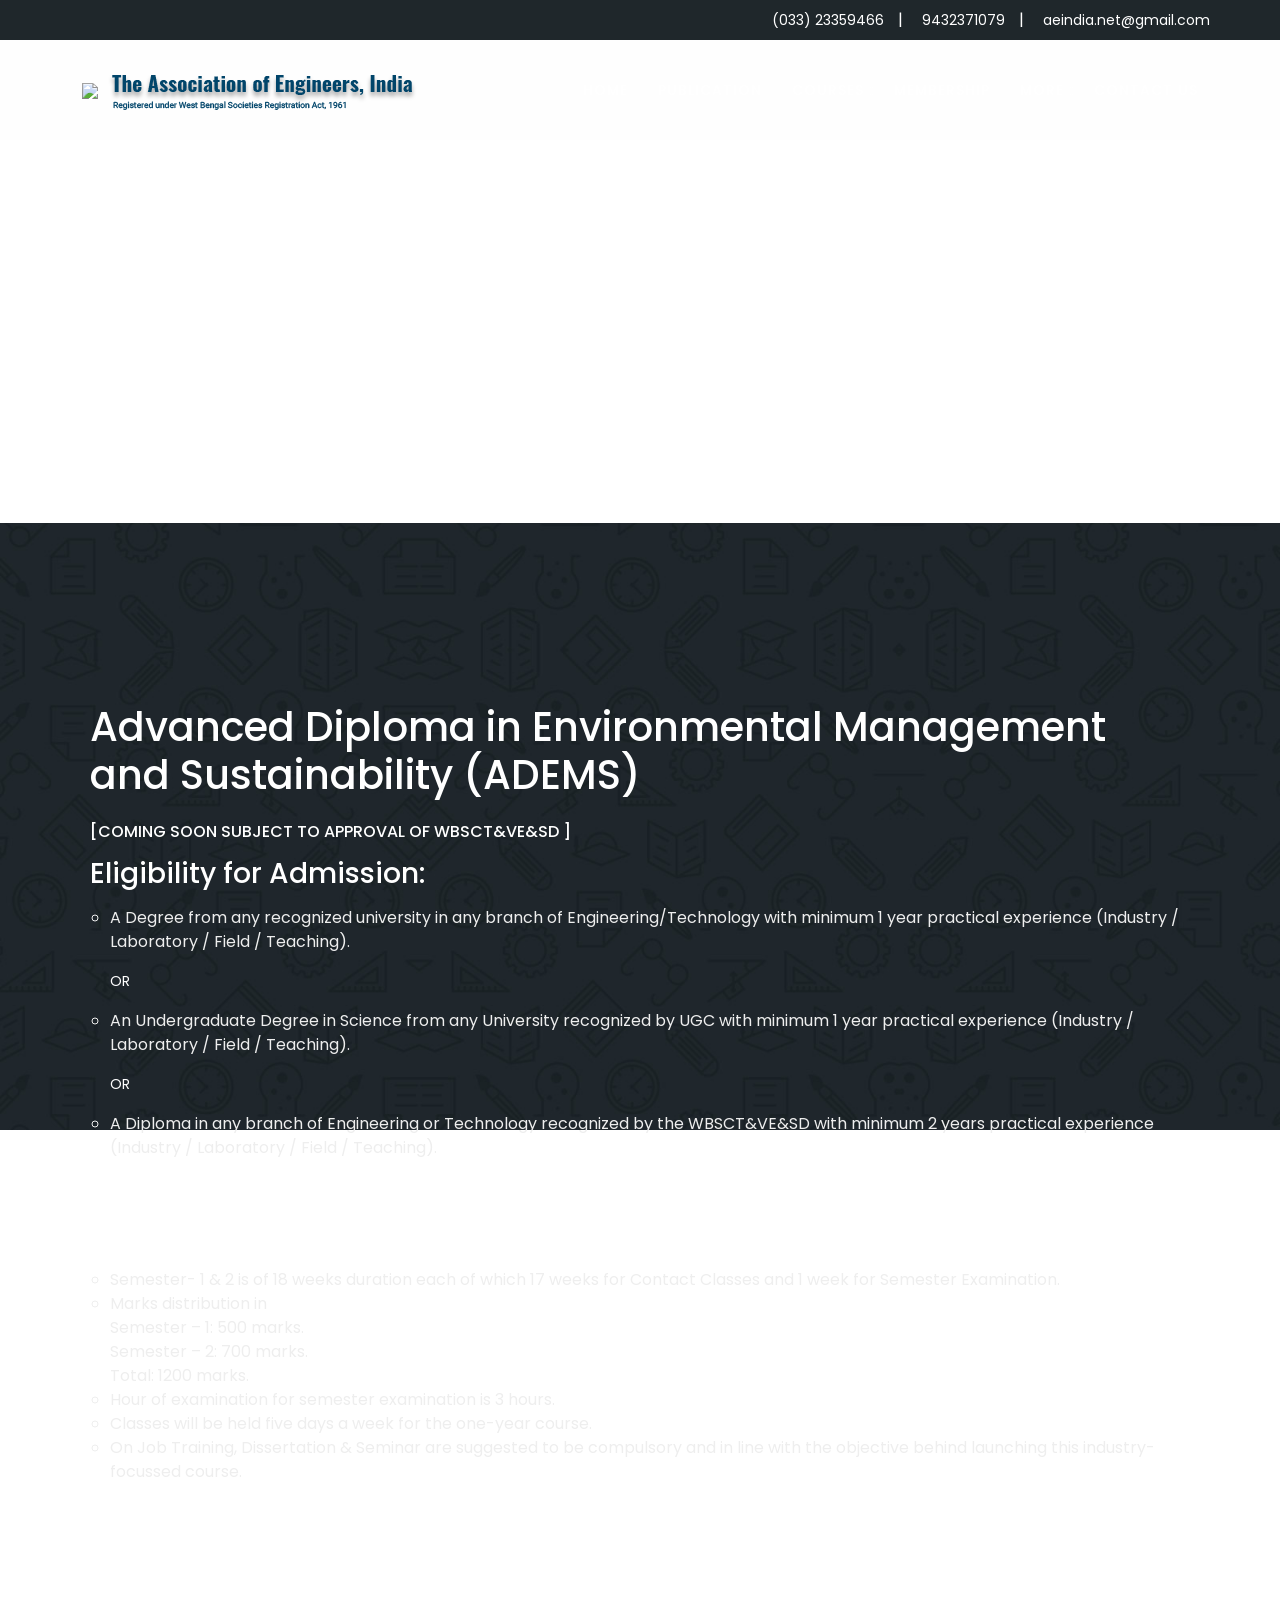
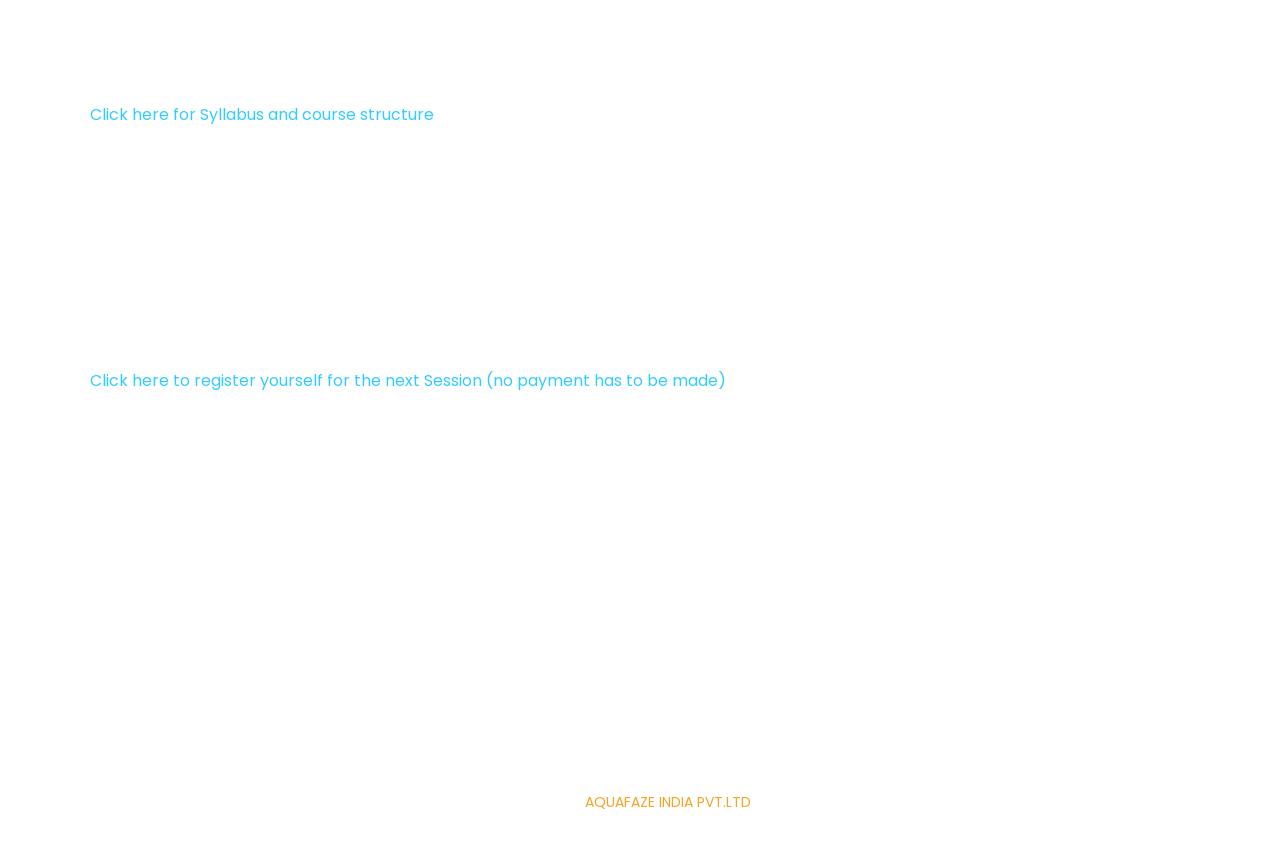
==== adems.html @ e764dc0e "first commit" ====
<!DOCTYPE html>
<html lang="en">
  <head>
    <meta name="description" content="">
    <meta charset="utf-8">
    <meta name="viewport" content="width=device-width, initial-scale=1, shrink-to-fit=no">
    <meta name="description" content="">
    <meta name="author" content="Association of Engineers, India">
    <link rel="icon" type="image/x-icon" href="assets/images/Logo-main.png">
    <link href="https://fonts.googleapis.com/css?family=Poppins:100,200,300,400,500,600,700,800,900" rel="stylesheet">
    <title>The Association of Engineers,India</title>
    <!-- Bootstrap core CSS -->
    <link href="vendor/bootstrap/css/bootstrap.min.css" rel="stylesheet">
    <!-- Additional CSS Files -->
    <link rel="stylesheet" href="assets/css/fontawesome.css">
    <link rel="stylesheet" href="assets/css/templatemo-edu-meeting.css">
    <link rel="stylesheet" href="assets/css/owl.css">
    <link rel="stylesheet" href="assets/css/lightbox.css">
  </head>
<body>
  <!-- Sub Header -->
  <div class="sub-header">
    <div class="container">
      <div class="row">
        <div class="col-lg-8 col-sm-8">
          <div class="left-content">
          </div>
        </div>
        <div class="right-icons">
            <ul>
              <li><a href="tel: (033) 23359466"><i class="fa fa-phone"> </i> (033) 23359466</a><span style="color: #fff;margin-left: 10px;"> |</span></li>
              <li><a href="tel: (033) 23359466"><i class="fa fa-phone"> </i> 9432371079</a><span style="color: #fff;margin-left: 10px;"> |</span></li>
              <li><a href="mailto: aeindia.net@gmail.com"><i class="fa fa-envelope"> </i> aeindia.net@gmail.com</a></li>
            </ul>
        </div>
      </div>
    </div>
  </div>
  <!-- ***** Header Area Start ***** -->
  <header class="header-area header-sticky">
    <div class="container">
        <div class="row">
            <div class="col-12">
                <nav class="main-nav">
                    <!-- ***** Logo Start ***** -->
                    <a href="index.html" class="logo">
                        <img src="assets/images/Logo-main.png" class="nav-logo">
                        <img src="assets/images/logo-full.png" class="nav-logo two">
                    </a>
                    <!-- ***** Logo End ***** -->
                    <!-- ***** Menu Start ***** -->
                    <ul class="nav">
                      <li><a href="index.html">Home</a></li>
                      <li><a href="blog.html">Publication</a></li>
                      <li class="has-sub"><a href="javascript:void(0)">Courses</a>
                        <ul class="sub-menu" id="two-menu">
                          <li><a href="ades.html">Advance Diploma in Industrial Safety (ADIS)</a></li>
                          <li><a href="adems.html">Advanced Diploma in Environmental<br> Management and Sustainability (ADEMS)</a></li> 
                        </ul>
                      </li>
                      <li><a href="membership.html">Membership</a></li>
                      <li class="has-sub">
                          <a href="javascript:void(0)">More</a>
                          <ul class="sub-menu">
                            <li><a href="events.html">Events</a></li>
                            <li><a href="alumni.html">Our Alumni</a></li>
                            <li><a href="notice.html">Notice</a></li>
                            <li><a href="Downloads.html">Downloads</a></li>
                            <li><a href="Gallery.html">Gallery</a></li>
                              
                          </ul>
                      </li>
                      <li><a href="contact.html">Contact Us</a></li> 
                  </ul>        
                    <a class='menu-trigger'>
                        <span>Menu</span>
                    </a>
                    <!-- ***** Menu End ***** -->
                </nav>
            </div>
        </div>
    </div>
</header>
  <!-- ***** Header Area End ***** -->
<style>
h5{
  margin: 10px 0;
}
h3{
  margin: 10px 0;
}
</style>
  <section class="heading-page header-text" id="top">
    <div class="container">
      <div class="row">
        <div class="col-lg-12">
          <h2>Our Courses</h2>
        </div>
      </div>
    </div>
  </section>

  <section class="meetings-page" id="meetings">
    <div class="container">
      <div class="row">
        <div class="course-details">
            <h1>Advanced Diploma in Environmental Management and Sustainability (ADEMS)<br>
            <span style="font-size: 16px;">[COMING SOON SUBJECT TO APPROVAL OF WBSCT&VE&SD ]</span></h1>
            <h3>Eligibility for Admission:</h3>
            <ul>
                <li>A Degree from any recognized university in any branch of Engineering/Technology with minimum 1 year practical experience (Industry / Laboratory / Field / Teaching).</li>
                <p>OR</p>
                <li>An Undergraduate Degree in Science from any University recognized by UGC with minimum 1 year practical experience (Industry / Laboratory / Field / Teaching).
                </li>
                <p>OR</p>
                <li>
                  A Diploma in any branch of Engineering or Technology recognized by the WBSCT&VE&SD with minimum 2 years practical experience (Industry / Laboratory / Field / Teaching).
                </li>
            </ul>
    
            <h3>Duration:</h3>
            <p>Two Semesters each of six months duration: Total 1 Year.</p>
            <ul>
                <li>Semester- 1 & 2 is of 18 weeks duration each of which 17 weeks for Contact Classes and 1 week for Semester Examination.
                </li>
                <li>Marks distribution in<br>
                  Semester – 1: 500 marks.<br>
                  Semester – 2: 700 marks.<br>
                  Total: 1200 marks.
                  </li>
                <li>Hour of examination for semester examination is 3 hours.</li>
                <li>Classes will be held five days a week for the one-year course.</li>
                <li>On Job Training, Dissertation & Seminar are suggested to be compulsory and in line with the objective behind launching this industry-focussed course.</li>
            </ul>
            <h3>No. of Seats per year:</h3>
            <h5>40</h5>
            <h3>Tuition Fee:</h3>
            <h5>Rs.50,000/- (payable in two instalments)</h5>
            <h3>Course structure and Syllabus:</h3>
            <a href="https://sctvesd.wb.gov.in/academic/polytechnic/advanced_diploma">Click here for Syllabus and course structure</a>
            <h3>For further details please contact</h3>
            <p>Principal / General Manager<br>
              The Association of Engineers, India<br>
              IA-11, Salt Lake City, Sector-III,<br>
              Kolkata – 700097<br>
              Phone: 23359466, Email: aei817@yahoo.co.in<br>
              </p>
            <h3>Are you interested to join the Course?
            </h3>
            <a href="https://tinyurl.com/aeiadems">Click here to register yourself for the next Session (no payment has to be made)</a>
            <h1 style="margin-top: 15px;">Courses in the offing:</h1>

              <h5>Certificate course on Solar PV and Solar Energy systems</h5>
              <h5>Certificate course on Rainwater Harvesting</h5>
              
        </div>
      </div>
    </div>
    <div class="footer">
      <p>Copyright © 2025 Association Of Engineers, India All Rights Reserved. 
          <br>Design: <a href="https://aquafazeindia.netlify.app/" target="_parent" title="">aquafaze india pvt.ltd</a></p>
    </div>
  </section>


  <!-- Scripts -->
  <!-- Bootstrap core JavaScript -->
    <script src="vendor/jquery/jquery.min.js"></script>
    <script src="vendor/bootstrap/js/bootstrap.bundle.min.js"></script>

    <script src="assets/js/isotope.min.js"></script>
    <script src="assets/js/owl-carousel.js"></script>
    <script src="assets/js/lightbox.js"></script>
    <script src="assets/js/tabs.js"></script>
    <script src="assets/js/video.js"></script>
    <script src="assets/js/slick-slider.js"></script>
    <script src="assets/js/custom.js"></script>
    <script>
        //according to loftblog tut
        $('.nav li:first').addClass('active');

        var showSection = function showSection(section, isAnimate) {
          var
          direction = section.replace(/#/, ''),
          reqSection = $('.section').filter('[data-section="' + direction + '"]'),
          reqSectionPos = reqSection.offset().top - 0;

          if (isAnimate) {
            $('body, html').animate({
              scrollTop: reqSectionPos },
            800);
          } else {
            $('body, html').scrollTop(reqSectionPos);
          }

        };

        var checkSection = function checkSection() {
          $('.section').each(function () {
            var
            $this = $(this),
            topEdge = $this.offset().top - 80,
            bottomEdge = topEdge + $this.height(),
            wScroll = $(window).scrollTop();
            if (topEdge < wScroll && bottomEdge > wScroll) {
              var
              currentId = $this.data('section'),
              reqLink = $('a').filter('[href*=\\#' + currentId + ']');
              reqLink.closest('li').addClass('active').
              siblings().removeClass('active');
            }
          });
        };

        $('.main-menu, .responsive-menu, .scroll-to-section').on('click', 'a', function (e) {
          e.preventDefault();
          showSection($(this).attr('href'), true);
        });

        $(window).scroll(function () {
          checkSection();
        });
    </script>
</body>


  </body>

</html>
---- assets/css/templatemo-edu-meeting.css ----
@import url("https://fonts.googleapis.com/css?family=Poppins:100,200,300,400,500,600,700,800,900");

html, body, div, span, applet, object, iframe, h1, h2, h3, h4, h5, h6, p, blockquote, div
pre, a, abbr, acronym, address, big, cite, code, del, dfn, em, font, img, ins, kbd, q,
s, samp, small, strike, strong, sub, sup, tt, var, b, u, i, center, dl, dt, dd, ol, ul, li,
figure, header, nav, section, article, aside, footer, figcaption {
  margin: 0;
  padding: 0;
  border: 0;
  outline: 0;
}

.clearfix:after {
  content: ".";
  display: block;
  clear: both;
  visibility: hidden;
  line-height: 0;
  height: 0;
}

.clearfix {
  display: inline-block;
}

html[xmlns] .clearfix {
  display: block;
}

* html .clearfix {
  height: 1%;
}

ul, li {
  padding: 0;
  margin: 0;
  list-style: none;
}

header, nav, section, article, aside, footer, hgroup {
  display: block;
}

* {
  box-sizing: border-box;
}

html, body {
  font-family: 'Poppins', sans-serif;
  font-weight: 400;
  background-color: #fff;
  font-size: 16px;
  -ms-text-size-adjust: 100%;
  -webkit-font-smoothing: antialiased;
  -moz-osx-font-smoothing: grayscale;
}

a {
  text-decoration: none !important;
  color: #3CF;
}

a:hover {
	color: #FC3;
}

h1, h2, h3, h4, h5, h6 {
  margin-top: 0px;
  margin-bottom: 0px;
}

ul {
  margin-bottom: 0px;
}

p {
  font-size: 14px;
  line-height: 25px;
  color: #2a2a2a;
}

img {
  width: 100%;
  overflow: hidden;
}

/* 
---------------------------------------------
global styles
--------------------------------------------- 
*/
html,
body {
  background: #fff;
  font-family: 'Poppins', sans-serif;
}

::selection {
  background: #f5a425;
  color: #fff;
}

::-moz-selection {
  background: #f5a425;
  color: #fff;
}

@media (max-width: 991px) {
  html, body {
    overflow-x: hidden;
  }
  .mobile-top-fix {
    margin-top: 30px;
    margin-bottom: 0px;
  }
  .mobile-bottom-fix {
    margin-bottom: 30px;
  }
  .mobile-bottom-fix-big {
    margin-bottom: 60px;
  }
}

.main-button-red a {
  font-size: 13px;
  color: #fff;
  background-color: #a12c2f;
  padding: 12px 30px;
  display: inline-block;
  border-radius: 22px;
  font-weight: 500;
  text-transform: uppercase;
  transition: all .3s;
}

.main-button-red a:hover {
  opacity: 0.9;
}

.main-button-yellow a {
  font-size: 13px;
  color: #fff;
  background-color: #f5a425;
  padding: 12px 30px;
  display: inline-block;
  border-radius: 22px;
  font-weight: 500;
  text-transform: uppercase;
  transition: all .3s;
}

.main-button-yellow a:hover {
  opacity: 0.9;
}

.section-heading h2 {
  line-height: 40px;
  margin-top: 0px;
  margin-bottom: 50px; 
  padding-bottom: 20px;
  border-bottom: 1px solid rgba(250,250,250,0.15);
  font-size: 22px;
  font-weight: 700;
  text-transform: uppercase;
  color: #fff;
}


/* 
---------------------------------------------
header
--------------------------------------------- 
*/

.sub-header {
  background-color: #1f272b;
  position: relative;
  z-index: 1111;
}

.sub-header .left-content p {
  color: #fff;
  padding: 8px 0px;
  font-size: 13px;
}

.sub-header .right-icons {
  text-align: right;
  padding: 8px 0px;
}

.sub-header .right-icons ul li {
  display: inline-block;
  margin-left: 15px;
}

.sub-header .right-icons ul li a {
  color: #fff;
  font-size: 14px;
  transition: all .3s;
}

.sub-header .right-icons ul li a:hover {
  color: #f5a425;
}

.sub-header .left-content p em {
   font-style: normal;
   color: #f5a425;
}

.background-header {
  background-color: #fff!important;
  height: 80px!important;
  position: fixed!important;
  top: 0!important;
  left: 0;
  right: 0;
  box-shadow: 0px 0px 10px rgba(0,0,0,0.15)!important;
}

.background-header .main-nav .nav li a {
  color: #1e1e1e!important;
}
.nav-logo{
  height:auto;
  width: auto;
}
.background-header .logo,
.background-header .main-nav .nav li a {
  color: #1e1e1e!important;
}

.background-header .main-nav .nav li:hover a {
  color: #fb5849!important;
}

.background-header .nav li a.active {
  color: #fb5849!important;
}

.header-area {
  background-color: rgba(250, 250, 250, 0.282);
  position: absolute;
  top: 40px;
  left: 0;
  right: 0;
  z-index: 100;
  -webkit-transition: all .5s ease 0s;
  -moz-transition: all .5s ease 0s;
  -o-transition: all .5s ease 0s;
  transition: all .5s ease 0s;
}

.header-area .main-nav {
  min-height: 80px;
  background: transparent;
}

.header-area .main-nav .logo {
  line-height: 100px;
  color: #fff;
  font-size: 28px;
  font-weight: 700;
  text-transform: uppercase;
  letter-spacing: 2px;
  display: block;
  float: left;
  -webkit-transition: all 0.3s ease 0s;
  -moz-transition: all 0.3s ease 0s;
  -o-transition: all 0.3s ease 0s;
  transition: all 0.3s ease 0s;
}

.background-header .main-nav .logo {
  line-height: 75px;
}

.background-header .nav {
  margin-top: 20px !important;
}

.header-area .main-nav .nav {
  float: right;
  margin-top: 30px;
  margin-right: 0px;
  background-color: transparent;
  -webkit-transition: all 0.3s ease 0s;
  -moz-transition: all 0.3s ease 0s;
  -o-transition: all 0.3s ease 0s;
  transition: all 0.3s ease 0s;
  position: relative;
  z-index: 999;
}

.header-area .main-nav .nav li {
  padding-left: 15px;
  padding-right: 15px;
}

.header-area .main-nav .nav li:last-child {
  padding-right: 0px;
}

.header-area .main-nav .nav li a {
  display: block;
  font-weight: 500;
  font-size: 14px;
  text-transform: uppercase;
  color: #fff;
  -webkit-transition: all 0.3s ease 0s;
  -moz-transition: all 0.3s ease 0s;
  -o-transition: all 0.3s ease 0s;
  transition: all 0.3s ease 0s;
  height: 40px;
  line-height: 40px;
  border: transparent;
  letter-spacing: 1px;
}

.header-area .main-nav .nav li:hover a,
.header-area .main-nav .nav li a.active {
  color: #f5a425!important;
}

.background-header .main-nav .nav li:hover a,
.background-header .main-nav .nav li a.active {
  color: #f5a425!important;
  opacity: 1;
}

.header-area .main-nav .nav li.has-sub {
  position: relative;
  padding-right: 15px;
}

.header-area .main-nav .nav li.has-sub:after {
  font-family: FontAwesome;
  content: "\f107";
  font-size: 12px;
  color: #fff;
  position: absolute;
  right: 5px;
  top: 12px;
}

.background-header .main-nav .nav li.has-sub:after {
  color: #1e1e1e;
}

.header-area .main-nav .nav li.has-sub ul.sub-menu {
  position: absolute;
  width: 200px;
  box-shadow: 0 2px 28px 0 rgba(0, 0, 0, 0.06);
  overflow: hidden;
  top: 40px;
  opacity: 0;
  transition: all .3s;
  transform: translateY(+2em);
  visibility: hidden;
  z-index: -1;
}
#two-menu {
  width: 350px
}
.header-area .main-nav .nav li.has-sub ul.sub-menu li a {
  opacity: 1;
  display: block;
  background: #f7f7f7;
  color: #2a2a2a!important;
  padding-left: 20px;
  height: 40px;
  line-height: 40px;
  -webkit-transition: all 0.3s ease 0s;
  -moz-transition: all 0.3s ease 0s;
  -o-transition: all 0.3s ease 0s;
  transition: all 0.3s ease 0s;
  position: relative;
  font-size: 13px;
  font-weight: 400;
  border-bottom: 1px solid #eee;
}
.header-area .main-nav .nav li.has-sub ul.sub-menu li {
  margin-left: 0px;
  padding-left: 0px;
  padding-right: 0px;
}

.header-area .main-nav .nav li.has-sub #two-menu li a {
  opacity: 1;
  display: block;
  background: #f7f7f7;
  color: #2a2a2a!important;
  padding-left: 20px;
  height: 60px;
  line-height: 25px;
  -webkit-transition: all 0.3s ease 0s;
  -moz-transition: all 0.3s ease 0s;
  -o-transition: all 0.3s ease 0s;
  transition: all 0.3s ease 0s;
  position: relative;
  font-size: 13px;
  font-weight: 400;
  border-bottom: 1px solid #eee;
}

.header-area .main-nav .nav li.has-sub ul li a:hover {
  background: #fff;
  color: #f5a425!important;
  padding-left: 25px;
}

.header-area .main-nav .nav li.has-sub ul li a:hover:before {
  width: 3px;
}
.header-area .main-nav .nav li.has-sub:hover ul.sub-menu {
  visibility: visible;
  opacity: 1;
  z-index: 1;
  transform: translateY(0%);
  transition-delay: 0s, 0s, 0.3s;
}

.header-area .main-nav .menu-trigger {
  cursor: pointer;
  display: block;
  position: absolute;
  top: 33px;
  width: 32px;
  height: 40px;
  text-indent: -9999em;
  z-index: 99;
  right: 40px;
  display: none;
}

.background-header .main-nav .menu-trigger {
  top: 23px;
}

.header-area .main-nav .menu-trigger span,
.header-area .main-nav .menu-trigger span:before,
.header-area .main-nav .menu-trigger span:after {
  -moz-transition: all 0.4s;
  -o-transition: all 0.4s;
  -webkit-transition: all 0.4s;
  transition: all 0.4s;
  background-color: #1e1e1e;
  display: block;
  position: absolute;
  width: 30px;
  height: 2px;
  left: 0;
}

.background-header .main-nav .menu-trigger span,
.background-header .main-nav .menu-trigger span:before,
.background-header .main-nav .menu-trigger span:after {
  background-color: #1e1e1e;
}

.header-area .main-nav .menu-trigger span:before,
.header-area .main-nav .menu-trigger span:after {
  -moz-transition: all 0.4s;
  -o-transition: all 0.4s;
  -webkit-transition: all 0.4s;
  transition: all 0.4s;
  background-color: #1e1e1e;
  display: block;
  position: absolute;
  width: 30px;
  height: 2px;
  left: 0;
  width: 75%;
}

.background-header .main-nav .menu-trigger span:before,
.background-header .main-nav .menu-trigger span:after {
  background-color: #1e1e1e;
}

.header-area .main-nav .menu-trigger span:before,
.header-area .main-nav .menu-trigger span:after {
  content: "";
}

.header-area .main-nav .menu-trigger span {
  top: 16px;
}

.header-area .main-nav .menu-trigger span:before {
  -moz-transform-origin: 33% 100%;
  -ms-transform-origin: 33% 100%;
  -webkit-transform-origin: 33% 100%;
  transform-origin: 33% 100%;
  top: -10px;
  z-index: 10;
}

.header-area .main-nav .menu-trigger span:after {
  -moz-transform-origin: 33% 0;
  -ms-transform-origin: 33% 0;
  -webkit-transform-origin: 33% 0;
  transform-origin: 33% 0;
  top: 10px;
}

.header-area .main-nav .menu-trigger.active span,
.header-area .main-nav .menu-trigger.active span:before,
.header-area .main-nav .menu-trigger.active span:after {
  background-color: transparent;
  width: 100%;
}

.header-area .main-nav .menu-trigger.active span:before {
  -moz-transform: translateY(6px) translateX(1px) rotate(45deg);
  -ms-transform: translateY(6px) translateX(1px) rotate(45deg);
  -webkit-transform: translateY(6px) translateX(1px) rotate(45deg);
  transform: translateY(6px) translateX(1px) rotate(45deg);
  background-color: #1e1e1e;
}

.background-header .main-nav .menu-trigger.active span:before {
  background-color: #1e1e1e;
}

.header-area .main-nav .menu-trigger.active span:after {
  -moz-transform: translateY(-6px) translateX(1px) rotate(-45deg);
  -ms-transform: translateY(-6px) translateX(1px) rotate(-45deg);
  -webkit-transform: translateY(-6px) translateX(1px) rotate(-45deg);
  transform: translateY(-6px) translateX(1px) rotate(-45deg);
  background-color: #1e1e1e;
}

.background-header .main-nav .menu-trigger.active span:after {
  background-color: #1e1e1e;
}

.header-area.header-sticky {
  min-height: 80px;
}

.header-area .nav {
  margin-top: 30px;
}

.header-area.header-sticky .nav li a.active {
  color: #f5a425;
}

@media (max-width: 1200px) {
  .header-area .main-nav .nav li {
    padding-left: 7px;
    padding-right: 7px;
  }
  .header-area .main-nav:before {
    display: none;
  }
}

@media (max-width: 767px) {
  .header-area .main-nav .logo {
    color: #1e1e1e;
  }
  .logo .two{
    display: none;
  }
  .header-area.header-sticky .nav li a:hover,
  .header-area.header-sticky .nav li a.active {
    color: #f5a425!important;
    opacity: 1;
  }
  .header-area.header-sticky .nav li.search-icon a {
    width: 100%;
  }
  .header-area {
    background-color: #f7f7f7;
    padding: 0px 15px;
    height: 100px;
    box-shadow: none;
    text-align: center;
  }
  .header-area .container {
    padding: 0px;
  }
  .header-area .logo {
    margin-left: 30px;
  }
  .header-area .menu-trigger {
    display: block !important;
  }
  .header-area .main-nav {
    overflow: hidden;
  }
  .header-area .main-nav .nav {
    float: none;
    width: 100%;
    display: none;
    -webkit-transition: all 0s ease 0s;
    -moz-transition: all 0s ease 0s;
    -o-transition: all 0s ease 0s;
    transition: all 0s ease 0s;
    margin-left: 0px;
  }
  .header-area .main-nav .nav li:first-child {
    border-top: 1px solid #eee;
  }
  .header-area.header-sticky .nav {
    margin-top: 100px !important;
  }
  .header-area .main-nav .nav li {
    width: 100%;
    background: #fff;
    border-bottom: 1px solid #eee;
    padding-left: 0px !important;
    padding-right: 0px !important;
  }
  .header-area .main-nav .nav li a {
    height: 50px !important;
    line-height: 50px !important;
    padding: 0px !important;
    border: none !important;
    background: #f7f7f7 !important;
    color: #191a20 !important;
  }
  .header-area .main-nav .nav li a:hover {
    background: #eee !important;
    color: #f5a425!important;
  }
  .header-area .main-nav .nav li.has-sub ul.sub-menu {
    position: relative;
    visibility: inherit;
    opacity: 1;
    z-index: 1;
    transform: translateY(0%);
    top: 0px;
    width: 100%;
    box-shadow: none;
    height: 0px;
    transition: all 0s;
  }
  #two-menu{
    width: 100% !important;
  }
  .header-area .main-nav .nav li.submenu ul li a {
    font-size: 12px;
    font-weight: 400;
  }
  .header-area .main-nav .nav li.submenu ul li a:hover:before {
    width: 0px;
  }
  .header-area .main-nav .nav li.has-sub ul.sub-menu {
    height: auto;
  }
  .header-area .main-nav .nav li.has-sub #two-menu li a {
    text-align: center !important;
    height: 50px !important;
    line-height: 2 !important;
  }
  .header-area .main-nav .nav li.has-sub:after {
    color: #3B566E;
    right: 30px;
    font-size: 14px;
    top: 15px;
  }
  .header-area .main-nav .nav li.submenu:hover ul, .header-area .main-nav .nav li.submenu:focus ul {
    height: 0px;
  }
}

@media (min-width: 767px) {
  .header-area .main-nav .nav {
    display: flex !important;
  }
}


/* 
---------------------------------------------
banner
--------------------------------------------- 
*/

.main-banner {
  position: relative;
  max-height: 100%;
  overflow: hidden;
  margin-bottom: -7px;
}

#bg-video {
    min-width: 100%;
    min-height: 100vh;
    max-width: 100%;
    max-height: 100vh;
    object-fit: cover;
    z-index: -1;
}

#bg-video::-webkit-media-controls {
    display: none !important;
}

.video-overlay {
    position: absolute;
    background-color: rgba(31,39,43,0.75);
    top: 0;
    left: 0;
    bottom: 0;
    right: 0;
    width: 100%;
}

.main-banner .caption {
  position: absolute;
  top: 50%;
  transform: translateY(-50%);
}

.main-banner .caption h6 {
  margin-top: 0px;
  font-size: 15px;
  text-transform: uppercase;
  font-weight: 600;
  color: #fff;
  letter-spacing: 1px;
}

.main-banner .caption h2 {
  margin-top: 20px;
  margin-bottom: 20px;
  font-size: 36px;
  text-transform: uppercase;
  font-weight: 800;
  color: #fff;
  letter-spacing: 1px;
}

.main-banner .caption h2 em {
  font-style: normal;
  color: #f5a425;
  font-weight: 900;
}

.main-banner .caption p {
  color: #fff;
  font-size: 14px;
  max-width: 570px;
}

.main-banner .caption .main-button-red {
  margin-top: 30px;
}

@media screen and (max-width: 767px) {

  .main-banner .caption h6 {
    font-weight: 500;
  }

  .main-banner .caption h2 {
    font-size: 36px;
  }

}


/*
---------------------------------------------
services
---------------------------------------------
*/

.services {
  margin-top: -135px;
  position: absolute;
  width: 100%;
}

.services .item {
  background-image: url(../images/service-item-bg.jpg);
  background-repeat: no-repeat;
  background-size: cover;
  background-position: center center;
  border-radius: 20px;
  text-align: center;
  color: #fff;
  padding: 40px;
}

.services .item .icon {
  max-width: 60px;
  margin: 0 auto;
}

.services .item h4 {
  margin-top: 25px;
  margin-bottom: 15px;
  font-size: 18px;
  font-weight: 600;
}

.services .item p {
  color: #fff;
  font-size: 13px;
}

.services .owl-nav {
  display: inline-block !important;
  text-align: center;
  position: absolute;
  width: 100%;
  top: 50%;
  transform: translateY(-25px);
}
    
.services .owl-nav .owl-prev{
  margin-right: 10px;
  outline: none;
  position: absolute;
  left: -80px;
}

.services .owl-nav .owl-prev span,
.services .owl-nav .owl-next span {
  opacity: 0;
}

.services .owl-nav .owl-prev:before {
  display: inline-block;
  font-family: 'FontAwesome';
  color: #1e1e1e;
  font-size: 25px;
  font-weight: 700;
  content: '\f104';
  background-color: #fff;
  width: 50px;
  height: 50px;
  border-radius: 50%;
  line-height: 50px;
}

.services .owl-nav .owl-prev {
  opacity: 1;
  transition: all .5s;
}

.services .owl-nav .owl-prev:hover {
  opacity: 0.9;
}

.services .owl-nav .owl-next {
  opacity: 1;
  transition: all .5s;
}

.services .owl-nav .owl-next:hover {
  opacity: 0.9;
}

.services .owl-nav .owl-next{
  margin-left: 10px;
  outline: none;
  position: absolute;
  right: -85px;
}

.services .owl-nav .owl-next:before {
  display: inline-block;
  font-family: 'FontAwesome';
  color: #1e1e1e;
  font-size: 25px;
  font-weight: 700;
  content: '\f105';
  background-color: #fff;
  width: 50px;
  height: 50px;
  border-radius: 50%;
  line-height: 50px;
}


/*
---------------------------------------------
upcoming meetings
---------------------------------------------
*/

section.upcoming-meetings {
  background-image: url(../images/meetings-bg.jpg);
  background-position: center center;
  background-attachment: fixed;
  background-repeat: no-repeat;
  background-size: cover;
  padding-top: 230px;
  padding-bottom: 110px;
}

section.upcoming-meetings .section-heading {
  text-align: center;
}

section.upcoming-meetings .categories {
  background-color: #fff;
  border-radius: 20px;
  padding: 40px;
  margin-right: 45px;
}

section.upcoming-meetings .categories h4 {
  font-size: 18px;
  font-weight: 600;
  color: #1f272b;
  margin-bottom: 30px;
  padding-bottom: 20px;
  border-bottom: 1px solid #eee;
}

section.upcoming-meetings .categories ul li {
  display: inline-block;
  margin-bottom: 15px;
}

section.upcoming-meetings .categories ul li a {
  font-size: 15px;
  color: #1f272b;
  font-weight: 500;
  transition: all .3s;
}

section.upcoming-meetings .categories ul li a:hover {
  color: #a12c2f;
}

section.upcoming-meetings .categories .main-button-red {
  border-top: 1px solid #eee;
  padding-top: 30px;
  margin-top: 15px;
}

section.upcoming-meetings .categories .main-button-red a {
  width: 100%;
  text-align: center;
}

.meeting-item {
  margin-bottom: 30px;
}

.meeting-item .thumb {
  position: relative;
}

.meeting-item .thumb img {
  border-top-right-radius: 20px;
  border-top-left-radius: 20px;
}

.meeting-item .thumb .price {
  position: absolute;
  left: 20px;
  top: 20px;
}

.meeting-item .thumb .price span {
  font-size: 16px;
  color: #1f272b;
  font-weight: 600;
  background-color: rgba(250,250,250,0.9);
  padding: 7px 12px;
  border-radius: 10px;
}

.meeting-item .down-content {
  background-color: #fff;
  padding: 30px;
  border-bottom-right-radius: 20px;
  border-bottom-left-radius: 20px;
}

.meeting-item .down-content .date {
  float: left;
  text-align: center;
  display: inline-block;
  margin-right: 20px;
}

.meeting-item .down-content .date h6 {
  font-size: 13px;
  text-transform: uppercase;
  font-weight: 600;
  color: #a12c2f;
}

.meeting-item .down-content .date span {
  display: block;
  color: #1f272b;
  font-size: 22px;
  margin-top: 7px;
}

.meeting-item .down-content h4 {
  font-size: 18px;
  color: #1f272b;
  font-weight: 600;
  display: inline-block;
  margin-bottom: 15px;
}

.meeting-item .down-content p {
  margin-left: 50px;
  color: #1f272b;
  font-size: 14px;
}



/*
---------------------------------------------
apply now
---------------------------------------------
*/

section.apply-now {
  background-image: url(../images/img-about.jpg);
  background-position: center center;
  background-attachment: fixed;
  background-repeat: no-repeat;
  background-size: cover;
  padding: 140px 0px;
}

section.apply-now .item {
  background-color: rgba(0, 0, 0, 0.345);
  padding: 40px;
  margin-bottom: 30px;
}

section.apply-now .item h3 {
  color: #fff;
  text-transform: uppercase;
  font-size: 24px;
  font-weight: 700;
  margin-bottom: 20px;
}

section.apply-now .item p {
  color: #fff;
  margin-bottom: 20px;
}

.accordions {
  border-radius: 20px;
  padding: 40px;
  background-color: #fff;
  margin-left: 45px;
}
.accordions .accordion {
  border-bottom: 1px solid #eee;
}
.accordions .last-accordion {
  border-bottom: none;
}
.accordion-head {
  padding: 20px;  
  font-size: 18px;
  font-weight: 700;
  color: #1f272b;
  cursor: pointer;
  transition: color 200ms ease-in-out;
  border-bottom: 1px solid #fff;
}
@media screen and (min-width: 768px) {
  .accordion-head {
    padding: 1rem;
    font-size: 1.2rem;
  }
  .accordion-body > .content {
    padding: 5px;
    padding-top: 0;
  }
}
.accordion-head .icon {
  float: right;
  transition: transform 200ms ease-in-out;
}
.accordion-head.is-open {
  color: #f5a425;
  border-bottom: none;
}
.accordion-head.is-open .icon {
  transform: rotate(45deg);
}
.accordion-body {
  overflow: hidden;
  height: 0;
  transition: height 300ms ease-in-out;
  border-bottom: 1px solid #fff;
}
.accordion-body > .content {
  padding: 20px;
  padding-top: 0;
}


/* 
---------------------------------------------
courses
--------------------------------------------- 
*/

section.our-courses {
  background-image: url(../images/meetings-bg.jpg);
  background-position: center center;
  background-attachment: fixed;
  background-repeat: no-repeat;
  background-size: cover;
  padding-top: 140px;
  padding-bottom: 130px;
}

.our-courses .item .down-content {
  background-color: #fff;
}

.our-courses .item .down-content h4 {
  padding: 25px;
  font-size: 18px;
  color: #1f272b;
  text-align: center; 
  border-bottom: 1px solid #eee;
}

.our-courses .item .down-content .info {
  padding: 25px;
}

.our-courses .item .down-content .info ul li {
  display: inline-block;
  margin-right: 1px;
}

.our-courses .item .down-content .info ul li i {
  color: #f5a425;
  font-size: 14px;
}

.our-courses .item .down-content .info span {
  color: #a12c2f;
  font-size: 15px;
  font-weight: 600;
  text-align: right;
  display: inline-block;
  width: 100%;
}

.our-courses .owl-nav {
  text-align: center;
  position: absolute;
  width: 100%;
  top: 50%;
  transform: translateY(-45px);
}

.our-courses .owl-dots {
  display: inline-block;
  text-align: center;
  width: 100%;
  margin-top: 40px;
}

.our-courses .owl-dots .owl-dot {
  transition: all .5s;
  width: 7px;
  height: 7px;
  background-color: #fff;
  margin: 0px 5px;
  border-radius: 50%;
  outline: none;
}

.our-courses .owl-dots .active {
  width: 24px;
  height: 8px;
  border-radius: 4px;
}
    
.our-courses .owl-nav .owl-prev{
  margin-right: 10px;
  outline: none;
  position: absolute;
  left: -80px;
}

.our-courses .owl-nav .owl-prev span,
.our-courses .owl-nav .owl-next span {
  opacity: 0;
}

.our-courses .owl-nav .owl-prev:before {
  display: inline-block;
  font-family: 'FontAwesome';
  color: #1e1e1e;
  font-size: 25px;
  font-weight: 700;
  content: '\f104';
  background-color: #fff;
  width: 50px;
  height: 50px;
  border-radius: 50%;
  line-height: 50px;
}

.our-courses .owl-nav .owl-prev {
  opacity: 1;
  transition: all .5s;
}

.our-courses .owl-nav .owl-prev:hover {
  opacity: 0.9;
}

.our-courses .owl-nav .owl-next {
  opacity: 1;
  transition: all .5s;
}

.our-courses .owl-nav .owl-next:hover {
  opacity: 0.9;
}

.our-courses .owl-nav .owl-next{
  margin-left: 10px;
  outline: none;
  position: absolute;
  right: -85px;
}

.our-courses .owl-nav .owl-next:before {
  display: inline-block;
  font-family: 'FontAwesome';
  color: #1e1e1e;
  font-size: 25px;
  font-weight: 700;
  content: '\f105';
  background-color: #fff;
  width: 50px;
  height: 50px;
  border-radius: 50%;
  line-height: 50px;
}


/*
---------------------------------------------
our facts
---------------------------------------------
*/

section.our-facts {
  background-image: url(../images/img-bg.jpg);
  background-position: center center;
  background-attachment: fixed;
  background-repeat: no-repeat;
  background-size: cover;
  padding: 140px 0px 125px 0px;
}

section.our-facts h2 {
  font-size: 38px;
  color: #fff;
  line-height: 50px;
  font-weight: 700;
  letter-spacing: 0.5px;
  margin-bottom: 50px;
}

.count-area-content {
  text-align: center;
  background-color: rgba(0, 0, 0, 0.358);
  border-radius: 20px;
  padding: 25px 30px 35px 30px;
  margin: 15px 0px;
}

.percentage .count-digit:after {
  content: '%';
  margin-left: 3px;
}

.count-digit {
    margin: 5px 0px;
    color: #f5a425;
    font-weight: 700;
    font-size: 36px;
}
.count-title {
    font-size: 18px;
    font-weight: 500;
    color: #fff;
    letter-spacing: 0.5px;
}

.new-students {
  margin-top: 45px;
}

section.our-facts .video {
  text-align: center;
  margin-left: 70px;
  background-image: url(../images/video-item-bg.jpg);
  background-repeat: no-repeat;
  background-position: center center;
  background-size: cover;
  border-radius: 20px;
}

section.our-facts .video img {
  padding: 170px 0px;
  max-width: 56px;
}


/* 
---------------------------------------------
contact us
--------------------------------------------- 
*/
.map{
  border-radius: 20px;
  height:400px ;
}
section.contact-us {
  background-image: url(../images/meetings-bg.jpg);
  background-position: center center;
  background-attachment: fixed;
  background-repeat: no-repeat;
  background-size: cover;
  padding: 140px 0px 0px 0px;
}

section.contact-us #contact {
  background-color: #fff;
  border-radius: 20px;
  padding: 20px;
}

section.contact-us #contact h2 {
  text-transform: uppercase;
  color: #1f272b;
  border-bottom: 1px solid #eee;
  margin-bottom: 40px;
  padding-bottom: 20px;
  font-size: 22px;
  font-weight: 700;
}

section.contact-us #contact input {
  width: 100%;
  height: 40px;
  border-radius: 20px;
  background-color: #f7f7f7;
  outline: none;
  border: none;
  box-shadow: none;
  font-size: 13px;
  font-weight: 500;
  color: #7a7a7a;
  padding: 0px 15px;
  margin-bottom: 30px;
}

section.contact-us #contact textarea {
  width: 100%;
  min-height: 140px;
  max-height: 180px;
  border-radius: 20px;
  background-color: #f7f7f7;
  outline: none;
  border: none;
  box-shadow: none;
  font-size: 13px;
  font-weight: 500;
  color: #7a7a7a;
  padding: 15px;
  margin-bottom: 30px;
}

section.contact-us #contact button {
  font-size: 13px;
  color: #fff;
  background-color: #a12c2f;
  padding: 12px 30px;
  display: inline-block;
  border-radius: 22px;
  font-weight: 500;
  text-transform: uppercase;
  transition: all .3s;
  border: none;
  outline: none;
}

section.contact-us #contact button:hover {
  opacity: 0.9;
}

section.contact-us .right-info {
  background-color: #a12c2f;
  border-radius: 20px;
  padding: 40px;
}

section.contact-us .right-info ul li {
  border-bottom: 1px solid rgba(250,250,250,0.15);
  margin-bottom: 30px;
  padding-bottom: 30px;
}

section.contact-us .right-info ul li:last-child {
  margin-bottom: 0;
  padding-bottom: 0;
  border-bottom: none;
}

section.contact-us .right-info ul li h6 {
  color: #fff;
  font-size: 15px;
  font-weight: 600;
  margin-bottom: 10px;
}

section.contact-us .right-info ul li span {
  display: block;
  font-size: 18px;
  color: #fff;
  font-weight: 700;
}

.footer {
  text-align: center;
  margin-top: 140px;
  border-top: 1px solid rgba(250,250,250,0.15);
  padding: 50px 0px;
}
.footer p {
  text-transform: uppercase;
  font-size: 14px;
  color: #fff;
}

.footer p a {
  color: #f5a425;
}


/*
---------------------------------------------
heading page
---------------------------------------------
*/

section.heading-page {
  background-image: url(../images/image-bg-class.JPG);
  background-position: center center;
  background-repeat: no-repeat;
  background-size: cover;
  padding-top: 300px;
  padding-bottom: 100px;
  text-align: center;
}

section.heading-page h6 {
  margin-top: 0px;
  font-size: 15px;
  text-transform: uppercase;
  font-weight: 600;
  color: #fff;
  letter-spacing: 1px;
}

section.heading-page h2 {
  margin-top: 20px;
  margin-bottom: 20px;
  font-size: 36px;
  text-transform: uppercase;
  font-weight: 800;
  color: #fff;
  letter-spacing: 1px;
}


/*
---------------------------------------------
upcoming meetings page
---------------------------------------------
*/

section.meetings-page {
  background-image: url(../images/meetings-page-bg.jpg);
  background-position: center center;
  background-attachment: fixed;
  background-repeat: no-repeat;
  background-size: cover;
  padding-top: 140px;
  padding-bottom: 0px;
}

section.meetings-page .filters {
  text-align: center;
  margin-bottom: 60px;
}

section.meetings-page .filters li {
  font-size: 13px;
  color: #a12c2f;
  background-color: #fff;
  padding: 11px 30px;
  display: inline-block;
  border-radius: 22px;
  font-weight: 600;
  text-transform: uppercase;
  transition: all .3s;
  cursor: pointer;
  margin: 0px 3px;
}

section.meetings-page .filters ul li.active,
section.meetings-page .filters ul li:hover {
  background-color: #a12c2f;
  color: #fff;
}

section.meetings-page .pagination {
  text-align: center;
  width: 100%;
  margin-top: 30px;
  display: inline-block;
}

section.meetings-page .pagination ul li {
  display: inline-block;
}

section.meetings-page .pagination ul li a {
  width: 40px;
  height: 40px;
  background-color: #fff;
  border-radius: 10px;
  color: #1f272b;
  display: inline-block;
  text-align: center;
  line-height: 40px;
  font-weight: 600;
  font-size: 15px;
  transition: all .3s;
}

section.meetings-page .main-button-red {
  text-align: center;
}

section.meetings-page .main-button-red a {
  padding: 12px 60px;
  text-align: center;
  margin-top: 30px;
}

section.meetings-page .pagination ul li.active a,
section.meetings-page .pagination ul li a:hover {
  background-color: #a12c2f;
  color: #fff;
}
.meeting-single-item{
  margin: 20px 0px;
}
.meeting-single-item .thumb {
  position: relative;
}

.meeting-single-item .thumb img {
  border-top-right-radius: 20px;
  border-top-left-radius: 20px;
}

.meeting-single-item .thumb .price {
  position: absolute;
  left: 20px;
  top: 20px;
}

.meeting-single-item .thumb .price span {
  font-size: 16px;
  color: #1f272b;
  font-weight: 600;
  background-color: rgba(250,250,250,0.9);
  padding: 7px 12px;
  border-radius: 10px;
}

.meeting-single-item .down-content {
  background-color: #fff;
  padding: 40px;
  border-bottom-right-radius: 20px;
  border-bottom-left-radius: 20px;
}

.meeting-single-item .thumb .date {
  position: absolute;
  background-color: rgba(250,250,250,0.9);
  width: 80px;
  height: 80px;
  text-align: center;
  padding: 15px 0px;
  border-radius: 10px;
  right: 20px;
  top: 20px;
}

.meeting-single-item .thumb .date h6 {
  font-size: 13px;
  text-transform: uppercase;
  font-weight: 600;
  color: #a12c2f;
}

.meeting-single-item .thumb .date span {
  display: block;
  color: #1f272b;
  font-size: 22px;
  margin-top: 7px;
}

.meeting-single-item .down-content h4 {
  font-size: 22px;
  color: #1f272b;
  font-weight: 600;
  display: inline-block;
  margin-bottom: 15px;
}

.meeting-single-item .down-content h5 {
  font-size: 18px;
  color: #1f272b;
  font-weight: 700;
  display: inline-block;
  margin-bottom: 15px;
}

.meeting-single-item .down-content p {
  color: #1f272b;
  font-size: 14px;
}

.meeting-single-item .down-content p.description {
  margin-top: 40px;
  padding-top: 40px;
  border-top: 1px solid #eee;
  margin-bottom: 40px;
  padding-bottom: 40px;
  border-bottom: 1px solid #eee;
}

.meeting-single-item .down-content .share {
  margin-top: 40px;
  padding-top: 40px;
  border-top: 1px solid #eee;
}

.meeting-single-item .down-content .share h5 {
  float: left;
  margin-right: 10px;
  margin-bottom: 0px;
}

.meeting-single-item .down-content .share ul li {
  display: inline;
}

.meeting-single-item .down-content .share ul li a {
  font-size: 14px;
  color: #1f272b;
  transition: all .3s;
}

.meeting-single-item .down-content .share ul li a:hover {
  color: #f5a425;
}

/* Meeting item column */
.templatemo-item-col {
	width: 31%;
}

@media (max-width: 992px) {
	.templatemo-item-col {
		width: 45%;
	}
}

@media (max-width: 767px) {
	.templatemo-item-col {
		width: 100%;
	}
}

/* 
---------------------------------------------
responsive
--------------------------------------------- 
*/

@media (max-width: 1300px) {
  .services .owl-nav .owl-next{
    right: -30px;
  }
  .services .owl-nav .owl-prev{
    left: -25px;
  }
  .our-courses .owl-nav .owl-next{
    right: -30px;
  }
  .our-courses .owl-nav .owl-prev{
    left: -25px;
  }
}

@media (max-width: 1200px) {
  .services .owl-nav .owl-next{
    right: -70px;
  }
  .services .owl-nav .owl-prev{
    left: -65px;
  }
  .our-courses .owl-nav .owl-next{
    right: -70px;
  }
  .our-courses .owl-nav .owl-prev{
    left: -65px;
  }
}

@media (max-width: 1085px) {
  .services .owl-nav .owl-next{
    right: -30px;
  }
  .services .owl-nav .owl-prev{
    left: -25px;
  }
  .our-courses .owl-nav .owl-next{
    right: -30px;
  }
  .our-courses .owl-nav .owl-prev{
    left: -25px;
  }
}

@media (max-width: 1005px) {
  .services .owl-nav .owl-next{
    display: none;
  }
  .services .owl-nav .owl-prev{
    display: none;
  }
  .our-courses .owl-nav .owl-next{
    display: none;
  }
  .our-courses .owl-nav .owl-prev{
    display: none;
  }
}

@media (max-width: 992px) {

  .main-banner .caption {
    top: 60%;
  }

  .main-banner .caption h2 {
    margin-top: 10px;
    margin-bottom: 10px;
    font-size: 22px;
  }

  .main-banner .caption .main-button-red {
    margin-top: 15px;
  }

  .services {
    margin-top: 60px;
  }

  section.upcoming-meetings {
    padding-top: 400px;
  }

  section.upcoming-meetings .categories {
    margin-right: 0px;
    margin-bottom: 30px;
  }

  .accordions {
    margin-left: 0px;
  }

  .new-students {
    margin-top: 15px;
  }

  section.our-facts .video {
    margin-left: 0px;
    margin-top: 15px;
  }

  section.contact-us #contact {
    margin-bottom: 30px;
  }

}

@media (max-width: 767px) {

  .sub-header .left-content p {
    display: none;
  }

  .sub-header .right-icons {
    text-align: center;
  }

  .main-nav .nav .sub-menu {
    display: none;
  }

  .header-area .main-nav .nav li ul.sub-menu li a {
    color: #1f272b;
  }

}

/*  gallery */
.main {
  display: flex;
  flex-wrap: wrap;
  padding: 0 15px;
}
.column {
  flex: 25%;
  max-width: 25%;
  padding: 0 6px;
}
.column #size {
  margin-top: 8px;
  vertical-align: middle;
  width:100%;
  cursor:pointer;
}
.column img {
  opacity: 0.5;
 }
.column img:hover {
  transform: scale(1.05);
  transition: ease-in-out .4s;
  opacity: 1;
 }
@media screen and (max-width: 800px) {
  .column {
    -ms-flex: 50%;
    flex: 50%;
    max-width: 50%;
	transition: transform .2s;
  }
}
@media screen and (max-width: 600px) {
  .column {
    -ms-flex: 100%;
    flex: 100%;
    max-width: 100%;
	transition: transform .2s;
  }
}
@media screen and(max-width:1000) {
}

/* staff */

.staff-list .owl-nav button {
  display: inline-block;
  width: 50px;
  height: 40px;
  background-color: #f3f3f3 !important;
  margin-left: 10px;
  transition: .3s;
}
.staff-list .owl-nav button:hover{
  background: #14ADF3 !important;
  color: white !important;
}
.staff-list .owl-nav {
  position: absolute;
  right: 0;
  top: -46px;
}
.staff-desc{
  margin-top: 20px;
}
.single-staff-item{
  background-color: #fff;
  padding: 20px;
  border-radius: 10px;
}
.staff-meta h2{
  color: #a12c2f;
  margin: 10px 0;
}
.staff-meta{
  color: #000;

}

/* placement */
.placement{
  color:#fff;
  display: flex;
  flex-direction: column;
  gap:25px;
}
.placement-details{
  color: #999;
  display: flex;
  flex-direction: column;
  gap: 12px;
}
.placement-details li{
  list-style-type: circle;
}

/* Membership */
.membership-form{
  padding: 60px;
  position: relative;
  border: 1px solid #444;
  border-radius: 15px;
}
.table-container {
  margin: 20px auto;
  max-width: 90%;
  background-color: #ffffff;
  border: 1px solid #ddd;
  border-radius: 5px;
  overflow-x: auto; /* Enable horizontal scrolling */
}

table {
  width: 100%;
  border-collapse: collapse;
  text-align: left;
}


thead th {
  background-color: #f4f4f4;
  font-weight: bold;
  border: 1px solid #ddd;
  padding: 10px;
}

tbody td {
  border: 1px solid #ddd;
  padding: 10px;
}

tr:nth-child(even) {
  background-color: #f9f9f9;
}

/* courses */

.course-details {
  width: 100%;
  margin: 20px auto;
  color: #fff;
  padding: 20px;
  border-radius: 8px;
}
.course-details h1{
  color: #fff;
}
.course-details p {
  margin: 15px 0;
  color: #fff;
}

.course-details ul {
  margin: 15px 0 20px 20px;
}
.course-details li{
  
  list-style-type: circle;
  color: #eee;
}
.course-details h2 {
  margin: 20px 0 10px;
  color: #fff;
}

table {
  width: 100%;
  border-collapse: collapse;
  margin: 20px 0;
}

table th, table td {
  border: 1px solid #ddd;
  padding: 10px;
  text-align: left;
}

table th {
  background-color: #f4f4f4;
  color: #000;
}

table td {
  background-color: #fff;
  color: #000;
}
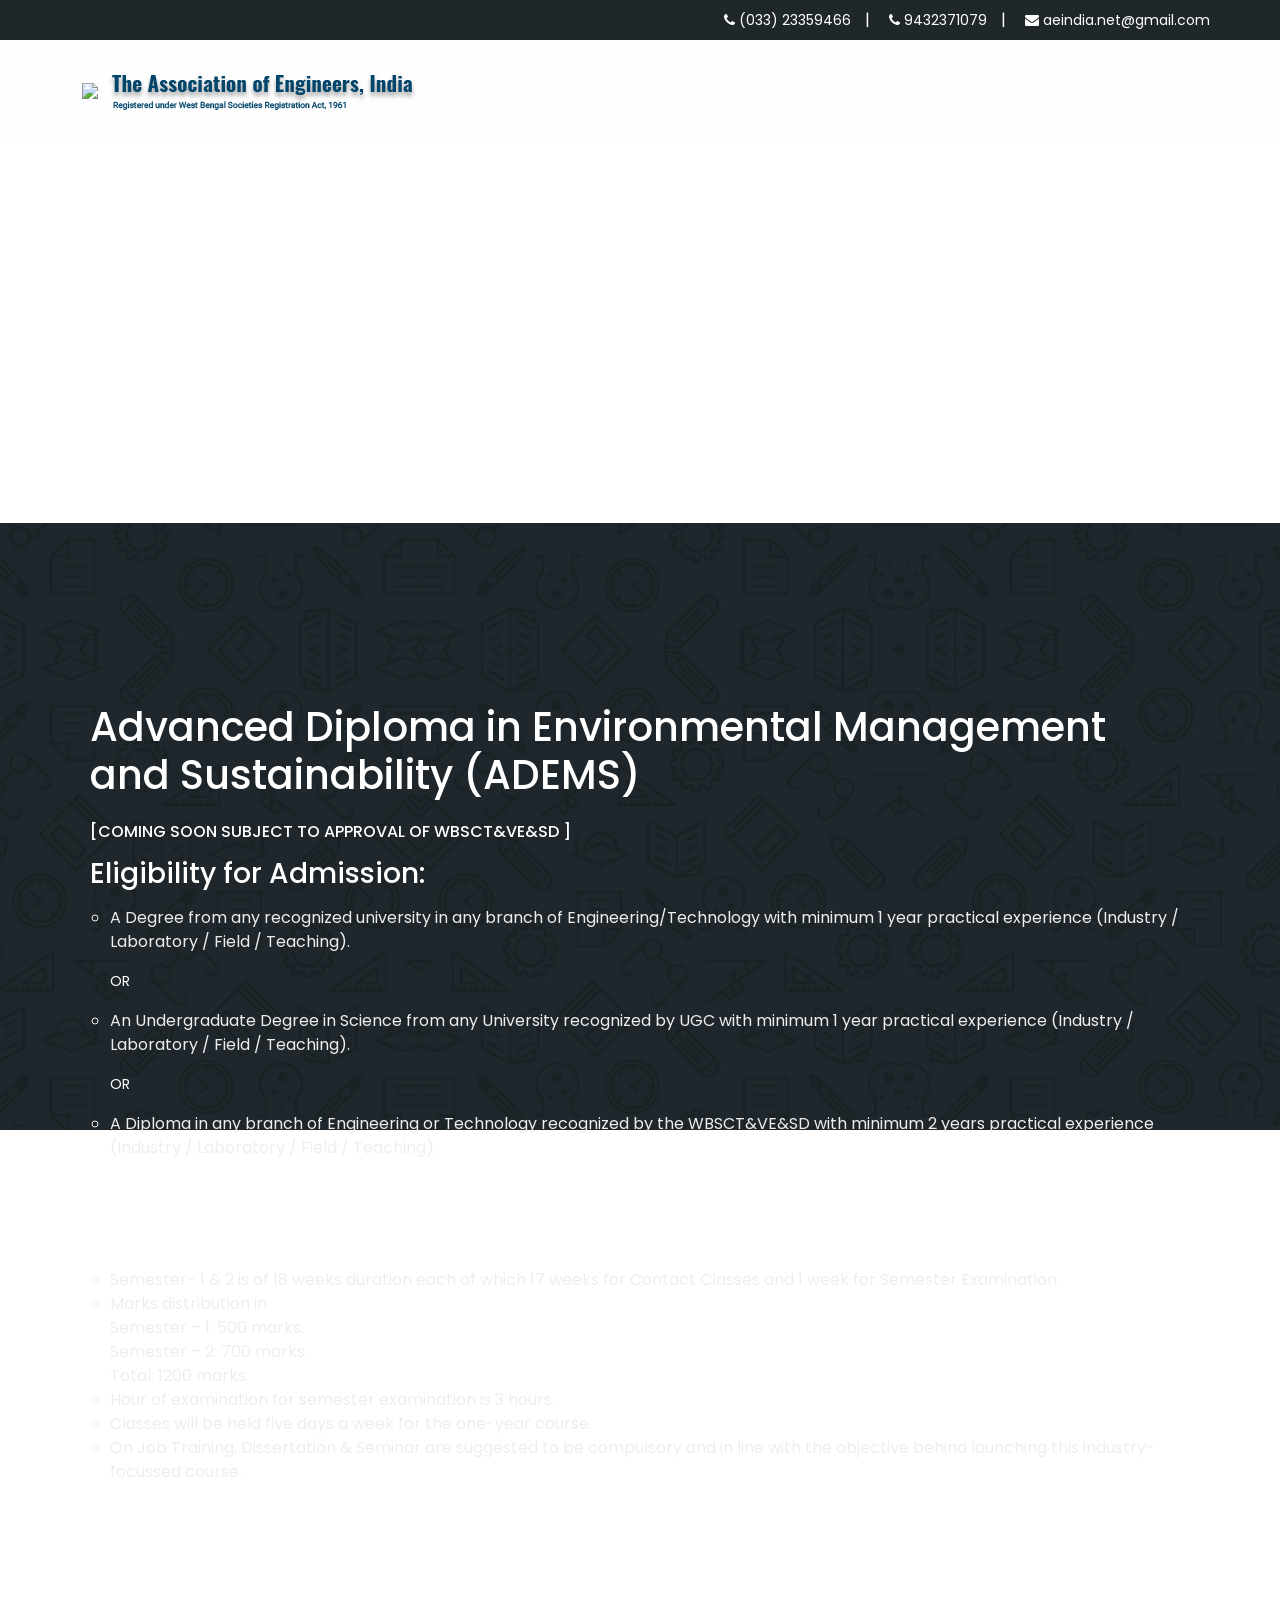
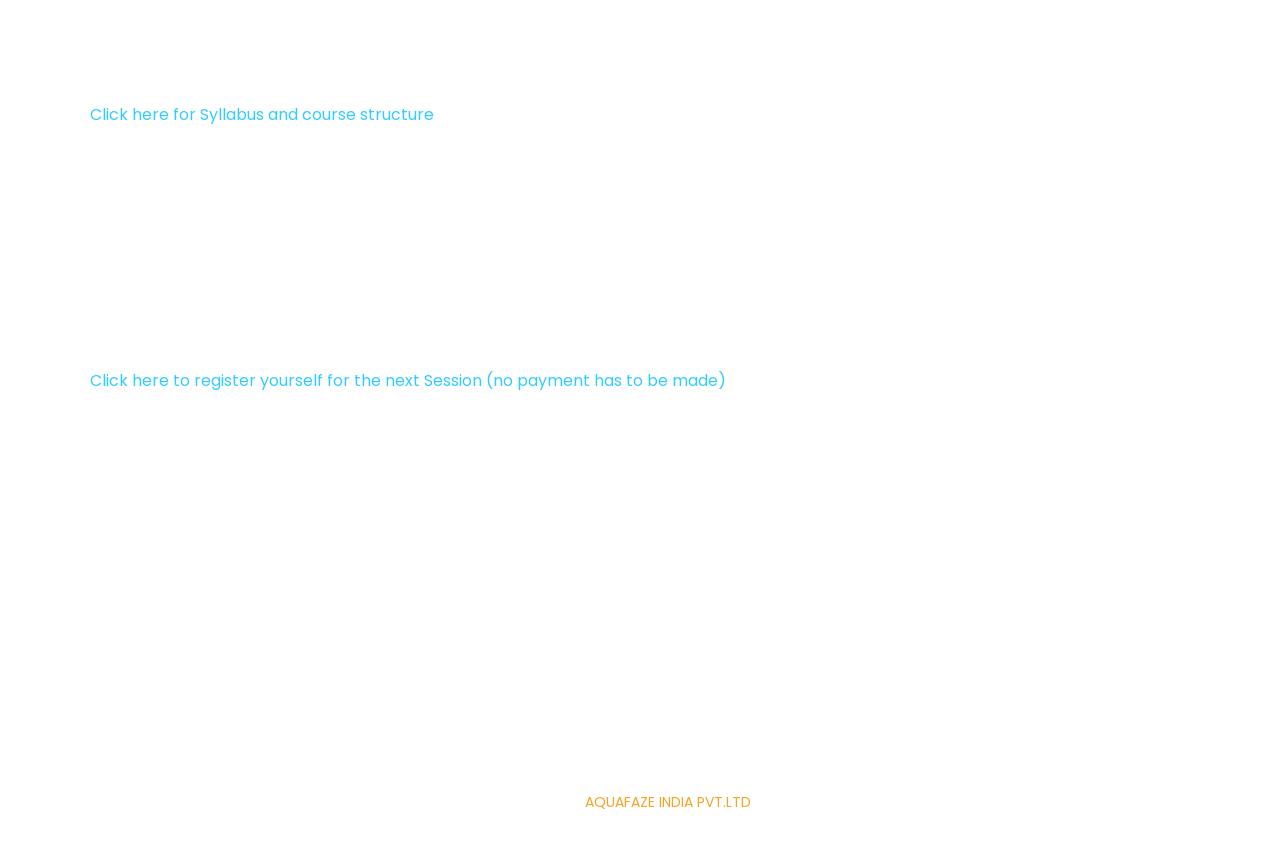
==== commit a6ff4a6c: "update site pages, vendor libraries, and frontend assets" ====
--- a/adems.html
+++ b/adems.html
@@ -1,229 +1,229 @@
-<!DOCTYPE html>
-<html lang="en">
-  <head>
-    <meta name="description" content="">
-    <meta charset="utf-8">
-    <meta name="viewport" content="width=device-width, initial-scale=1, shrink-to-fit=no">
-    <meta name="description" content="">
-    <meta name="author" content="Association of Engineers, India">
-    <link rel="icon" type="image/x-icon" href="assets/images/Logo-main.png">
-    <link href="https://fonts.googleapis.com/css?family=Poppins:100,200,300,400,500,600,700,800,900" rel="stylesheet">
-    <title>The Association of Engineers,India</title>
-    <!-- Bootstrap core CSS -->
-    <link href="vendor/bootstrap/css/bootstrap.min.css" rel="stylesheet">
-    <!-- Additional CSS Files -->
-    <link rel="stylesheet" href="assets/css/fontawesome.css">
-    <link rel="stylesheet" href="assets/css/templatemo-edu-meeting.css">
-    <link rel="stylesheet" href="assets/css/owl.css">
-    <link rel="stylesheet" href="assets/css/lightbox.css">
-  </head>
-<body>
-  <!-- Sub Header -->
-  <div class="sub-header">
-    <div class="container">
-      <div class="row">
-        <div class="col-lg-8 col-sm-8">
-          <div class="left-content">
-          </div>
-        </div>
-        <div class="right-icons">
-            <ul>
-              <li><a href="tel: (033) 23359466"><i class="fa fa-phone"> </i> (033) 23359466</a><span style="color: #fff;margin-left: 10px;"> |</span></li>
-              <li><a href="tel: (033) 23359466"><i class="fa fa-phone"> </i> 9432371079</a><span style="color: #fff;margin-left: 10px;"> |</span></li>
-              <li><a href="mailto: aeindia.net@gmail.com"><i class="fa fa-envelope"> </i> aeindia.net@gmail.com</a></li>
-            </ul>
-        </div>
-      </div>
-    </div>
-  </div>
-  <!-- ***** Header Area Start ***** -->
-  <header class="header-area header-sticky">
-    <div class="container">
-        <div class="row">
-            <div class="col-12">
-                <nav class="main-nav">
-                    <!-- ***** Logo Start ***** -->
-                    <a href="index.html" class="logo">
-                        <img src="assets/images/Logo-main.png" class="nav-logo">
-                        <img src="assets/images/logo-full.png" class="nav-logo two">
-                    </a>
-                    <!-- ***** Logo End ***** -->
-                    <!-- ***** Menu Start ***** -->
-                    <ul class="nav">
-                      <li><a href="index.html">Home</a></li>
-                      <li><a href="blog.html">Publication</a></li>
-                      <li class="has-sub"><a href="javascript:void(0)">Courses</a>
-                        <ul class="sub-menu" id="two-menu">
-                          <li><a href="ades.html">Advance Diploma in Industrial Safety (ADIS)</a></li>
-                          <li><a href="adems.html">Advanced Diploma in Environmental<br> Management and Sustainability (ADEMS)</a></li> 
-                        </ul>
-                      </li>
-                      <li><a href="membership.html">Membership</a></li>
-                      <li class="has-sub">
-                          <a href="javascript:void(0)">More</a>
-                          <ul class="sub-menu">
-                            <li><a href="events.html">Events</a></li>
-                            <li><a href="alumni.html">Our Alumni</a></li>
-                            <li><a href="notice.html">Notice</a></li>
-                            <li><a href="Downloads.html">Downloads</a></li>
-                            <li><a href="Gallery.html">Gallery</a></li>
-                              
-                          </ul>
-                      </li>
-                      <li><a href="contact.html">Contact Us</a></li> 
-                  </ul>        
-                    <a class='menu-trigger'>
-                        <span>Menu</span>
-                    </a>
-                    <!-- ***** Menu End ***** -->
-                </nav>
-            </div>
-        </div>
-    </div>
-</header>
-  <!-- ***** Header Area End ***** -->
-<style>
-h5{
-  margin: 10px 0;
-}
-h3{
-  margin: 10px 0;
-}
-</style>
-  <section class="heading-page header-text" id="top">
-    <div class="container">
-      <div class="row">
-        <div class="col-lg-12">
-          <h2>Our Courses</h2>
-        </div>
-      </div>
-    </div>
-  </section>
-
-  <section class="meetings-page" id="meetings">
-    <div class="container">
-      <div class="row">
-        <div class="course-details">
-            <h1>Advanced Diploma in Environmental Management and Sustainability (ADEMS)<br>
-            <span style="font-size: 16px;">[COMING SOON SUBJECT TO APPROVAL OF WBSCT&VE&SD ]</span></h1>
-            <h3>Eligibility for Admission:</h3>
-            <ul>
-                <li>A Degree from any recognized university in any branch of Engineering/Technology with minimum 1 year practical experience (Industry / Laboratory / Field / Teaching).</li>
-                <p>OR</p>
-                <li>An Undergraduate Degree in Science from any University recognized by UGC with minimum 1 year practical experience (Industry / Laboratory / Field / Teaching).
-                </li>
-                <p>OR</p>
-                <li>
-                  A Diploma in any branch of Engineering or Technology recognized by the WBSCT&VE&SD with minimum 2 years practical experience (Industry / Laboratory / Field / Teaching).
-                </li>
-            </ul>
-    
-            <h3>Duration:</h3>
-            <p>Two Semesters each of six months duration: Total 1 Year.</p>
-            <ul>
-                <li>Semester- 1 & 2 is of 18 weeks duration each of which 17 weeks for Contact Classes and 1 week for Semester Examination.
-                </li>
-                <li>Marks distribution in<br>
-                  Semester – 1: 500 marks.<br>
-                  Semester – 2: 700 marks.<br>
-                  Total: 1200 marks.
-                  </li>
-                <li>Hour of examination for semester examination is 3 hours.</li>
-                <li>Classes will be held five days a week for the one-year course.</li>
-                <li>On Job Training, Dissertation & Seminar are suggested to be compulsory and in line with the objective behind launching this industry-focussed course.</li>
-            </ul>
-            <h3>No. of Seats per year:</h3>
-            <h5>40</h5>
-            <h3>Tuition Fee:</h3>
-            <h5>Rs.50,000/- (payable in two instalments)</h5>
-            <h3>Course structure and Syllabus:</h3>
-            <a href="https://sctvesd.wb.gov.in/academic/polytechnic/advanced_diploma">Click here for Syllabus and course structure</a>
-            <h3>For further details please contact</h3>
-            <p>Principal / General Manager<br>
-              The Association of Engineers, India<br>
-              IA-11, Salt Lake City, Sector-III,<br>
-              Kolkata – 700097<br>
-              Phone: 23359466, Email: aei817@yahoo.co.in<br>
-              </p>
-            <h3>Are you interested to join the Course?
-            </h3>
-            <a href="https://tinyurl.com/aeiadems">Click here to register yourself for the next Session (no payment has to be made)</a>
-            <h1 style="margin-top: 15px;">Courses in the offing:</h1>
-
-              <h5>Certificate course on Solar PV and Solar Energy systems</h5>
-              <h5>Certificate course on Rainwater Harvesting</h5>
-              
-        </div>
-      </div>
-    </div>
-    <div class="footer">
-      <p>Copyright © 2025 Association Of Engineers, India All Rights Reserved. 
-          <br>Design: <a href="https://aquafazeindia.netlify.app/" target="_parent" title="">aquafaze india pvt.ltd</a></p>
-    </div>
-  </section>
-
-
-  <!-- Scripts -->
-  <!-- Bootstrap core JavaScript -->
-    <script src="vendor/jquery/jquery.min.js"></script>
-    <script src="vendor/bootstrap/js/bootstrap.bundle.min.js"></script>
-
-    <script src="assets/js/isotope.min.js"></script>
-    <script src="assets/js/owl-carousel.js"></script>
-    <script src="assets/js/lightbox.js"></script>
-    <script src="assets/js/tabs.js"></script>
-    <script src="assets/js/video.js"></script>
-    <script src="assets/js/slick-slider.js"></script>
-    <script src="assets/js/custom.js"></script>
-    <script>
-        //according to loftblog tut
-        $('.nav li:first').addClass('active');
-
-        var showSection = function showSection(section, isAnimate) {
-          var
-          direction = section.replace(/#/, ''),
-          reqSection = $('.section').filter('[data-section="' + direction + '"]'),
-          reqSectionPos = reqSection.offset().top - 0;
-
-          if (isAnimate) {
-            $('body, html').animate({
-              scrollTop: reqSectionPos },
-            800);
-          } else {
-            $('body, html').scrollTop(reqSectionPos);
-          }
-
-        };
-
-        var checkSection = function checkSection() {
-          $('.section').each(function () {
-            var
-            $this = $(this),
-            topEdge = $this.offset().top - 80,
-            bottomEdge = topEdge + $this.height(),
-            wScroll = $(window).scrollTop();
-            if (topEdge < wScroll && bottomEdge > wScroll) {
-              var
-              currentId = $this.data('section'),
-              reqLink = $('a').filter('[href*=\\#' + currentId + ']');
-              reqLink.closest('li').addClass('active').
-              siblings().removeClass('active');
-            }
-          });
-        };
-
-        $('.main-menu, .responsive-menu, .scroll-to-section').on('click', 'a', function (e) {
-          e.preventDefault();
-          showSection($(this).attr('href'), true);
-        });
-
-        $(window).scroll(function () {
-          checkSection();
-        });
-    </script>
-</body>
-
-
-  </body>
-
-</html>
+<!DOCTYPE html>
+<html lang="en">
+  <head>
+    <meta name="description" content="">
+    <meta charset="utf-8">
+    <meta name="viewport" content="width=device-width, initial-scale=1, shrink-to-fit=no">
+    <meta name="description" content="">
+    <meta name="author" content="Association of Engineers, India">
+    <link rel="icon" type="image/x-icon" href="assets/images/Logo-main.png">
+    <link href="https://fonts.googleapis.com/css?family=Poppins:100,200,300,400,500,600,700,800,900" rel="stylesheet">
+    <title>The Association of Engineers,India</title>
+    <!-- Bootstrap core CSS -->
+    <link href="vendor/bootstrap/css/bootstrap.min.css" rel="stylesheet">
+    <!-- Additional CSS Files -->
+    <link rel="stylesheet" href="assets/css/fontawesome.css">
+    <link rel="stylesheet" href="assets/css/templatemo-edu-meeting.css">
+    <link rel="stylesheet" href="assets/css/owl.css">
+    <link rel="stylesheet" href="assets/css/lightbox.css">
+  </head>
+<body>
+  <!-- Sub Header -->
+  <div class="sub-header">
+    <div class="container">
+      <div class="row">
+        <div class="col-lg-8 col-sm-8">
+          <div class="left-content">
+          </div>
+        </div>
+        <div class="right-icons">
+            <ul>
+              <li><a href="tel: (033) 23359466"><i class="fa fa-phone"> </i> (033) 23359466</a><span style="color: #fff;margin-left: 10px;"> |</span></li>
+              <li><a href="tel: (033) 23359466"><i class="fa fa-phone"> </i> 9432371079</a><span style="color: #fff;margin-left: 10px;"> |</span></li>
+              <li><a href="mailto: aeindia.net@gmail.com"><i class="fa fa-envelope"> </i> aeindia.net@gmail.com</a></li>
+            </ul>
+        </div>
+      </div>
+    </div>
+  </div>
+  <!-- ***** Header Area Start ***** -->
+  <header class="header-area header-sticky">
+    <div class="container">
+        <div class="row">
+            <div class="col-12">
+                <nav class="main-nav">
+                    <!-- ***** Logo Start ***** -->
+                    <a href="index.html" class="logo">
+                        <img src="assets/images/Logo-main.png" class="nav-logo">
+                        <img src="assets/images/logo-full.png" class="nav-logo two">
+                    </a>
+                    <!-- ***** Logo End ***** -->
+                    <!-- ***** Menu Start ***** -->
+                    <ul class="nav">
+                      <li><a href="index.html">Home</a></li>
+                      <li><a href="blog.html">Publication</a></li>
+                      <li class="has-sub"><a href="javascript:void(0)">Courses</a>
+                        <ul class="sub-menu" id="two-menu">
+                          <li><a href="ades.html">Advance Diploma in Industrial Safety (ADIS)</a></li>
+                          <li><a href="adems.html">Advanced Diploma in Environmental<br> Management and Sustainability (ADEMS)</a></li> 
+                        </ul>
+                      </li>
+                      <li><a href="membership.html">Membership</a></li>
+                      <li class="has-sub">
+                          <a href="javascript:void(0)">More</a>
+                          <ul class="sub-menu">
+                            <li><a href="events.html">Events</a></li>
+                            <li><a href="alumni.html">Our Alumni</a></li>
+                            <li><a href="notice.html">Notice</a></li>
+                            <li><a href="Downloads.html">Downloads</a></li>
+                            <li><a href="Gallery.html">Gallery</a></li>
+                              
+                          </ul>
+                      </li>
+                      <li><a href="contact.html">Contact Us</a></li> 
+                  </ul>        
+                    <a class='menu-trigger'>
+                        <span>Menu</span>
+                    </a>
+                    <!-- ***** Menu End ***** -->
+                </nav>
+            </div>
+        </div>
+    </div>
+</header>
+  <!-- ***** Header Area End ***** -->
+<style>
+h5{
+  margin: 10px 0;
+}
+h3{
+  margin: 10px 0;
+}
+</style>
+  <section class="heading-page header-text" id="top">
+    <div class="container">
+      <div class="row">
+        <div class="col-lg-12">
+          <h2>Our Courses</h2>
+        </div>
+      </div>
+    </div>
+  </section>
+
+  <section class="meetings-page" id="meetings">
+    <div class="container">
+      <div class="row">
+        <div class="course-details">
+            <h1>Advanced Diploma in Environmental Management and Sustainability (ADEMS)<br>
+            <span style="font-size: 16px;">[COMING SOON SUBJECT TO APPROVAL OF WBSCT&VE&SD ]</span></h1>
+            <h3>Eligibility for Admission:</h3>
+            <ul>
+                <li>A Degree from any recognized university in any branch of Engineering/Technology with minimum 1 year practical experience (Industry / Laboratory / Field / Teaching).</li>
+                <p>OR</p>
+                <li>An Undergraduate Degree in Science from any University recognized by UGC with minimum 1 year practical experience (Industry / Laboratory / Field / Teaching).
+                </li>
+                <p>OR</p>
+                <li>
+                  A Diploma in any branch of Engineering or Technology recognized by the WBSCT&VE&SD with minimum 2 years practical experience (Industry / Laboratory / Field / Teaching).
+                </li>
+            </ul>
+    
+            <h3>Duration:</h3>
+            <p>Two Semesters each of six months duration: Total 1 Year.</p>
+            <ul>
+                <li>Semester- 1 & 2 is of 18 weeks duration each of which 17 weeks for Contact Classes and 1 week for Semester Examination.
+                </li>
+                <li>Marks distribution in<br>
+                  Semester – 1: 500 marks.<br>
+                  Semester – 2: 700 marks.<br>
+                  Total: 1200 marks.
+                  </li>
+                <li>Hour of examination for semester examination is 3 hours.</li>
+                <li>Classes will be held five days a week for the one-year course.</li>
+                <li>On Job Training, Dissertation & Seminar are suggested to be compulsory and in line with the objective behind launching this industry-focussed course.</li>
+            </ul>
+            <h3>No. of Seats per year:</h3>
+            <h5>40</h5>
+            <h3>Tuition Fee:</h3>
+            <h5>Rs.50,000/- (payable in two instalments)</h5>
+            <h3>Course structure and Syllabus:</h3>
+            <a href="https://sctvesd.wb.gov.in/academic/polytechnic/advanced_diploma">Click here for Syllabus and course structure</a>
+            <h3>For further details please contact</h3>
+            <p>Principal / General Manager<br>
+              The Association of Engineers, India<br>
+              IA-11, Salt Lake City, Sector-III,<br>
+              Kolkata – 700097<br>
+              Phone: 23359466, Email: aei817@yahoo.co.in<br>
+              </p>
+            <h3>Are you interested to join the Course?
+            </h3>
+            <a href="https://tinyurl.com/aeiadems">Click here to register yourself for the next Session (no payment has to be made)</a>
+            <h1 style="margin-top: 15px;">Courses in the offing:</h1>
+
+              <h5>Certificate course on Solar PV and Solar Energy systems</h5>
+              <h5>Certificate course on Rainwater Harvesting</h5>
+              
+        </div>
+      </div>
+    </div>
+    <div class="footer">
+      <p>Copyright © 2025 Association Of Engineers, India All Rights Reserved. 
+          <br>Design: <a href="https://aquafazeindia.netlify.app/" target="_parent" title="">aquafaze india pvt.ltd</a></p>
+    </div>
+  </section>
+
+
+  <!-- Scripts -->
+  <!-- Bootstrap core JavaScript -->
+    <script src="vendor/jquery/jquery.min.js"></script>
+    <script src="vendor/bootstrap/js/bootstrap.bundle.min.js"></script>
+
+    <script src="assets/js/isotope.min.js"></script>
+    <script src="assets/js/owl-carousel.js"></script>
+    <script src="assets/js/lightbox.js"></script>
+    <script src="assets/js/tabs.js"></script>
+    <script src="assets/js/video.js"></script>
+    <script src="assets/js/slick-slider.js"></script>
+    <script src="assets/js/custom.js"></script>
+    <script>
+        //according to loftblog tut
+        $('.nav li:first').addClass('active');
+
+        var showSection = function showSection(section, isAnimate) {
+          var
+          direction = section.replace(/#/, ''),
+          reqSection = $('.section').filter('[data-section="' + direction + '"]'),
+          reqSectionPos = reqSection.offset().top - 0;
+
+          if (isAnimate) {
+            $('body, html').animate({
+              scrollTop: reqSectionPos },
+            800);
+          } else {
+            $('body, html').scrollTop(reqSectionPos);
+          }
+
+        };
+
+        var checkSection = function checkSection() {
+          $('.section').each(function () {
+            var
+            $this = $(this),
+            topEdge = $this.offset().top - 80,
+            bottomEdge = topEdge + $this.height(),
+            wScroll = $(window).scrollTop();
+            if (topEdge < wScroll && bottomEdge > wScroll) {
+              var
+              currentId = $this.data('section'),
+              reqLink = $('a').filter('[href*=\\#' + currentId + ']');
+              reqLink.closest('li').addClass('active').
+              siblings().removeClass('active');
+            }
+          });
+        };
+
+        $('.main-menu, .responsive-menu, .scroll-to-section').on('click', 'a', function (e) {
+          e.preventDefault();
+          showSection($(this).attr('href'), true);
+        });
+
+        $(window).scroll(function () {
+          checkSection();
+        });
+    </script>
+</body>
+
+
+  </body>
+
+</html>
--- a/assets/css/templatemo-edu-meeting.css
+++ b/assets/css/templatemo-edu-meeting.css
@@ -1,2027 +1,2027 @@
-
-@import url("https://fonts.googleapis.com/css?family=Poppins:100,200,300,400,500,600,700,800,900");
-
-html, body, div, span, applet, object, iframe, h1, h2, h3, h4, h5, h6, p, blockquote, div
-pre, a, abbr, acronym, address, big, cite, code, del, dfn, em, font, img, ins, kbd, q,
-s, samp, small, strike, strong, sub, sup, tt, var, b, u, i, center, dl, dt, dd, ol, ul, li,
-figure, header, nav, section, article, aside, footer, figcaption {
-  margin: 0;
-  padding: 0;
-  border: 0;
-  outline: 0;
-}
-
-.clearfix:after {
-  content: ".";
-  display: block;
-  clear: both;
-  visibility: hidden;
-  line-height: 0;
-  height: 0;
-}
-
-.clearfix {
-  display: inline-block;
-}
-
-html[xmlns] .clearfix {
-  display: block;
-}
-
-* html .clearfix {
-  height: 1%;
-}
-
-ul, li {
-  padding: 0;
-  margin: 0;
-  list-style: none;
-}
-
-header, nav, section, article, aside, footer, hgroup {
-  display: block;
-}
-
-* {
-  box-sizing: border-box;
-}
-
-html, body {
-  font-family: 'Poppins', sans-serif;
-  font-weight: 400;
-  background-color: #fff;
-  font-size: 16px;
-  -ms-text-size-adjust: 100%;
-  -webkit-font-smoothing: antialiased;
-  -moz-osx-font-smoothing: grayscale;
-}
-
-a {
-  text-decoration: none !important;
-  color: #3CF;
-}
-
-a:hover {
-	color: #FC3;
-}
-
-h1, h2, h3, h4, h5, h6 {
-  margin-top: 0px;
-  margin-bottom: 0px;
-}
-
-ul {
-  margin-bottom: 0px;
-}
-
-p {
-  font-size: 14px;
-  line-height: 25px;
-  color: #2a2a2a;
-}
-
-img {
-  width: 100%;
-  overflow: hidden;
-}
-
-/* 
----------------------------------------------
-global styles
---------------------------------------------- 
-*/
-html,
-body {
-  background: #fff;
-  font-family: 'Poppins', sans-serif;
-}
-
-::selection {
-  background: #f5a425;
-  color: #fff;
-}
-
-::-moz-selection {
-  background: #f5a425;
-  color: #fff;
-}
-
-@media (max-width: 991px) {
-  html, body {
-    overflow-x: hidden;
-  }
-  .mobile-top-fix {
-    margin-top: 30px;
-    margin-bottom: 0px;
-  }
-  .mobile-bottom-fix {
-    margin-bottom: 30px;
-  }
-  .mobile-bottom-fix-big {
-    margin-bottom: 60px;
-  }
-}
-
-.main-button-red a {
-  font-size: 13px;
-  color: #fff;
-  background-color: #a12c2f;
-  padding: 12px 30px;
-  display: inline-block;
-  border-radius: 22px;
-  font-weight: 500;
-  text-transform: uppercase;
-  transition: all .3s;
-}
-
-.main-button-red a:hover {
-  opacity: 0.9;
-}
-
-.main-button-yellow a {
-  font-size: 13px;
-  color: #fff;
-  background-color: #f5a425;
-  padding: 12px 30px;
-  display: inline-block;
-  border-radius: 22px;
-  font-weight: 500;
-  text-transform: uppercase;
-  transition: all .3s;
-}
-
-.main-button-yellow a:hover {
-  opacity: 0.9;
-}
-
-.section-heading h2 {
-  line-height: 40px;
-  margin-top: 0px;
-  margin-bottom: 50px; 
-  padding-bottom: 20px;
-  border-bottom: 1px solid rgba(250,250,250,0.15);
-  font-size: 22px;
-  font-weight: 700;
-  text-transform: uppercase;
-  color: #fff;
-}
-
-
-/* 
----------------------------------------------
-header
---------------------------------------------- 
-*/
-
-.sub-header {
-  background-color: #1f272b;
-  position: relative;
-  z-index: 1111;
-}
-
-.sub-header .left-content p {
-  color: #fff;
-  padding: 8px 0px;
-  font-size: 13px;
-}
-
-.sub-header .right-icons {
-  text-align: right;
-  padding: 8px 0px;
-}
-
-.sub-header .right-icons ul li {
-  display: inline-block;
-  margin-left: 15px;
-}
-
-.sub-header .right-icons ul li a {
-  color: #fff;
-  font-size: 14px;
-  transition: all .3s;
-}
-
-.sub-header .right-icons ul li a:hover {
-  color: #f5a425;
-}
-
-.sub-header .left-content p em {
-   font-style: normal;
-   color: #f5a425;
-}
-
-.background-header {
-  background-color: #fff!important;
-  height: 80px!important;
-  position: fixed!important;
-  top: 0!important;
-  left: 0;
-  right: 0;
-  box-shadow: 0px 0px 10px rgba(0,0,0,0.15)!important;
-}
-
-.background-header .main-nav .nav li a {
-  color: #1e1e1e!important;
-}
-.nav-logo{
-  height:auto;
-  width: auto;
-}
-.background-header .logo,
-.background-header .main-nav .nav li a {
-  color: #1e1e1e!important;
-}
-
-.background-header .main-nav .nav li:hover a {
-  color: #fb5849!important;
-}
-
-.background-header .nav li a.active {
-  color: #fb5849!important;
-}
-
-.header-area {
-  background-color: rgba(250, 250, 250, 0.282);
-  position: absolute;
-  top: 40px;
-  left: 0;
-  right: 0;
-  z-index: 100;
-  -webkit-transition: all .5s ease 0s;
-  -moz-transition: all .5s ease 0s;
-  -o-transition: all .5s ease 0s;
-  transition: all .5s ease 0s;
-}
-
-.header-area .main-nav {
-  min-height: 80px;
-  background: transparent;
-}
-
-.header-area .main-nav .logo {
-  line-height: 100px;
-  color: #fff;
-  font-size: 28px;
-  font-weight: 700;
-  text-transform: uppercase;
-  letter-spacing: 2px;
-  display: block;
-  float: left;
-  -webkit-transition: all 0.3s ease 0s;
-  -moz-transition: all 0.3s ease 0s;
-  -o-transition: all 0.3s ease 0s;
-  transition: all 0.3s ease 0s;
-}
-
-.background-header .main-nav .logo {
-  line-height: 75px;
-}
-
-.background-header .nav {
-  margin-top: 20px !important;
-}
-
-.header-area .main-nav .nav {
-  float: right;
-  margin-top: 30px;
-  margin-right: 0px;
-  background-color: transparent;
-  -webkit-transition: all 0.3s ease 0s;
-  -moz-transition: all 0.3s ease 0s;
-  -o-transition: all 0.3s ease 0s;
-  transition: all 0.3s ease 0s;
-  position: relative;
-  z-index: 999;
-}
-
-.header-area .main-nav .nav li {
-  padding-left: 15px;
-  padding-right: 15px;
-}
-
-.header-area .main-nav .nav li:last-child {
-  padding-right: 0px;
-}
-
-.header-area .main-nav .nav li a {
-  display: block;
-  font-weight: 500;
-  font-size: 14px;
-  text-transform: uppercase;
-  color: #fff;
-  -webkit-transition: all 0.3s ease 0s;
-  -moz-transition: all 0.3s ease 0s;
-  -o-transition: all 0.3s ease 0s;
-  transition: all 0.3s ease 0s;
-  height: 40px;
-  line-height: 40px;
-  border: transparent;
-  letter-spacing: 1px;
-}
-
-.header-area .main-nav .nav li:hover a,
-.header-area .main-nav .nav li a.active {
-  color: #f5a425!important;
-}
-
-.background-header .main-nav .nav li:hover a,
-.background-header .main-nav .nav li a.active {
-  color: #f5a425!important;
-  opacity: 1;
-}
-
-.header-area .main-nav .nav li.has-sub {
-  position: relative;
-  padding-right: 15px;
-}
-
-.header-area .main-nav .nav li.has-sub:after {
-  font-family: FontAwesome;
-  content: "\f107";
-  font-size: 12px;
-  color: #fff;
-  position: absolute;
-  right: 5px;
-  top: 12px;
-}
-
-.background-header .main-nav .nav li.has-sub:after {
-  color: #1e1e1e;
-}
-
-.header-area .main-nav .nav li.has-sub ul.sub-menu {
-  position: absolute;
-  width: 200px;
-  box-shadow: 0 2px 28px 0 rgba(0, 0, 0, 0.06);
-  overflow: hidden;
-  top: 40px;
-  opacity: 0;
-  transition: all .3s;
-  transform: translateY(+2em);
-  visibility: hidden;
-  z-index: -1;
-}
-#two-menu {
-  width: 350px
-}
-.header-area .main-nav .nav li.has-sub ul.sub-menu li a {
-  opacity: 1;
-  display: block;
-  background: #f7f7f7;
-  color: #2a2a2a!important;
-  padding-left: 20px;
-  height: 40px;
-  line-height: 40px;
-  -webkit-transition: all 0.3s ease 0s;
-  -moz-transition: all 0.3s ease 0s;
-  -o-transition: all 0.3s ease 0s;
-  transition: all 0.3s ease 0s;
-  position: relative;
-  font-size: 13px;
-  font-weight: 400;
-  border-bottom: 1px solid #eee;
-}
-.header-area .main-nav .nav li.has-sub ul.sub-menu li {
-  margin-left: 0px;
-  padding-left: 0px;
-  padding-right: 0px;
-}
-
-.header-area .main-nav .nav li.has-sub #two-menu li a {
-  opacity: 1;
-  display: block;
-  background: #f7f7f7;
-  color: #2a2a2a!important;
-  padding-left: 20px;
-  height: 60px;
-  line-height: 25px;
-  -webkit-transition: all 0.3s ease 0s;
-  -moz-transition: all 0.3s ease 0s;
-  -o-transition: all 0.3s ease 0s;
-  transition: all 0.3s ease 0s;
-  position: relative;
-  font-size: 13px;
-  font-weight: 400;
-  border-bottom: 1px solid #eee;
-}
-
-.header-area .main-nav .nav li.has-sub ul li a:hover {
-  background: #fff;
-  color: #f5a425!important;
-  padding-left: 25px;
-}
-
-.header-area .main-nav .nav li.has-sub ul li a:hover:before {
-  width: 3px;
-}
-.header-area .main-nav .nav li.has-sub:hover ul.sub-menu {
-  visibility: visible;
-  opacity: 1;
-  z-index: 1;
-  transform: translateY(0%);
-  transition-delay: 0s, 0s, 0.3s;
-}
-
-.header-area .main-nav .menu-trigger {
-  cursor: pointer;
-  display: block;
-  position: absolute;
-  top: 33px;
-  width: 32px;
-  height: 40px;
-  text-indent: -9999em;
-  z-index: 99;
-  right: 40px;
-  display: none;
-}
-
-.background-header .main-nav .menu-trigger {
-  top: 23px;
-}
-
-.header-area .main-nav .menu-trigger span,
-.header-area .main-nav .menu-trigger span:before,
-.header-area .main-nav .menu-trigger span:after {
-  -moz-transition: all 0.4s;
-  -o-transition: all 0.4s;
-  -webkit-transition: all 0.4s;
-  transition: all 0.4s;
-  background-color: #1e1e1e;
-  display: block;
-  position: absolute;
-  width: 30px;
-  height: 2px;
-  left: 0;
-}
-
-.background-header .main-nav .menu-trigger span,
-.background-header .main-nav .menu-trigger span:before,
-.background-header .main-nav .menu-trigger span:after {
-  background-color: #1e1e1e;
-}
-
-.header-area .main-nav .menu-trigger span:before,
-.header-area .main-nav .menu-trigger span:after {
-  -moz-transition: all 0.4s;
-  -o-transition: all 0.4s;
-  -webkit-transition: all 0.4s;
-  transition: all 0.4s;
-  background-color: #1e1e1e;
-  display: block;
-  position: absolute;
-  width: 30px;
-  height: 2px;
-  left: 0;
-  width: 75%;
-}
-
-.background-header .main-nav .menu-trigger span:before,
-.background-header .main-nav .menu-trigger span:after {
-  background-color: #1e1e1e;
-}
-
-.header-area .main-nav .menu-trigger span:before,
-.header-area .main-nav .menu-trigger span:after {
-  content: "";
-}
-
-.header-area .main-nav .menu-trigger span {
-  top: 16px;
-}
-
-.header-area .main-nav .menu-trigger span:before {
-  -moz-transform-origin: 33% 100%;
-  -ms-transform-origin: 33% 100%;
-  -webkit-transform-origin: 33% 100%;
-  transform-origin: 33% 100%;
-  top: -10px;
-  z-index: 10;
-}
-
-.header-area .main-nav .menu-trigger span:after {
-  -moz-transform-origin: 33% 0;
-  -ms-transform-origin: 33% 0;
-  -webkit-transform-origin: 33% 0;
-  transform-origin: 33% 0;
-  top: 10px;
-}
-
-.header-area .main-nav .menu-trigger.active span,
-.header-area .main-nav .menu-trigger.active span:before,
-.header-area .main-nav .menu-trigger.active span:after {
-  background-color: transparent;
-  width: 100%;
-}
-
-.header-area .main-nav .menu-trigger.active span:before {
-  -moz-transform: translateY(6px) translateX(1px) rotate(45deg);
-  -ms-transform: translateY(6px) translateX(1px) rotate(45deg);
-  -webkit-transform: translateY(6px) translateX(1px) rotate(45deg);
-  transform: translateY(6px) translateX(1px) rotate(45deg);
-  background-color: #1e1e1e;
-}
-
-.background-header .main-nav .menu-trigger.active span:before {
-  background-color: #1e1e1e;
-}
-
-.header-area .main-nav .menu-trigger.active span:after {
-  -moz-transform: translateY(-6px) translateX(1px) rotate(-45deg);
-  -ms-transform: translateY(-6px) translateX(1px) rotate(-45deg);
-  -webkit-transform: translateY(-6px) translateX(1px) rotate(-45deg);
-  transform: translateY(-6px) translateX(1px) rotate(-45deg);
-  background-color: #1e1e1e;
-}
-
-.background-header .main-nav .menu-trigger.active span:after {
-  background-color: #1e1e1e;
-}
-
-.header-area.header-sticky {
-  min-height: 80px;
-}
-
-.header-area .nav {
-  margin-top: 30px;
-}
-
-.header-area.header-sticky .nav li a.active {
-  color: #f5a425;
-}
-
-@media (max-width: 1200px) {
-  .header-area .main-nav .nav li {
-    padding-left: 7px;
-    padding-right: 7px;
-  }
-  .header-area .main-nav:before {
-    display: none;
-  }
-}
-
-@media (max-width: 767px) {
-  .header-area .main-nav .logo {
-    color: #1e1e1e;
-  }
-  .logo .two{
-    display: none;
-  }
-  .header-area.header-sticky .nav li a:hover,
-  .header-area.header-sticky .nav li a.active {
-    color: #f5a425!important;
-    opacity: 1;
-  }
-  .header-area.header-sticky .nav li.search-icon a {
-    width: 100%;
-  }
-  .header-area {
-    background-color: #f7f7f7;
-    padding: 0px 15px;
-    height: 100px;
-    box-shadow: none;
-    text-align: center;
-  }
-  .header-area .container {
-    padding: 0px;
-  }
-  .header-area .logo {
-    margin-left: 30px;
-  }
-  .header-area .menu-trigger {
-    display: block !important;
-  }
-  .header-area .main-nav {
-    overflow: hidden;
-  }
-  .header-area .main-nav .nav {
-    float: none;
-    width: 100%;
-    display: none;
-    -webkit-transition: all 0s ease 0s;
-    -moz-transition: all 0s ease 0s;
-    -o-transition: all 0s ease 0s;
-    transition: all 0s ease 0s;
-    margin-left: 0px;
-  }
-  .header-area .main-nav .nav li:first-child {
-    border-top: 1px solid #eee;
-  }
-  .header-area.header-sticky .nav {
-    margin-top: 100px !important;
-  }
-  .header-area .main-nav .nav li {
-    width: 100%;
-    background: #fff;
-    border-bottom: 1px solid #eee;
-    padding-left: 0px !important;
-    padding-right: 0px !important;
-  }
-  .header-area .main-nav .nav li a {
-    height: 50px !important;
-    line-height: 50px !important;
-    padding: 0px !important;
-    border: none !important;
-    background: #f7f7f7 !important;
-    color: #191a20 !important;
-  }
-  .header-area .main-nav .nav li a:hover {
-    background: #eee !important;
-    color: #f5a425!important;
-  }
-  .header-area .main-nav .nav li.has-sub ul.sub-menu {
-    position: relative;
-    visibility: inherit;
-    opacity: 1;
-    z-index: 1;
-    transform: translateY(0%);
-    top: 0px;
-    width: 100%;
-    box-shadow: none;
-    height: 0px;
-    transition: all 0s;
-  }
-  #two-menu{
-    width: 100% !important;
-  }
-  .header-area .main-nav .nav li.submenu ul li a {
-    font-size: 12px;
-    font-weight: 400;
-  }
-  .header-area .main-nav .nav li.submenu ul li a:hover:before {
-    width: 0px;
-  }
-  .header-area .main-nav .nav li.has-sub ul.sub-menu {
-    height: auto;
-  }
-  .header-area .main-nav .nav li.has-sub #two-menu li a {
-    text-align: center !important;
-    height: 50px !important;
-    line-height: 2 !important;
-  }
-  .header-area .main-nav .nav li.has-sub:after {
-    color: #3B566E;
-    right: 30px;
-    font-size: 14px;
-    top: 15px;
-  }
-  .header-area .main-nav .nav li.submenu:hover ul, .header-area .main-nav .nav li.submenu:focus ul {
-    height: 0px;
-  }
-}
-
-@media (min-width: 767px) {
-  .header-area .main-nav .nav {
-    display: flex !important;
-  }
-}
-
-
-/* 
----------------------------------------------
-banner
---------------------------------------------- 
-*/
-
-.main-banner {
-  position: relative;
-  max-height: 100%;
-  overflow: hidden;
-  margin-bottom: -7px;
-}
-
-#bg-video {
-    min-width: 100%;
-    min-height: 100vh;
-    max-width: 100%;
-    max-height: 100vh;
-    object-fit: cover;
-    z-index: -1;
-}
-
-#bg-video::-webkit-media-controls {
-    display: none !important;
-}
-
-.video-overlay {
-    position: absolute;
-    background-color: rgba(31,39,43,0.75);
-    top: 0;
-    left: 0;
-    bottom: 0;
-    right: 0;
-    width: 100%;
-}
-
-.main-banner .caption {
-  position: absolute;
-  top: 50%;
-  transform: translateY(-50%);
-}
-
-.main-banner .caption h6 {
-  margin-top: 0px;
-  font-size: 15px;
-  text-transform: uppercase;
-  font-weight: 600;
-  color: #fff;
-  letter-spacing: 1px;
-}
-
-.main-banner .caption h2 {
-  margin-top: 20px;
-  margin-bottom: 20px;
-  font-size: 36px;
-  text-transform: uppercase;
-  font-weight: 800;
-  color: #fff;
-  letter-spacing: 1px;
-}
-
-.main-banner .caption h2 em {
-  font-style: normal;
-  color: #f5a425;
-  font-weight: 900;
-}
-
-.main-banner .caption p {
-  color: #fff;
-  font-size: 14px;
-  max-width: 570px;
-}
-
-.main-banner .caption .main-button-red {
-  margin-top: 30px;
-}
-
-@media screen and (max-width: 767px) {
-
-  .main-banner .caption h6 {
-    font-weight: 500;
-  }
-
-  .main-banner .caption h2 {
-    font-size: 36px;
-  }
-
-}
-
-
-/*
----------------------------------------------
-services
----------------------------------------------
-*/
-
-.services {
-  margin-top: -135px;
-  position: absolute;
-  width: 100%;
-}
-
-.services .item {
-  background-image: url(../images/service-item-bg.jpg);
-  background-repeat: no-repeat;
-  background-size: cover;
-  background-position: center center;
-  border-radius: 20px;
-  text-align: center;
-  color: #fff;
-  padding: 40px;
-}
-
-.services .item .icon {
-  max-width: 60px;
-  margin: 0 auto;
-}
-
-.services .item h4 {
-  margin-top: 25px;
-  margin-bottom: 15px;
-  font-size: 18px;
-  font-weight: 600;
-}
-
-.services .item p {
-  color: #fff;
-  font-size: 13px;
-}
-
-.services .owl-nav {
-  display: inline-block !important;
-  text-align: center;
-  position: absolute;
-  width: 100%;
-  top: 50%;
-  transform: translateY(-25px);
-}
-    
-.services .owl-nav .owl-prev{
-  margin-right: 10px;
-  outline: none;
-  position: absolute;
-  left: -80px;
-}
-
-.services .owl-nav .owl-prev span,
-.services .owl-nav .owl-next span {
-  opacity: 0;
-}
-
-.services .owl-nav .owl-prev:before {
-  display: inline-block;
-  font-family: 'FontAwesome';
-  color: #1e1e1e;
-  font-size: 25px;
-  font-weight: 700;
-  content: '\f104';
-  background-color: #fff;
-  width: 50px;
-  height: 50px;
-  border-radius: 50%;
-  line-height: 50px;
-}
-
-.services .owl-nav .owl-prev {
-  opacity: 1;
-  transition: all .5s;
-}
-
-.services .owl-nav .owl-prev:hover {
-  opacity: 0.9;
-}
-
-.services .owl-nav .owl-next {
-  opacity: 1;
-  transition: all .5s;
-}
-
-.services .owl-nav .owl-next:hover {
-  opacity: 0.9;
-}
-
-.services .owl-nav .owl-next{
-  margin-left: 10px;
-  outline: none;
-  position: absolute;
-  right: -85px;
-}
-
-.services .owl-nav .owl-next:before {
-  display: inline-block;
-  font-family: 'FontAwesome';
-  color: #1e1e1e;
-  font-size: 25px;
-  font-weight: 700;
-  content: '\f105';
-  background-color: #fff;
-  width: 50px;
-  height: 50px;
-  border-radius: 50%;
-  line-height: 50px;
-}
-
-
-/*
----------------------------------------------
-upcoming meetings
----------------------------------------------
-*/
-
-section.upcoming-meetings {
-  background-image: url(../images/meetings-bg.jpg);
-  background-position: center center;
-  background-attachment: fixed;
-  background-repeat: no-repeat;
-  background-size: cover;
-  padding-top: 230px;
-  padding-bottom: 110px;
-}
-
-section.upcoming-meetings .section-heading {
-  text-align: center;
-}
-
-section.upcoming-meetings .categories {
-  background-color: #fff;
-  border-radius: 20px;
-  padding: 40px;
-  margin-right: 45px;
-}
-
-section.upcoming-meetings .categories h4 {
-  font-size: 18px;
-  font-weight: 600;
-  color: #1f272b;
-  margin-bottom: 30px;
-  padding-bottom: 20px;
-  border-bottom: 1px solid #eee;
-}
-
-section.upcoming-meetings .categories ul li {
-  display: inline-block;
-  margin-bottom: 15px;
-}
-
-section.upcoming-meetings .categories ul li a {
-  font-size: 15px;
-  color: #1f272b;
-  font-weight: 500;
-  transition: all .3s;
-}
-
-section.upcoming-meetings .categories ul li a:hover {
-  color: #a12c2f;
-}
-
-section.upcoming-meetings .categories .main-button-red {
-  border-top: 1px solid #eee;
-  padding-top: 30px;
-  margin-top: 15px;
-}
-
-section.upcoming-meetings .categories .main-button-red a {
-  width: 100%;
-  text-align: center;
-}
-
-.meeting-item {
-  margin-bottom: 30px;
-}
-
-.meeting-item .thumb {
-  position: relative;
-}
-
-.meeting-item .thumb img {
-  border-top-right-radius: 20px;
-  border-top-left-radius: 20px;
-}
-
-.meeting-item .thumb .price {
-  position: absolute;
-  left: 20px;
-  top: 20px;
-}
-
-.meeting-item .thumb .price span {
-  font-size: 16px;
-  color: #1f272b;
-  font-weight: 600;
-  background-color: rgba(250,250,250,0.9);
-  padding: 7px 12px;
-  border-radius: 10px;
-}
-
-.meeting-item .down-content {
-  background-color: #fff;
-  padding: 30px;
-  border-bottom-right-radius: 20px;
-  border-bottom-left-radius: 20px;
-}
-
-.meeting-item .down-content .date {
-  float: left;
-  text-align: center;
-  display: inline-block;
-  margin-right: 20px;
-}
-
-.meeting-item .down-content .date h6 {
-  font-size: 13px;
-  text-transform: uppercase;
-  font-weight: 600;
-  color: #a12c2f;
-}
-
-.meeting-item .down-content .date span {
-  display: block;
-  color: #1f272b;
-  font-size: 22px;
-  margin-top: 7px;
-}
-
-.meeting-item .down-content h4 {
-  font-size: 18px;
-  color: #1f272b;
-  font-weight: 600;
-  display: inline-block;
-  margin-bottom: 15px;
-}
-
-.meeting-item .down-content p {
-  margin-left: 50px;
-  color: #1f272b;
-  font-size: 14px;
-}
-
-
-
-/*
----------------------------------------------
-apply now
----------------------------------------------
-*/
-
-section.apply-now {
-  background-image: url(../images/img-about.jpg);
-  background-position: center center;
-  background-attachment: fixed;
-  background-repeat: no-repeat;
-  background-size: cover;
-  padding: 140px 0px;
-}
-
-section.apply-now .item {
-  background-color: rgba(0, 0, 0, 0.345);
-  padding: 40px;
-  margin-bottom: 30px;
-}
-
-section.apply-now .item h3 {
-  color: #fff;
-  text-transform: uppercase;
-  font-size: 24px;
-  font-weight: 700;
-  margin-bottom: 20px;
-}
-
-section.apply-now .item p {
-  color: #fff;
-  margin-bottom: 20px;
-}
-
-.accordions {
-  border-radius: 20px;
-  padding: 40px;
-  background-color: #fff;
-  margin-left: 45px;
-}
-.accordions .accordion {
-  border-bottom: 1px solid #eee;
-}
-.accordions .last-accordion {
-  border-bottom: none;
-}
-.accordion-head {
-  padding: 20px;  
-  font-size: 18px;
-  font-weight: 700;
-  color: #1f272b;
-  cursor: pointer;
-  transition: color 200ms ease-in-out;
-  border-bottom: 1px solid #fff;
-}
-@media screen and (min-width: 768px) {
-  .accordion-head {
-    padding: 1rem;
-    font-size: 1.2rem;
-  }
-  .accordion-body > .content {
-    padding: 5px;
-    padding-top: 0;
-  }
-}
-.accordion-head .icon {
-  float: right;
-  transition: transform 200ms ease-in-out;
-}
-.accordion-head.is-open {
-  color: #f5a425;
-  border-bottom: none;
-}
-.accordion-head.is-open .icon {
-  transform: rotate(45deg);
-}
-.accordion-body {
-  overflow: hidden;
-  height: 0;
-  transition: height 300ms ease-in-out;
-  border-bottom: 1px solid #fff;
-}
-.accordion-body > .content {
-  padding: 20px;
-  padding-top: 0;
-}
-
-
-/* 
----------------------------------------------
-courses
---------------------------------------------- 
-*/
-
-section.our-courses {
-  background-image: url(../images/meetings-bg.jpg);
-  background-position: center center;
-  background-attachment: fixed;
-  background-repeat: no-repeat;
-  background-size: cover;
-  padding-top: 140px;
-  padding-bottom: 130px;
-}
-
-.our-courses .item .down-content {
-  background-color: #fff;
-}
-
-.our-courses .item .down-content h4 {
-  padding: 25px;
-  font-size: 18px;
-  color: #1f272b;
-  text-align: center; 
-  border-bottom: 1px solid #eee;
-}
-
-.our-courses .item .down-content .info {
-  padding: 25px;
-}
-
-.our-courses .item .down-content .info ul li {
-  display: inline-block;
-  margin-right: 1px;
-}
-
-.our-courses .item .down-content .info ul li i {
-  color: #f5a425;
-  font-size: 14px;
-}
-
-.our-courses .item .down-content .info span {
-  color: #a12c2f;
-  font-size: 15px;
-  font-weight: 600;
-  text-align: right;
-  display: inline-block;
-  width: 100%;
-}
-
-.our-courses .owl-nav {
-  text-align: center;
-  position: absolute;
-  width: 100%;
-  top: 50%;
-  transform: translateY(-45px);
-}
-
-.our-courses .owl-dots {
-  display: inline-block;
-  text-align: center;
-  width: 100%;
-  margin-top: 40px;
-}
-
-.our-courses .owl-dots .owl-dot {
-  transition: all .5s;
-  width: 7px;
-  height: 7px;
-  background-color: #fff;
-  margin: 0px 5px;
-  border-radius: 50%;
-  outline: none;
-}
-
-.our-courses .owl-dots .active {
-  width: 24px;
-  height: 8px;
-  border-radius: 4px;
-}
-    
-.our-courses .owl-nav .owl-prev{
-  margin-right: 10px;
-  outline: none;
-  position: absolute;
-  left: -80px;
-}
-
-.our-courses .owl-nav .owl-prev span,
-.our-courses .owl-nav .owl-next span {
-  opacity: 0;
-}
-
-.our-courses .owl-nav .owl-prev:before {
-  display: inline-block;
-  font-family: 'FontAwesome';
-  color: #1e1e1e;
-  font-size: 25px;
-  font-weight: 700;
-  content: '\f104';
-  background-color: #fff;
-  width: 50px;
-  height: 50px;
-  border-radius: 50%;
-  line-height: 50px;
-}
-
-.our-courses .owl-nav .owl-prev {
-  opacity: 1;
-  transition: all .5s;
-}
-
-.our-courses .owl-nav .owl-prev:hover {
-  opacity: 0.9;
-}
-
-.our-courses .owl-nav .owl-next {
-  opacity: 1;
-  transition: all .5s;
-}
-
-.our-courses .owl-nav .owl-next:hover {
-  opacity: 0.9;
-}
-
-.our-courses .owl-nav .owl-next{
-  margin-left: 10px;
-  outline: none;
-  position: absolute;
-  right: -85px;
-}
-
-.our-courses .owl-nav .owl-next:before {
-  display: inline-block;
-  font-family: 'FontAwesome';
-  color: #1e1e1e;
-  font-size: 25px;
-  font-weight: 700;
-  content: '\f105';
-  background-color: #fff;
-  width: 50px;
-  height: 50px;
-  border-radius: 50%;
-  line-height: 50px;
-}
-
-
-/*
----------------------------------------------
-our facts
----------------------------------------------
-*/
-
-section.our-facts {
-  background-image: url(../images/img-bg.jpg);
-  background-position: center center;
-  background-attachment: fixed;
-  background-repeat: no-repeat;
-  background-size: cover;
-  padding: 140px 0px 125px 0px;
-}
-
-section.our-facts h2 {
-  font-size: 38px;
-  color: #fff;
-  line-height: 50px;
-  font-weight: 700;
-  letter-spacing: 0.5px;
-  margin-bottom: 50px;
-}
-
-.count-area-content {
-  text-align: center;
-  background-color: rgba(0, 0, 0, 0.358);
-  border-radius: 20px;
-  padding: 25px 30px 35px 30px;
-  margin: 15px 0px;
-}
-
-.percentage .count-digit:after {
-  content: '%';
-  margin-left: 3px;
-}
-
-.count-digit {
-    margin: 5px 0px;
-    color: #f5a425;
-    font-weight: 700;
-    font-size: 36px;
-}
-.count-title {
-    font-size: 18px;
-    font-weight: 500;
-    color: #fff;
-    letter-spacing: 0.5px;
-}
-
-.new-students {
-  margin-top: 45px;
-}
-
-section.our-facts .video {
-  text-align: center;
-  margin-left: 70px;
-  background-image: url(../images/video-item-bg.jpg);
-  background-repeat: no-repeat;
-  background-position: center center;
-  background-size: cover;
-  border-radius: 20px;
-}
-
-section.our-facts .video img {
-  padding: 170px 0px;
-  max-width: 56px;
-}
-
-
-/* 
----------------------------------------------
-contact us
---------------------------------------------- 
-*/
-.map{
-  border-radius: 20px;
-  height:400px ;
-}
-section.contact-us {
-  background-image: url(../images/meetings-bg.jpg);
-  background-position: center center;
-  background-attachment: fixed;
-  background-repeat: no-repeat;
-  background-size: cover;
-  padding: 140px 0px 0px 0px;
-}
-
-section.contact-us #contact {
-  background-color: #fff;
-  border-radius: 20px;
-  padding: 20px;
-}
-
-section.contact-us #contact h2 {
-  text-transform: uppercase;
-  color: #1f272b;
-  border-bottom: 1px solid #eee;
-  margin-bottom: 40px;
-  padding-bottom: 20px;
-  font-size: 22px;
-  font-weight: 700;
-}
-
-section.contact-us #contact input {
-  width: 100%;
-  height: 40px;
-  border-radius: 20px;
-  background-color: #f7f7f7;
-  outline: none;
-  border: none;
-  box-shadow: none;
-  font-size: 13px;
-  font-weight: 500;
-  color: #7a7a7a;
-  padding: 0px 15px;
-  margin-bottom: 30px;
-}
-
-section.contact-us #contact textarea {
-  width: 100%;
-  min-height: 140px;
-  max-height: 180px;
-  border-radius: 20px;
-  background-color: #f7f7f7;
-  outline: none;
-  border: none;
-  box-shadow: none;
-  font-size: 13px;
-  font-weight: 500;
-  color: #7a7a7a;
-  padding: 15px;
-  margin-bottom: 30px;
-}
-
-section.contact-us #contact button {
-  font-size: 13px;
-  color: #fff;
-  background-color: #a12c2f;
-  padding: 12px 30px;
-  display: inline-block;
-  border-radius: 22px;
-  font-weight: 500;
-  text-transform: uppercase;
-  transition: all .3s;
-  border: none;
-  outline: none;
-}
-
-section.contact-us #contact button:hover {
-  opacity: 0.9;
-}
-
-section.contact-us .right-info {
-  background-color: #a12c2f;
-  border-radius: 20px;
-  padding: 40px;
-}
-
-section.contact-us .right-info ul li {
-  border-bottom: 1px solid rgba(250,250,250,0.15);
-  margin-bottom: 30px;
-  padding-bottom: 30px;
-}
-
-section.contact-us .right-info ul li:last-child {
-  margin-bottom: 0;
-  padding-bottom: 0;
-  border-bottom: none;
-}
-
-section.contact-us .right-info ul li h6 {
-  color: #fff;
-  font-size: 15px;
-  font-weight: 600;
-  margin-bottom: 10px;
-}
-
-section.contact-us .right-info ul li span {
-  display: block;
-  font-size: 18px;
-  color: #fff;
-  font-weight: 700;
-}
-
-.footer {
-  text-align: center;
-  margin-top: 140px;
-  border-top: 1px solid rgba(250,250,250,0.15);
-  padding: 50px 0px;
-}
-.footer p {
-  text-transform: uppercase;
-  font-size: 14px;
-  color: #fff;
-}
-
-.footer p a {
-  color: #f5a425;
-}
-
-
-/*
----------------------------------------------
-heading page
----------------------------------------------
-*/
-
-section.heading-page {
-  background-image: url(../images/image-bg-class.JPG);
-  background-position: center center;
-  background-repeat: no-repeat;
-  background-size: cover;
-  padding-top: 300px;
-  padding-bottom: 100px;
-  text-align: center;
-}
-
-section.heading-page h6 {
-  margin-top: 0px;
-  font-size: 15px;
-  text-transform: uppercase;
-  font-weight: 600;
-  color: #fff;
-  letter-spacing: 1px;
-}
-
-section.heading-page h2 {
-  margin-top: 20px;
-  margin-bottom: 20px;
-  font-size: 36px;
-  text-transform: uppercase;
-  font-weight: 800;
-  color: #fff;
-  letter-spacing: 1px;
-}
-
-
-/*
----------------------------------------------
-upcoming meetings page
----------------------------------------------
-*/
-
-section.meetings-page {
-  background-image: url(../images/meetings-page-bg.jpg);
-  background-position: center center;
-  background-attachment: fixed;
-  background-repeat: no-repeat;
-  background-size: cover;
-  padding-top: 140px;
-  padding-bottom: 0px;
-}
-
-section.meetings-page .filters {
-  text-align: center;
-  margin-bottom: 60px;
-}
-
-section.meetings-page .filters li {
-  font-size: 13px;
-  color: #a12c2f;
-  background-color: #fff;
-  padding: 11px 30px;
-  display: inline-block;
-  border-radius: 22px;
-  font-weight: 600;
-  text-transform: uppercase;
-  transition: all .3s;
-  cursor: pointer;
-  margin: 0px 3px;
-}
-
-section.meetings-page .filters ul li.active,
-section.meetings-page .filters ul li:hover {
-  background-color: #a12c2f;
-  color: #fff;
-}
-
-section.meetings-page .pagination {
-  text-align: center;
-  width: 100%;
-  margin-top: 30px;
-  display: inline-block;
-}
-
-section.meetings-page .pagination ul li {
-  display: inline-block;
-}
-
-section.meetings-page .pagination ul li a {
-  width: 40px;
-  height: 40px;
-  background-color: #fff;
-  border-radius: 10px;
-  color: #1f272b;
-  display: inline-block;
-  text-align: center;
-  line-height: 40px;
-  font-weight: 600;
-  font-size: 15px;
-  transition: all .3s;
-}
-
-section.meetings-page .main-button-red {
-  text-align: center;
-}
-
-section.meetings-page .main-button-red a {
-  padding: 12px 60px;
-  text-align: center;
-  margin-top: 30px;
-}
-
-section.meetings-page .pagination ul li.active a,
-section.meetings-page .pagination ul li a:hover {
-  background-color: #a12c2f;
-  color: #fff;
-}
-.meeting-single-item{
-  margin: 20px 0px;
-}
-.meeting-single-item .thumb {
-  position: relative;
-}
-
-.meeting-single-item .thumb img {
-  border-top-right-radius: 20px;
-  border-top-left-radius: 20px;
-}
-
-.meeting-single-item .thumb .price {
-  position: absolute;
-  left: 20px;
-  top: 20px;
-}
-
-.meeting-single-item .thumb .price span {
-  font-size: 16px;
-  color: #1f272b;
-  font-weight: 600;
-  background-color: rgba(250,250,250,0.9);
-  padding: 7px 12px;
-  border-radius: 10px;
-}
-
-.meeting-single-item .down-content {
-  background-color: #fff;
-  padding: 40px;
-  border-bottom-right-radius: 20px;
-  border-bottom-left-radius: 20px;
-}
-
-.meeting-single-item .thumb .date {
-  position: absolute;
-  background-color: rgba(250,250,250,0.9);
-  width: 80px;
-  height: 80px;
-  text-align: center;
-  padding: 15px 0px;
-  border-radius: 10px;
-  right: 20px;
-  top: 20px;
-}
-
-.meeting-single-item .thumb .date h6 {
-  font-size: 13px;
-  text-transform: uppercase;
-  font-weight: 600;
-  color: #a12c2f;
-}
-
-.meeting-single-item .thumb .date span {
-  display: block;
-  color: #1f272b;
-  font-size: 22px;
-  margin-top: 7px;
-}
-
-.meeting-single-item .down-content h4 {
-  font-size: 22px;
-  color: #1f272b;
-  font-weight: 600;
-  display: inline-block;
-  margin-bottom: 15px;
-}
-
-.meeting-single-item .down-content h5 {
-  font-size: 18px;
-  color: #1f272b;
-  font-weight: 700;
-  display: inline-block;
-  margin-bottom: 15px;
-}
-
-.meeting-single-item .down-content p {
-  color: #1f272b;
-  font-size: 14px;
-}
-
-.meeting-single-item .down-content p.description {
-  margin-top: 40px;
-  padding-top: 40px;
-  border-top: 1px solid #eee;
-  margin-bottom: 40px;
-  padding-bottom: 40px;
-  border-bottom: 1px solid #eee;
-}
-
-.meeting-single-item .down-content .share {
-  margin-top: 40px;
-  padding-top: 40px;
-  border-top: 1px solid #eee;
-}
-
-.meeting-single-item .down-content .share h5 {
-  float: left;
-  margin-right: 10px;
-  margin-bottom: 0px;
-}
-
-.meeting-single-item .down-content .share ul li {
-  display: inline;
-}
-
-.meeting-single-item .down-content .share ul li a {
-  font-size: 14px;
-  color: #1f272b;
-  transition: all .3s;
-}
-
-.meeting-single-item .down-content .share ul li a:hover {
-  color: #f5a425;
-}
-
-/* Meeting item column */
-.templatemo-item-col {
-	width: 31%;
-}
-
-@media (max-width: 992px) {
-	.templatemo-item-col {
-		width: 45%;
-	}
-}
-
-@media (max-width: 767px) {
-	.templatemo-item-col {
-		width: 100%;
-	}
-}
-
-/* 
----------------------------------------------
-responsive
---------------------------------------------- 
-*/
-
-@media (max-width: 1300px) {
-  .services .owl-nav .owl-next{
-    right: -30px;
-  }
-  .services .owl-nav .owl-prev{
-    left: -25px;
-  }
-  .our-courses .owl-nav .owl-next{
-    right: -30px;
-  }
-  .our-courses .owl-nav .owl-prev{
-    left: -25px;
-  }
-}
-
-@media (max-width: 1200px) {
-  .services .owl-nav .owl-next{
-    right: -70px;
-  }
-  .services .owl-nav .owl-prev{
-    left: -65px;
-  }
-  .our-courses .owl-nav .owl-next{
-    right: -70px;
-  }
-  .our-courses .owl-nav .owl-prev{
-    left: -65px;
-  }
-}
-
-@media (max-width: 1085px) {
-  .services .owl-nav .owl-next{
-    right: -30px;
-  }
-  .services .owl-nav .owl-prev{
-    left: -25px;
-  }
-  .our-courses .owl-nav .owl-next{
-    right: -30px;
-  }
-  .our-courses .owl-nav .owl-prev{
-    left: -25px;
-  }
-}
-
-@media (max-width: 1005px) {
-  .services .owl-nav .owl-next{
-    display: none;
-  }
-  .services .owl-nav .owl-prev{
-    display: none;
-  }
-  .our-courses .owl-nav .owl-next{
-    display: none;
-  }
-  .our-courses .owl-nav .owl-prev{
-    display: none;
-  }
-}
-
-@media (max-width: 992px) {
-
-  .main-banner .caption {
-    top: 60%;
-  }
-
-  .main-banner .caption h2 {
-    margin-top: 10px;
-    margin-bottom: 10px;
-    font-size: 22px;
-  }
-
-  .main-banner .caption .main-button-red {
-    margin-top: 15px;
-  }
-
-  .services {
-    margin-top: 60px;
-  }
-
-  section.upcoming-meetings {
-    padding-top: 400px;
-  }
-
-  section.upcoming-meetings .categories {
-    margin-right: 0px;
-    margin-bottom: 30px;
-  }
-
-  .accordions {
-    margin-left: 0px;
-  }
-
-  .new-students {
-    margin-top: 15px;
-  }
-
-  section.our-facts .video {
-    margin-left: 0px;
-    margin-top: 15px;
-  }
-
-  section.contact-us #contact {
-    margin-bottom: 30px;
-  }
-
-}
-
-@media (max-width: 767px) {
-
-  .sub-header .left-content p {
-    display: none;
-  }
-
-  .sub-header .right-icons {
-    text-align: center;
-  }
-
-  .main-nav .nav .sub-menu {
-    display: none;
-  }
-
-  .header-area .main-nav .nav li ul.sub-menu li a {
-    color: #1f272b;
-  }
-
-}
-
-/*  gallery */
-.main {
-  display: flex;
-  flex-wrap: wrap;
-  padding: 0 15px;
-}
-.column {
-  flex: 25%;
-  max-width: 25%;
-  padding: 0 6px;
-}
-.column #size {
-  margin-top: 8px;
-  vertical-align: middle;
-  width:100%;
-  cursor:pointer;
-}
-.column img {
-  opacity: 0.5;
- }
-.column img:hover {
-  transform: scale(1.05);
-  transition: ease-in-out .4s;
-  opacity: 1;
- }
-@media screen and (max-width: 800px) {
-  .column {
-    -ms-flex: 50%;
-    flex: 50%;
-    max-width: 50%;
-	transition: transform .2s;
-  }
-}
-@media screen and (max-width: 600px) {
-  .column {
-    -ms-flex: 100%;
-    flex: 100%;
-    max-width: 100%;
-	transition: transform .2s;
-  }
-}
-@media screen and(max-width:1000) {
-}
-
-/* staff */
-
-.staff-list .owl-nav button {
-  display: inline-block;
-  width: 50px;
-  height: 40px;
-  background-color: #f3f3f3 !important;
-  margin-left: 10px;
-  transition: .3s;
-}
-.staff-list .owl-nav button:hover{
-  background: #14ADF3 !important;
-  color: white !important;
-}
-.staff-list .owl-nav {
-  position: absolute;
-  right: 0;
-  top: -46px;
-}
-.staff-desc{
-  margin-top: 20px;
-}
-.single-staff-item{
-  background-color: #fff;
-  padding: 20px;
-  border-radius: 10px;
-}
-.staff-meta h2{
-  color: #a12c2f;
-  margin: 10px 0;
-}
-.staff-meta{
-  color: #000;
-
-}
-
-/* placement */
-.placement{
-  color:#fff;
-  display: flex;
-  flex-direction: column;
-  gap:25px;
-}
-.placement-details{
-  color: #999;
-  display: flex;
-  flex-direction: column;
-  gap: 12px;
-}
-.placement-details li{
-  list-style-type: circle;
-}
-
-/* Membership */
-.membership-form{
-  padding: 60px;
-  position: relative;
-  border: 1px solid #444;
-  border-radius: 15px;
-}
-.table-container {
-  margin: 20px auto;
-  max-width: 90%;
-  background-color: #ffffff;
-  border: 1px solid #ddd;
-  border-radius: 5px;
-  overflow-x: auto; /* Enable horizontal scrolling */
-}
-
-table {
-  width: 100%;
-  border-collapse: collapse;
-  text-align: left;
-}
-
-
-thead th {
-  background-color: #f4f4f4;
-  font-weight: bold;
-  border: 1px solid #ddd;
-  padding: 10px;
-}
-
-tbody td {
-  border: 1px solid #ddd;
-  padding: 10px;
-}
-
-tr:nth-child(even) {
-  background-color: #f9f9f9;
-}
-
-/* courses */
-
-.course-details {
-  width: 100%;
-  margin: 20px auto;
-  color: #fff;
-  padding: 20px;
-  border-radius: 8px;
-}
-.course-details h1{
-  color: #fff;
-}
-.course-details p {
-  margin: 15px 0;
-  color: #fff;
-}
-
-.course-details ul {
-  margin: 15px 0 20px 20px;
-}
-.course-details li{
-  
-  list-style-type: circle;
-  color: #eee;
-}
-.course-details h2 {
-  margin: 20px 0 10px;
-  color: #fff;
-}
-
-table {
-  width: 100%;
-  border-collapse: collapse;
-  margin: 20px 0;
-}
-
-table th, table td {
-  border: 1px solid #ddd;
-  padding: 10px;
-  text-align: left;
-}
-
-table th {
-  background-color: #f4f4f4;
-  color: #000;
-}
-
-table td {
-  background-color: #fff;
-  color: #000;
-}
+
+@import url("https://fonts.googleapis.com/css?family=Poppins:100,200,300,400,500,600,700,800,900");
+
+html, body, div, span, applet, object, iframe, h1, h2, h3, h4, h5, h6, p, blockquote, div
+pre, a, abbr, acronym, address, big, cite, code, del, dfn, em, font, img, ins, kbd, q,
+s, samp, small, strike, strong, sub, sup, tt, var, b, u, i, center, dl, dt, dd, ol, ul, li,
+figure, header, nav, section, article, aside, footer, figcaption {
+  margin: 0;
+  padding: 0;
+  border: 0;
+  outline: 0;
+}
+
+.clearfix:after {
+  content: ".";
+  display: block;
+  clear: both;
+  visibility: hidden;
+  line-height: 0;
+  height: 0;
+}
+
+.clearfix {
+  display: inline-block;
+}
+
+html[xmlns] .clearfix {
+  display: block;
+}
+
+* html .clearfix {
+  height: 1%;
+}
+
+ul, li {
+  padding: 0;
+  margin: 0;
+  list-style: none;
+}
+
+header, nav, section, article, aside, footer, hgroup {
+  display: block;
+}
+
+* {
+  box-sizing: border-box;
+}
+
+html, body {
+  font-family: 'Poppins', sans-serif;
+  font-weight: 400;
+  background-color: #fff;
+  font-size: 16px;
+  -ms-text-size-adjust: 100%;
+  -webkit-font-smoothing: antialiased;
+  -moz-osx-font-smoothing: grayscale;
+}
+
+a {
+  text-decoration: none !important;
+  color: #3CF;
+}
+
+a:hover {
+	color: #FC3;
+}
+
+h1, h2, h3, h4, h5, h6 {
+  margin-top: 0px;
+  margin-bottom: 0px;
+}
+
+ul {
+  margin-bottom: 0px;
+}
+
+p {
+  font-size: 14px;
+  line-height: 25px;
+  color: #2a2a2a;
+}
+
+img {
+  width: 100%;
+  overflow: hidden;
+}
+
+/* 
+---------------------------------------------
+global styles
+--------------------------------------------- 
+*/
+html,
+body {
+  background: #fff;
+  font-family: 'Poppins', sans-serif;
+}
+
+::selection {
+  background: #f5a425;
+  color: #fff;
+}
+
+::-moz-selection {
+  background: #f5a425;
+  color: #fff;
+}
+
+@media (max-width: 991px) {
+  html, body {
+    overflow-x: hidden;
+  }
+  .mobile-top-fix {
+    margin-top: 30px;
+    margin-bottom: 0px;
+  }
+  .mobile-bottom-fix {
+    margin-bottom: 30px;
+  }
+  .mobile-bottom-fix-big {
+    margin-bottom: 60px;
+  }
+}
+
+.main-button-red a {
+  font-size: 13px;
+  color: #fff;
+  background-color: #a12c2f;
+  padding: 12px 30px;
+  display: inline-block;
+  border-radius: 22px;
+  font-weight: 500;
+  text-transform: uppercase;
+  transition: all .3s;
+}
+
+.main-button-red a:hover {
+  opacity: 0.9;
+}
+
+.main-button-yellow a {
+  font-size: 13px;
+  color: #fff;
+  background-color: #f5a425;
+  padding: 12px 30px;
+  display: inline-block;
+  border-radius: 22px;
+  font-weight: 500;
+  text-transform: uppercase;
+  transition: all .3s;
+}
+
+.main-button-yellow a:hover {
+  opacity: 0.9;
+}
+
+.section-heading h2 {
+  line-height: 40px;
+  margin-top: 0px;
+  margin-bottom: 50px; 
+  padding-bottom: 20px;
+  border-bottom: 1px solid rgba(250,250,250,0.15);
+  font-size: 22px;
+  font-weight: 700;
+  text-transform: uppercase;
+  color: #fff;
+}
+
+
+/* 
+---------------------------------------------
+header
+--------------------------------------------- 
+*/
+
+.sub-header {
+  background-color: #1f272b;
+  position: relative;
+  z-index: 1111;
+}
+
+.sub-header .left-content p {
+  color: #fff;
+  padding: 8px 0px;
+  font-size: 13px;
+}
+
+.sub-header .right-icons {
+  text-align: right;
+  padding: 8px 0px;
+}
+
+.sub-header .right-icons ul li {
+  display: inline-block;
+  margin-left: 15px;
+}
+
+.sub-header .right-icons ul li a {
+  color: #fff;
+  font-size: 14px;
+  transition: all .3s;
+}
+
+.sub-header .right-icons ul li a:hover {
+  color: #f5a425;
+}
+
+.sub-header .left-content p em {
+   font-style: normal;
+   color: #f5a425;
+}
+
+.background-header {
+  background-color: #fff!important;
+  height: 80px!important;
+  position: fixed!important;
+  top: 0!important;
+  left: 0;
+  right: 0;
+  box-shadow: 0px 0px 10px rgba(0,0,0,0.15)!important;
+}
+
+.background-header .main-nav .nav li a {
+  color: #1e1e1e!important;
+}
+.nav-logo{
+  height:auto;
+  width: auto;
+}
+.background-header .logo,
+.background-header .main-nav .nav li a {
+  color: #1e1e1e!important;
+}
+
+.background-header .main-nav .nav li:hover a {
+  color: #fb5849!important;
+}
+
+.background-header .nav li a.active {
+  color: #fb5849!important;
+}
+
+.header-area {
+  background-color: rgba(250, 250, 250, 0.282);
+  position: absolute;
+  top: 40px;
+  left: 0;
+  right: 0;
+  z-index: 100;
+  -webkit-transition: all .5s ease 0s;
+  -moz-transition: all .5s ease 0s;
+  -o-transition: all .5s ease 0s;
+  transition: all .5s ease 0s;
+}
+
+.header-area .main-nav {
+  min-height: 80px;
+  background: transparent;
+}
+
+.header-area .main-nav .logo {
+  line-height: 100px;
+  color: #fff;
+  font-size: 28px;
+  font-weight: 700;
+  text-transform: uppercase;
+  letter-spacing: 2px;
+  display: block;
+  float: left;
+  -webkit-transition: all 0.3s ease 0s;
+  -moz-transition: all 0.3s ease 0s;
+  -o-transition: all 0.3s ease 0s;
+  transition: all 0.3s ease 0s;
+}
+
+.background-header .main-nav .logo {
+  line-height: 75px;
+}
+
+.background-header .nav {
+  margin-top: 20px !important;
+}
+
+.header-area .main-nav .nav {
+  float: right;
+  margin-top: 30px;
+  margin-right: 0px;
+  background-color: transparent;
+  -webkit-transition: all 0.3s ease 0s;
+  -moz-transition: all 0.3s ease 0s;
+  -o-transition: all 0.3s ease 0s;
+  transition: all 0.3s ease 0s;
+  position: relative;
+  z-index: 999;
+}
+
+.header-area .main-nav .nav li {
+  padding-left: 15px;
+  padding-right: 15px;
+}
+
+.header-area .main-nav .nav li:last-child {
+  padding-right: 0px;
+}
+
+.header-area .main-nav .nav li a {
+  display: block;
+  font-weight: 500;
+  font-size: 14px;
+  text-transform: uppercase;
+  color: #fff;
+  -webkit-transition: all 0.3s ease 0s;
+  -moz-transition: all 0.3s ease 0s;
+  -o-transition: all 0.3s ease 0s;
+  transition: all 0.3s ease 0s;
+  height: 40px;
+  line-height: 40px;
+  border: transparent;
+  letter-spacing: 1px;
+}
+
+.header-area .main-nav .nav li:hover a,
+.header-area .main-nav .nav li a.active {
+  color: #f5a425!important;
+}
+
+.background-header .main-nav .nav li:hover a,
+.background-header .main-nav .nav li a.active {
+  color: #f5a425!important;
+  opacity: 1;
+}
+
+.header-area .main-nav .nav li.has-sub {
+  position: relative;
+  padding-right: 15px;
+}
+
+.header-area .main-nav .nav li.has-sub:after {
+  font-family: FontAwesome;
+  content: "\f107";
+  font-size: 12px;
+  color: #fff;
+  position: absolute;
+  right: 5px;
+  top: 12px;
+}
+
+.background-header .main-nav .nav li.has-sub:after {
+  color: #1e1e1e;
+}
+
+.header-area .main-nav .nav li.has-sub ul.sub-menu {
+  position: absolute;
+  width: 200px;
+  box-shadow: 0 2px 28px 0 rgba(0, 0, 0, 0.06);
+  overflow: hidden;
+  top: 40px;
+  opacity: 0;
+  transition: all .3s;
+  transform: translateY(+2em);
+  visibility: hidden;
+  z-index: -1;
+}
+#two-menu {
+  width: 350px
+}
+.header-area .main-nav .nav li.has-sub ul.sub-menu li a {
+  opacity: 1;
+  display: block;
+  background: #f7f7f7;
+  color: #2a2a2a!important;
+  padding-left: 20px;
+  height: 40px;
+  line-height: 40px;
+  -webkit-transition: all 0.3s ease 0s;
+  -moz-transition: all 0.3s ease 0s;
+  -o-transition: all 0.3s ease 0s;
+  transition: all 0.3s ease 0s;
+  position: relative;
+  font-size: 13px;
+  font-weight: 400;
+  border-bottom: 1px solid #eee;
+}
+.header-area .main-nav .nav li.has-sub ul.sub-menu li {
+  margin-left: 0px;
+  padding-left: 0px;
+  padding-right: 0px;
+}
+
+.header-area .main-nav .nav li.has-sub #two-menu li a {
+  opacity: 1;
+  display: block;
+  background: #f7f7f7;
+  color: #2a2a2a!important;
+  padding-left: 20px;
+  height: 60px;
+  line-height: 25px;
+  -webkit-transition: all 0.3s ease 0s;
+  -moz-transition: all 0.3s ease 0s;
+  -o-transition: all 0.3s ease 0s;
+  transition: all 0.3s ease 0s;
+  position: relative;
+  font-size: 13px;
+  font-weight: 400;
+  border-bottom: 1px solid #eee;
+}
+
+.header-area .main-nav .nav li.has-sub ul li a:hover {
+  background: #fff;
+  color: #f5a425!important;
+  padding-left: 25px;
+}
+
+.header-area .main-nav .nav li.has-sub ul li a:hover:before {
+  width: 3px;
+}
+.header-area .main-nav .nav li.has-sub:hover ul.sub-menu {
+  visibility: visible;
+  opacity: 1;
+  z-index: 1;
+  transform: translateY(0%);
+  transition-delay: 0s, 0s, 0.3s;
+}
+
+.header-area .main-nav .menu-trigger {
+  cursor: pointer;
+  display: block;
+  position: absolute;
+  top: 33px;
+  width: 32px;
+  height: 40px;
+  text-indent: -9999em;
+  z-index: 99;
+  right: 40px;
+  display: none;
+}
+
+.background-header .main-nav .menu-trigger {
+  top: 23px;
+}
+
+.header-area .main-nav .menu-trigger span,
+.header-area .main-nav .menu-trigger span:before,
+.header-area .main-nav .menu-trigger span:after {
+  -moz-transition: all 0.4s;
+  -o-transition: all 0.4s;
+  -webkit-transition: all 0.4s;
+  transition: all 0.4s;
+  background-color: #1e1e1e;
+  display: block;
+  position: absolute;
+  width: 30px;
+  height: 2px;
+  left: 0;
+}
+
+.background-header .main-nav .menu-trigger span,
+.background-header .main-nav .menu-trigger span:before,
+.background-header .main-nav .menu-trigger span:after {
+  background-color: #1e1e1e;
+}
+
+.header-area .main-nav .menu-trigger span:before,
+.header-area .main-nav .menu-trigger span:after {
+  -moz-transition: all 0.4s;
+  -o-transition: all 0.4s;
+  -webkit-transition: all 0.4s;
+  transition: all 0.4s;
+  background-color: #1e1e1e;
+  display: block;
+  position: absolute;
+  width: 30px;
+  height: 2px;
+  left: 0;
+  width: 75%;
+}
+
+.background-header .main-nav .menu-trigger span:before,
+.background-header .main-nav .menu-trigger span:after {
+  background-color: #1e1e1e;
+}
+
+.header-area .main-nav .menu-trigger span:before,
+.header-area .main-nav .menu-trigger span:after {
+  content: "";
+}
+
+.header-area .main-nav .menu-trigger span {
+  top: 16px;
+}
+
+.header-area .main-nav .menu-trigger span:before {
+  -moz-transform-origin: 33% 100%;
+  -ms-transform-origin: 33% 100%;
+  -webkit-transform-origin: 33% 100%;
+  transform-origin: 33% 100%;
+  top: -10px;
+  z-index: 10;
+}
+
+.header-area .main-nav .menu-trigger span:after {
+  -moz-transform-origin: 33% 0;
+  -ms-transform-origin: 33% 0;
+  -webkit-transform-origin: 33% 0;
+  transform-origin: 33% 0;
+  top: 10px;
+}
+
+.header-area .main-nav .menu-trigger.active span,
+.header-area .main-nav .menu-trigger.active span:before,
+.header-area .main-nav .menu-trigger.active span:after {
+  background-color: transparent;
+  width: 100%;
+}
+
+.header-area .main-nav .menu-trigger.active span:before {
+  -moz-transform: translateY(6px) translateX(1px) rotate(45deg);
+  -ms-transform: translateY(6px) translateX(1px) rotate(45deg);
+  -webkit-transform: translateY(6px) translateX(1px) rotate(45deg);
+  transform: translateY(6px) translateX(1px) rotate(45deg);
+  background-color: #1e1e1e;
+}
+
+.background-header .main-nav .menu-trigger.active span:before {
+  background-color: #1e1e1e;
+}
+
+.header-area .main-nav .menu-trigger.active span:after {
+  -moz-transform: translateY(-6px) translateX(1px) rotate(-45deg);
+  -ms-transform: translateY(-6px) translateX(1px) rotate(-45deg);
+  -webkit-transform: translateY(-6px) translateX(1px) rotate(-45deg);
+  transform: translateY(-6px) translateX(1px) rotate(-45deg);
+  background-color: #1e1e1e;
+}
+
+.background-header .main-nav .menu-trigger.active span:after {
+  background-color: #1e1e1e;
+}
+
+.header-area.header-sticky {
+  min-height: 80px;
+}
+
+.header-area .nav {
+  margin-top: 30px;
+}
+
+.header-area.header-sticky .nav li a.active {
+  color: #f5a425;
+}
+
+@media (max-width: 1200px) {
+  .header-area .main-nav .nav li {
+    padding-left: 7px;
+    padding-right: 7px;
+  }
+  .header-area .main-nav:before {
+    display: none;
+  }
+}
+
+@media (max-width: 767px) {
+  .header-area .main-nav .logo {
+    color: #1e1e1e;
+  }
+  .logo .two{
+    display: none;
+  }
+  .header-area.header-sticky .nav li a:hover,
+  .header-area.header-sticky .nav li a.active {
+    color: #f5a425!important;
+    opacity: 1;
+  }
+  .header-area.header-sticky .nav li.search-icon a {
+    width: 100%;
+  }
+  .header-area {
+    background-color: #f7f7f7;
+    padding: 0px 15px;
+    height: 100px;
+    box-shadow: none;
+    text-align: center;
+  }
+  .header-area .container {
+    padding: 0px;
+  }
+  .header-area .logo {
+    margin-left: 30px;
+  }
+  .header-area .menu-trigger {
+    display: block !important;
+  }
+  .header-area .main-nav {
+    overflow: hidden;
+  }
+  .header-area .main-nav .nav {
+    float: none;
+    width: 100%;
+    display: none;
+    -webkit-transition: all 0s ease 0s;
+    -moz-transition: all 0s ease 0s;
+    -o-transition: all 0s ease 0s;
+    transition: all 0s ease 0s;
+    margin-left: 0px;
+  }
+  .header-area .main-nav .nav li:first-child {
+    border-top: 1px solid #eee;
+  }
+  .header-area.header-sticky .nav {
+    margin-top: 100px !important;
+  }
+  .header-area .main-nav .nav li {
+    width: 100%;
+    background: #fff;
+    border-bottom: 1px solid #eee;
+    padding-left: 0px !important;
+    padding-right: 0px !important;
+  }
+  .header-area .main-nav .nav li a {
+    height: 50px !important;
+    line-height: 50px !important;
+    padding: 0px !important;
+    border: none !important;
+    background: #f7f7f7 !important;
+    color: #191a20 !important;
+  }
+  .header-area .main-nav .nav li a:hover {
+    background: #eee !important;
+    color: #f5a425!important;
+  }
+  .header-area .main-nav .nav li.has-sub ul.sub-menu {
+    position: relative;
+    visibility: inherit;
+    opacity: 1;
+    z-index: 1;
+    transform: translateY(0%);
+    top: 0px;
+    width: 100%;
+    box-shadow: none;
+    height: 0px;
+    transition: all 0s;
+  }
+  #two-menu{
+    width: 100% !important;
+  }
+  .header-area .main-nav .nav li.submenu ul li a {
+    font-size: 12px;
+    font-weight: 400;
+  }
+  .header-area .main-nav .nav li.submenu ul li a:hover:before {
+    width: 0px;
+  }
+  .header-area .main-nav .nav li.has-sub ul.sub-menu {
+    height: auto;
+  }
+  .header-area .main-nav .nav li.has-sub #two-menu li a {
+    text-align: center !important;
+    height: 50px !important;
+    line-height: 2 !important;
+  }
+  .header-area .main-nav .nav li.has-sub:after {
+    color: #3B566E;
+    right: 30px;
+    font-size: 14px;
+    top: 15px;
+  }
+  .header-area .main-nav .nav li.submenu:hover ul, .header-area .main-nav .nav li.submenu:focus ul {
+    height: 0px;
+  }
+}
+
+@media (min-width: 767px) {
+  .header-area .main-nav .nav {
+    display: flex !important;
+  }
+}
+
+
+/* 
+---------------------------------------------
+banner
+--------------------------------------------- 
+*/
+
+.main-banner {
+  position: relative;
+  max-height: 100%;
+  overflow: hidden;
+  margin-bottom: -7px;
+}
+
+#bg-video {
+    min-width: 100%;
+    min-height: 100vh;
+    max-width: 100%;
+    max-height: 100vh;
+    object-fit: cover;
+    z-index: -1;
+}
+
+#bg-video::-webkit-media-controls {
+    display: none !important;
+}
+
+.video-overlay {
+    position: absolute;
+    background-color: rgba(31,39,43,0.75);
+    top: 0;
+    left: 0;
+    bottom: 0;
+    right: 0;
+    width: 100%;
+}
+
+.main-banner .caption {
+  position: absolute;
+  top: 50%;
+  transform: translateY(-50%);
+}
+
+.main-banner .caption h6 {
+  margin-top: 0px;
+  font-size: 15px;
+  text-transform: uppercase;
+  font-weight: 600;
+  color: #fff;
+  letter-spacing: 1px;
+}
+
+.main-banner .caption h2 {
+  margin-top: 20px;
+  margin-bottom: 20px;
+  font-size: 36px;
+  text-transform: uppercase;
+  font-weight: 800;
+  color: #fff;
+  letter-spacing: 1px;
+}
+
+.main-banner .caption h2 em {
+  font-style: normal;
+  color: #f5a425;
+  font-weight: 900;
+}
+
+.main-banner .caption p {
+  color: #fff;
+  font-size: 14px;
+  max-width: 570px;
+}
+
+.main-banner .caption .main-button-red {
+  margin-top: 30px;
+}
+
+@media screen and (max-width: 767px) {
+
+  .main-banner .caption h6 {
+    font-weight: 500;
+  }
+
+  .main-banner .caption h2 {
+    font-size: 36px;
+  }
+
+}
+
+
+/*
+---------------------------------------------
+services
+---------------------------------------------
+*/
+
+.services {
+  margin-top: -135px;
+  position: absolute;
+  width: 100%;
+}
+
+.services .item {
+  background-image: url(../images/service-item-bg.jpg);
+  background-repeat: no-repeat;
+  background-size: cover;
+  background-position: center center;
+  border-radius: 20px;
+  text-align: center;
+  color: #fff;
+  padding: 40px;
+}
+
+.services .item .icon {
+  max-width: 60px;
+  margin: 0 auto;
+}
+
+.services .item h4 {
+  margin-top: 25px;
+  margin-bottom: 15px;
+  font-size: 18px;
+  font-weight: 600;
+}
+
+.services .item p {
+  color: #fff;
+  font-size: 13px;
+}
+
+.services .owl-nav {
+  display: inline-block !important;
+  text-align: center;
+  position: absolute;
+  width: 100%;
+  top: 50%;
+  transform: translateY(-25px);
+}
+    
+.services .owl-nav .owl-prev{
+  margin-right: 10px;
+  outline: none;
+  position: absolute;
+  left: -80px;
+}
+
+.services .owl-nav .owl-prev span,
+.services .owl-nav .owl-next span {
+  opacity: 0;
+}
+
+.services .owl-nav .owl-prev:before {
+  display: inline-block;
+  font-family: 'FontAwesome';
+  color: #1e1e1e;
+  font-size: 25px;
+  font-weight: 700;
+  content: '\f104';
+  background-color: #fff;
+  width: 50px;
+  height: 50px;
+  border-radius: 50%;
+  line-height: 50px;
+}
+
+.services .owl-nav .owl-prev {
+  opacity: 1;
+  transition: all .5s;
+}
+
+.services .owl-nav .owl-prev:hover {
+  opacity: 0.9;
+}
+
+.services .owl-nav .owl-next {
+  opacity: 1;
+  transition: all .5s;
+}
+
+.services .owl-nav .owl-next:hover {
+  opacity: 0.9;
+}
+
+.services .owl-nav .owl-next{
+  margin-left: 10px;
+  outline: none;
+  position: absolute;
+  right: -85px;
+}
+
+.services .owl-nav .owl-next:before {
+  display: inline-block;
+  font-family: 'FontAwesome';
+  color: #1e1e1e;
+  font-size: 25px;
+  font-weight: 700;
+  content: '\f105';
+  background-color: #fff;
+  width: 50px;
+  height: 50px;
+  border-radius: 50%;
+  line-height: 50px;
+}
+
+
+/*
+---------------------------------------------
+upcoming meetings
+---------------------------------------------
+*/
+
+section.upcoming-meetings {
+  background-image: url(../images/meetings-bg.jpg);
+  background-position: center center;
+  background-attachment: fixed;
+  background-repeat: no-repeat;
+  background-size: cover;
+  padding-top: 230px;
+  padding-bottom: 110px;
+}
+
+section.upcoming-meetings .section-heading {
+  text-align: center;
+}
+
+section.upcoming-meetings .categories {
+  background-color: #fff;
+  border-radius: 20px;
+  padding: 40px;
+  margin-right: 45px;
+}
+
+section.upcoming-meetings .categories h4 {
+  font-size: 18px;
+  font-weight: 600;
+  color: #1f272b;
+  margin-bottom: 30px;
+  padding-bottom: 20px;
+  border-bottom: 1px solid #eee;
+}
+
+section.upcoming-meetings .categories ul li {
+  display: inline-block;
+  margin-bottom: 15px;
+}
+
+section.upcoming-meetings .categories ul li a {
+  font-size: 15px;
+  color: #1f272b;
+  font-weight: 500;
+  transition: all .3s;
+}
+
+section.upcoming-meetings .categories ul li a:hover {
+  color: #a12c2f;
+}
+
+section.upcoming-meetings .categories .main-button-red {
+  border-top: 1px solid #eee;
+  padding-top: 30px;
+  margin-top: 15px;
+}
+
+section.upcoming-meetings .categories .main-button-red a {
+  width: 100%;
+  text-align: center;
+}
+
+.meeting-item {
+  margin-bottom: 30px;
+}
+
+.meeting-item .thumb {
+  position: relative;
+}
+
+.meeting-item .thumb img {
+  border-top-right-radius: 20px;
+  border-top-left-radius: 20px;
+}
+
+.meeting-item .thumb .price {
+  position: absolute;
+  left: 20px;
+  top: 20px;
+}
+
+.meeting-item .thumb .price span {
+  font-size: 16px;
+  color: #1f272b;
+  font-weight: 600;
+  background-color: rgba(250,250,250,0.9);
+  padding: 7px 12px;
+  border-radius: 10px;
+}
+
+.meeting-item .down-content {
+  background-color: #fff;
+  padding: 30px;
+  border-bottom-right-radius: 20px;
+  border-bottom-left-radius: 20px;
+}
+
+.meeting-item .down-content .date {
+  float: left;
+  text-align: center;
+  display: inline-block;
+  margin-right: 20px;
+}
+
+.meeting-item .down-content .date h6 {
+  font-size: 13px;
+  text-transform: uppercase;
+  font-weight: 600;
+  color: #a12c2f;
+}
+
+.meeting-item .down-content .date span {
+  display: block;
+  color: #1f272b;
+  font-size: 22px;
+  margin-top: 7px;
+}
+
+.meeting-item .down-content h4 {
+  font-size: 18px;
+  color: #1f272b;
+  font-weight: 600;
+  display: inline-block;
+  margin-bottom: 15px;
+}
+
+.meeting-item .down-content p {
+  margin-left: 50px;
+  color: #1f272b;
+  font-size: 14px;
+}
+
+
+
+/*
+---------------------------------------------
+apply now
+---------------------------------------------
+*/
+
+section.apply-now {
+  background-image: url(../images/img-about.jpg);
+  background-position: center center;
+  background-attachment: fixed;
+  background-repeat: no-repeat;
+  background-size: cover;
+  padding: 140px 0px;
+}
+
+section.apply-now .item {
+  background-color: rgba(0, 0, 0, 0.345);
+  padding: 40px;
+  margin-bottom: 30px;
+}
+
+section.apply-now .item h3 {
+  color: #fff;
+  text-transform: uppercase;
+  font-size: 24px;
+  font-weight: 700;
+  margin-bottom: 20px;
+}
+
+section.apply-now .item p {
+  color: #fff;
+  margin-bottom: 20px;
+}
+
+.accordions {
+  border-radius: 20px;
+  padding: 40px;
+  background-color: #fff;
+  margin-left: 45px;
+}
+.accordions .accordion {
+  border-bottom: 1px solid #eee;
+}
+.accordions .last-accordion {
+  border-bottom: none;
+}
+.accordion-head {
+  padding: 20px;  
+  font-size: 18px;
+  font-weight: 700;
+  color: #1f272b;
+  cursor: pointer;
+  transition: color 200ms ease-in-out;
+  border-bottom: 1px solid #fff;
+}
+@media screen and (min-width: 768px) {
+  .accordion-head {
+    padding: 1rem;
+    font-size: 1.2rem;
+  }
+  .accordion-body > .content {
+    padding: 5px;
+    padding-top: 0;
+  }
+}
+.accordion-head .icon {
+  float: right;
+  transition: transform 200ms ease-in-out;
+}
+.accordion-head.is-open {
+  color: #f5a425;
+  border-bottom: none;
+}
+.accordion-head.is-open .icon {
+  transform: rotate(45deg);
+}
+.accordion-body {
+  overflow: hidden;
+  height: 0;
+  transition: height 300ms ease-in-out;
+  border-bottom: 1px solid #fff;
+}
+.accordion-body > .content {
+  padding: 20px;
+  padding-top: 0;
+}
+
+
+/* 
+---------------------------------------------
+courses
+--------------------------------------------- 
+*/
+
+section.our-courses {
+  background-image: url(../images/meetings-bg.jpg);
+  background-position: center center;
+  background-attachment: fixed;
+  background-repeat: no-repeat;
+  background-size: cover;
+  padding-top: 140px;
+  padding-bottom: 130px;
+}
+
+.our-courses .item .down-content {
+  background-color: #fff;
+}
+
+.our-courses .item .down-content h4 {
+  padding: 25px;
+  font-size: 18px;
+  color: #1f272b;
+  text-align: center; 
+  border-bottom: 1px solid #eee;
+}
+
+.our-courses .item .down-content .info {
+  padding: 25px;
+}
+
+.our-courses .item .down-content .info ul li {
+  display: inline-block;
+  margin-right: 1px;
+}
+
+.our-courses .item .down-content .info ul li i {
+  color: #f5a425;
+  font-size: 14px;
+}
+
+.our-courses .item .down-content .info span {
+  color: #a12c2f;
+  font-size: 15px;
+  font-weight: 600;
+  text-align: right;
+  display: inline-block;
+  width: 100%;
+}
+
+.our-courses .owl-nav {
+  text-align: center;
+  position: absolute;
+  width: 100%;
+  top: 50%;
+  transform: translateY(-45px);
+}
+
+.our-courses .owl-dots {
+  display: inline-block;
+  text-align: center;
+  width: 100%;
+  margin-top: 40px;
+}
+
+.our-courses .owl-dots .owl-dot {
+  transition: all .5s;
+  width: 7px;
+  height: 7px;
+  background-color: #fff;
+  margin: 0px 5px;
+  border-radius: 50%;
+  outline: none;
+}
+
+.our-courses .owl-dots .active {
+  width: 24px;
+  height: 8px;
+  border-radius: 4px;
+}
+    
+.our-courses .owl-nav .owl-prev{
+  margin-right: 10px;
+  outline: none;
+  position: absolute;
+  left: -80px;
+}
+
+.our-courses .owl-nav .owl-prev span,
+.our-courses .owl-nav .owl-next span {
+  opacity: 0;
+}
+
+.our-courses .owl-nav .owl-prev:before {
+  display: inline-block;
+  font-family: 'FontAwesome';
+  color: #1e1e1e;
+  font-size: 25px;
+  font-weight: 700;
+  content: '\f104';
+  background-color: #fff;
+  width: 50px;
+  height: 50px;
+  border-radius: 50%;
+  line-height: 50px;
+}
+
+.our-courses .owl-nav .owl-prev {
+  opacity: 1;
+  transition: all .5s;
+}
+
+.our-courses .owl-nav .owl-prev:hover {
+  opacity: 0.9;
+}
+
+.our-courses .owl-nav .owl-next {
+  opacity: 1;
+  transition: all .5s;
+}
+
+.our-courses .owl-nav .owl-next:hover {
+  opacity: 0.9;
+}
+
+.our-courses .owl-nav .owl-next{
+  margin-left: 10px;
+  outline: none;
+  position: absolute;
+  right: -85px;
+}
+
+.our-courses .owl-nav .owl-next:before {
+  display: inline-block;
+  font-family: 'FontAwesome';
+  color: #1e1e1e;
+  font-size: 25px;
+  font-weight: 700;
+  content: '\f105';
+  background-color: #fff;
+  width: 50px;
+  height: 50px;
+  border-radius: 50%;
+  line-height: 50px;
+}
+
+
+/*
+---------------------------------------------
+our facts
+---------------------------------------------
+*/
+
+section.our-facts {
+  background-image: url(../images/img-bg.jpg);
+  background-position: center center;
+  background-attachment: fixed;
+  background-repeat: no-repeat;
+  background-size: cover;
+  padding: 140px 0px 125px 0px;
+}
+
+section.our-facts h2 {
+  font-size: 38px;
+  color: #fff;
+  line-height: 50px;
+  font-weight: 700;
+  letter-spacing: 0.5px;
+  margin-bottom: 50px;
+}
+
+.count-area-content {
+  text-align: center;
+  background-color: rgba(0, 0, 0, 0.358);
+  border-radius: 20px;
+  padding: 25px 30px 35px 30px;
+  margin: 15px 0px;
+}
+
+.percentage .count-digit:after {
+  content: '%';
+  margin-left: 3px;
+}
+
+.count-digit {
+    margin: 5px 0px;
+    color: #f5a425;
+    font-weight: 700;
+    font-size: 36px;
+}
+.count-title {
+    font-size: 18px;
+    font-weight: 500;
+    color: #fff;
+    letter-spacing: 0.5px;
+}
+
+.new-students {
+  margin-top: 45px;
+}
+
+section.our-facts .video {
+  text-align: center;
+  margin-left: 70px;
+  background-image: url(../images/video-item-bg.jpg);
+  background-repeat: no-repeat;
+  background-position: center center;
+  background-size: cover;
+  border-radius: 20px;
+}
+
+section.our-facts .video img {
+  padding: 170px 0px;
+  max-width: 56px;
+}
+
+
+/* 
+---------------------------------------------
+contact us
+--------------------------------------------- 
+*/
+.map{
+  border-radius: 20px;
+  height:400px ;
+}
+section.contact-us {
+  background-image: url(../images/meetings-bg.jpg);
+  background-position: center center;
+  background-attachment: fixed;
+  background-repeat: no-repeat;
+  background-size: cover;
+  padding: 140px 0px 0px 0px;
+}
+
+section.contact-us #contact {
+  background-color: #fff;
+  border-radius: 20px;
+  padding: 20px;
+}
+
+section.contact-us #contact h2 {
+  text-transform: uppercase;
+  color: #1f272b;
+  border-bottom: 1px solid #eee;
+  margin-bottom: 40px;
+  padding-bottom: 20px;
+  font-size: 22px;
+  font-weight: 700;
+}
+
+section.contact-us #contact input {
+  width: 100%;
+  height: 40px;
+  border-radius: 20px;
+  background-color: #f7f7f7;
+  outline: none;
+  border: none;
+  box-shadow: none;
+  font-size: 13px;
+  font-weight: 500;
+  color: #7a7a7a;
+  padding: 0px 15px;
+  margin-bottom: 30px;
+}
+
+section.contact-us #contact textarea {
+  width: 100%;
+  min-height: 140px;
+  max-height: 180px;
+  border-radius: 20px;
+  background-color: #f7f7f7;
+  outline: none;
+  border: none;
+  box-shadow: none;
+  font-size: 13px;
+  font-weight: 500;
+  color: #7a7a7a;
+  padding: 15px;
+  margin-bottom: 30px;
+}
+
+section.contact-us #contact button {
+  font-size: 13px;
+  color: #fff;
+  background-color: #a12c2f;
+  padding: 12px 30px;
+  display: inline-block;
+  border-radius: 22px;
+  font-weight: 500;
+  text-transform: uppercase;
+  transition: all .3s;
+  border: none;
+  outline: none;
+}
+
+section.contact-us #contact button:hover {
+  opacity: 0.9;
+}
+
+section.contact-us .right-info {
+  background-color: #a12c2f;
+  border-radius: 20px;
+  padding: 40px;
+}
+
+section.contact-us .right-info ul li {
+  border-bottom: 1px solid rgba(250,250,250,0.15);
+  margin-bottom: 30px;
+  padding-bottom: 30px;
+}
+
+section.contact-us .right-info ul li:last-child {
+  margin-bottom: 0;
+  padding-bottom: 0;
+  border-bottom: none;
+}
+
+section.contact-us .right-info ul li h6 {
+  color: #fff;
+  font-size: 15px;
+  font-weight: 600;
+  margin-bottom: 10px;
+}
+
+section.contact-us .right-info ul li span {
+  display: block;
+  font-size: 18px;
+  color: #fff;
+  font-weight: 700;
+}
+
+.footer {
+  text-align: center;
+  margin-top: 140px;
+  border-top: 1px solid rgba(250,250,250,0.15);
+  padding: 50px 0px;
+}
+.footer p {
+  text-transform: uppercase;
+  font-size: 14px;
+  color: #fff;
+}
+
+.footer p a {
+  color: #f5a425;
+}
+
+
+/*
+---------------------------------------------
+heading page
+---------------------------------------------
+*/
+
+section.heading-page {
+  background-image: url(../images/image-bg-class.JPG);
+  background-position: center center;
+  background-repeat: no-repeat;
+  background-size: cover;
+  padding-top: 300px;
+  padding-bottom: 100px;
+  text-align: center;
+}
+
+section.heading-page h6 {
+  margin-top: 0px;
+  font-size: 15px;
+  text-transform: uppercase;
+  font-weight: 600;
+  color: #fff;
+  letter-spacing: 1px;
+}
+
+section.heading-page h2 {
+  margin-top: 20px;
+  margin-bottom: 20px;
+  font-size: 36px;
+  text-transform: uppercase;
+  font-weight: 800;
+  color: #fff;
+  letter-spacing: 1px;
+}
+
+
+/*
+---------------------------------------------
+upcoming meetings page
+---------------------------------------------
+*/
+
+section.meetings-page {
+  background-image: url(../images/meetings-page-bg.jpg);
+  background-position: center center;
+  background-attachment: fixed;
+  background-repeat: no-repeat;
+  background-size: cover;
+  padding-top: 140px;
+  padding-bottom: 0px;
+}
+
+section.meetings-page .filters {
+  text-align: center;
+  margin-bottom: 60px;
+}
+
+section.meetings-page .filters li {
+  font-size: 13px;
+  color: #a12c2f;
+  background-color: #fff;
+  padding: 11px 30px;
+  display: inline-block;
+  border-radius: 22px;
+  font-weight: 600;
+  text-transform: uppercase;
+  transition: all .3s;
+  cursor: pointer;
+  margin: 0px 3px;
+}
+
+section.meetings-page .filters ul li.active,
+section.meetings-page .filters ul li:hover {
+  background-color: #a12c2f;
+  color: #fff;
+}
+
+section.meetings-page .pagination {
+  text-align: center;
+  width: 100%;
+  margin-top: 30px;
+  display: inline-block;
+}
+
+section.meetings-page .pagination ul li {
+  display: inline-block;
+}
+
+section.meetings-page .pagination ul li a {
+  width: 40px;
+  height: 40px;
+  background-color: #fff;
+  border-radius: 10px;
+  color: #1f272b;
+  display: inline-block;
+  text-align: center;
+  line-height: 40px;
+  font-weight: 600;
+  font-size: 15px;
+  transition: all .3s;
+}
+
+section.meetings-page .main-button-red {
+  text-align: center;
+}
+
+section.meetings-page .main-button-red a {
+  padding: 12px 60px;
+  text-align: center;
+  margin-top: 30px;
+}
+
+section.meetings-page .pagination ul li.active a,
+section.meetings-page .pagination ul li a:hover {
+  background-color: #a12c2f;
+  color: #fff;
+}
+.meeting-single-item{
+  margin: 20px 0px;
+}
+.meeting-single-item .thumb {
+  position: relative;
+}
+
+.meeting-single-item .thumb img {
+  border-top-right-radius: 20px;
+  border-top-left-radius: 20px;
+}
+
+.meeting-single-item .thumb .price {
+  position: absolute;
+  left: 20px;
+  top: 20px;
+}
+
+.meeting-single-item .thumb .price span {
+  font-size: 16px;
+  color: #1f272b;
+  font-weight: 600;
+  background-color: rgba(250,250,250,0.9);
+  padding: 7px 12px;
+  border-radius: 10px;
+}
+
+.meeting-single-item .down-content {
+  background-color: #fff;
+  padding: 40px;
+  border-bottom-right-radius: 20px;
+  border-bottom-left-radius: 20px;
+}
+
+.meeting-single-item .thumb .date {
+  position: absolute;
+  background-color: rgba(250,250,250,0.9);
+  width: 80px;
+  height: 80px;
+  text-align: center;
+  padding: 15px 0px;
+  border-radius: 10px;
+  right: 20px;
+  top: 20px;
+}
+
+.meeting-single-item .thumb .date h6 {
+  font-size: 13px;
+  text-transform: uppercase;
+  font-weight: 600;
+  color: #a12c2f;
+}
+
+.meeting-single-item .thumb .date span {
+  display: block;
+  color: #1f272b;
+  font-size: 22px;
+  margin-top: 7px;
+}
+
+.meeting-single-item .down-content h4 {
+  font-size: 22px;
+  color: #1f272b;
+  font-weight: 600;
+  display: inline-block;
+  margin-bottom: 15px;
+}
+
+.meeting-single-item .down-content h5 {
+  font-size: 18px;
+  color: #1f272b;
+  font-weight: 700;
+  display: inline-block;
+  margin-bottom: 15px;
+}
+
+.meeting-single-item .down-content p {
+  color: #1f272b;
+  font-size: 14px;
+}
+
+.meeting-single-item .down-content p.description {
+  margin-top: 40px;
+  padding-top: 40px;
+  border-top: 1px solid #eee;
+  margin-bottom: 40px;
+  padding-bottom: 40px;
+  border-bottom: 1px solid #eee;
+}
+
+.meeting-single-item .down-content .share {
+  margin-top: 40px;
+  padding-top: 40px;
+  border-top: 1px solid #eee;
+}
+
+.meeting-single-item .down-content .share h5 {
+  float: left;
+  margin-right: 10px;
+  margin-bottom: 0px;
+}
+
+.meeting-single-item .down-content .share ul li {
+  display: inline;
+}
+
+.meeting-single-item .down-content .share ul li a {
+  font-size: 14px;
+  color: #1f272b;
+  transition: all .3s;
+}
+
+.meeting-single-item .down-content .share ul li a:hover {
+  color: #f5a425;
+}
+
+/* Meeting item column */
+.templatemo-item-col {
+	width: 31%;
+}
+
+@media (max-width: 992px) {
+	.templatemo-item-col {
+		width: 45%;
+	}
+}
+
+@media (max-width: 767px) {
+	.templatemo-item-col {
+		width: 100%;
+	}
+}
+
+/* 
+---------------------------------------------
+responsive
+--------------------------------------------- 
+*/
+
+@media (max-width: 1300px) {
+  .services .owl-nav .owl-next{
+    right: -30px;
+  }
+  .services .owl-nav .owl-prev{
+    left: -25px;
+  }
+  .our-courses .owl-nav .owl-next{
+    right: -30px;
+  }
+  .our-courses .owl-nav .owl-prev{
+    left: -25px;
+  }
+}
+
+@media (max-width: 1200px) {
+  .services .owl-nav .owl-next{
+    right: -70px;
+  }
+  .services .owl-nav .owl-prev{
+    left: -65px;
+  }
+  .our-courses .owl-nav .owl-next{
+    right: -70px;
+  }
+  .our-courses .owl-nav .owl-prev{
+    left: -65px;
+  }
+}
+
+@media (max-width: 1085px) {
+  .services .owl-nav .owl-next{
+    right: -30px;
+  }
+  .services .owl-nav .owl-prev{
+    left: -25px;
+  }
+  .our-courses .owl-nav .owl-next{
+    right: -30px;
+  }
+  .our-courses .owl-nav .owl-prev{
+    left: -25px;
+  }
+}
+
+@media (max-width: 1005px) {
+  .services .owl-nav .owl-next{
+    display: none;
+  }
+  .services .owl-nav .owl-prev{
+    display: none;
+  }
+  .our-courses .owl-nav .owl-next{
+    display: none;
+  }
+  .our-courses .owl-nav .owl-prev{
+    display: none;
+  }
+}
+
+@media (max-width: 992px) {
+
+  .main-banner .caption {
+    top: 60%;
+  }
+
+  .main-banner .caption h2 {
+    margin-top: 10px;
+    margin-bottom: 10px;
+    font-size: 22px;
+  }
+
+  .main-banner .caption .main-button-red {
+    margin-top: 15px;
+  }
+
+  .services {
+    margin-top: 60px;
+  }
+
+  section.upcoming-meetings {
+    padding-top: 400px;
+  }
+
+  section.upcoming-meetings .categories {
+    margin-right: 0px;
+    margin-bottom: 30px;
+  }
+
+  .accordions {
+    margin-left: 0px;
+  }
+
+  .new-students {
+    margin-top: 15px;
+  }
+
+  section.our-facts .video {
+    margin-left: 0px;
+    margin-top: 15px;
+  }
+
+  section.contact-us #contact {
+    margin-bottom: 30px;
+  }
+
+}
+
+@media (max-width: 767px) {
+
+  .sub-header .left-content p {
+    display: none;
+  }
+
+  .sub-header .right-icons {
+    text-align: center;
+  }
+
+  .main-nav .nav .sub-menu {
+    display: none;
+  }
+
+  .header-area .main-nav .nav li ul.sub-menu li a {
+    color: #1f272b;
+  }
+
+}
+
+/*  gallery */
+.main {
+  display: flex;
+  flex-wrap: wrap;
+  padding: 0 15px;
+}
+.column {
+  flex: 25%;
+  max-width: 25%;
+  padding: 0 6px;
+}
+.column #size {
+  margin-top: 8px;
+  vertical-align: middle;
+  width:100%;
+  cursor:pointer;
+}
+.column img {
+  opacity: 0.5;
+ }
+.column img:hover {
+  transform: scale(1.05);
+  transition: ease-in-out .4s;
+  opacity: 1;
+ }
+@media screen and (max-width: 800px) {
+  .column {
+    -ms-flex: 50%;
+    flex: 50%;
+    max-width: 50%;
+	transition: transform .2s;
+  }
+}
+@media screen and (max-width: 600px) {
+  .column {
+    -ms-flex: 100%;
+    flex: 100%;
+    max-width: 100%;
+	transition: transform .2s;
+  }
+}
+@media screen and(max-width:1000) {
+}
+
+/* staff */
+
+.staff-list .owl-nav button {
+  display: inline-block;
+  width: 50px;
+  height: 40px;
+  background-color: #f3f3f3 !important;
+  margin-left: 10px;
+  transition: .3s;
+}
+.staff-list .owl-nav button:hover{
+  background: #14ADF3 !important;
+  color: white !important;
+}
+.staff-list .owl-nav {
+  position: absolute;
+  right: 0;
+  top: -46px;
+}
+.staff-desc{
+  margin-top: 20px;
+}
+.single-staff-item{
+  background-color: #fff;
+  padding: 20px;
+  border-radius: 10px;
+}
+.staff-meta h2{
+  color: #a12c2f;
+  margin: 10px 0;
+}
+.staff-meta{
+  color: #000;
+
+}
+
+/* placement */
+.placement{
+  color:#fff;
+  display: flex;
+  flex-direction: column;
+  gap:25px;
+}
+.placement-details{
+  color: #999;
+  display: flex;
+  flex-direction: column;
+  gap: 12px;
+}
+.placement-details li{
+  list-style-type: circle;
+}
+
+/* Membership */
+.membership-form{
+  padding: 60px;
+  position: relative;
+  border: 1px solid #444;
+  border-radius: 15px;
+}
+.table-container {
+  margin: 20px auto;
+  max-width: 90%;
+  background-color: #ffffff;
+  border: 1px solid #ddd;
+  border-radius: 5px;
+  overflow-x: auto; /* Enable horizontal scrolling */
+}
+
+table {
+  width: 100%;
+  border-collapse: collapse;
+  text-align: left;
+}
+
+
+thead th {
+  background-color: #f4f4f4;
+  font-weight: bold;
+  border: 1px solid #ddd;
+  padding: 10px;
+}
+
+tbody td {
+  border: 1px solid #ddd;
+  padding: 10px;
+}
+
+tr:nth-child(even) {
+  background-color: #f9f9f9;
+}
+
+/* courses */
+
+.course-details {
+  width: 100%;
+  margin: 20px auto;
+  color: #fff;
+  padding: 20px;
+  border-radius: 8px;
+}
+.course-details h1{
+  color: #fff;
+}
+.course-details p {
+  margin: 15px 0;
+  color: #fff;
+}
+
+.course-details ul {
+  margin: 15px 0 20px 20px;
+}
+.course-details li{
+  
+  list-style-type: circle;
+  color: #eee;
+}
+.course-details h2 {
+  margin: 20px 0 10px;
+  color: #fff;
+}
+
+table {
+  width: 100%;
+  border-collapse: collapse;
+  margin: 20px 0;
+}
+
+table th, table td {
+  border: 1px solid #ddd;
+  padding: 10px;
+  text-align: left;
+}
+
+table th {
+  background-color: #f4f4f4;
+  color: #000;
+}
+
+table td {
+  background-color: #fff;
+  color: #000;
+}
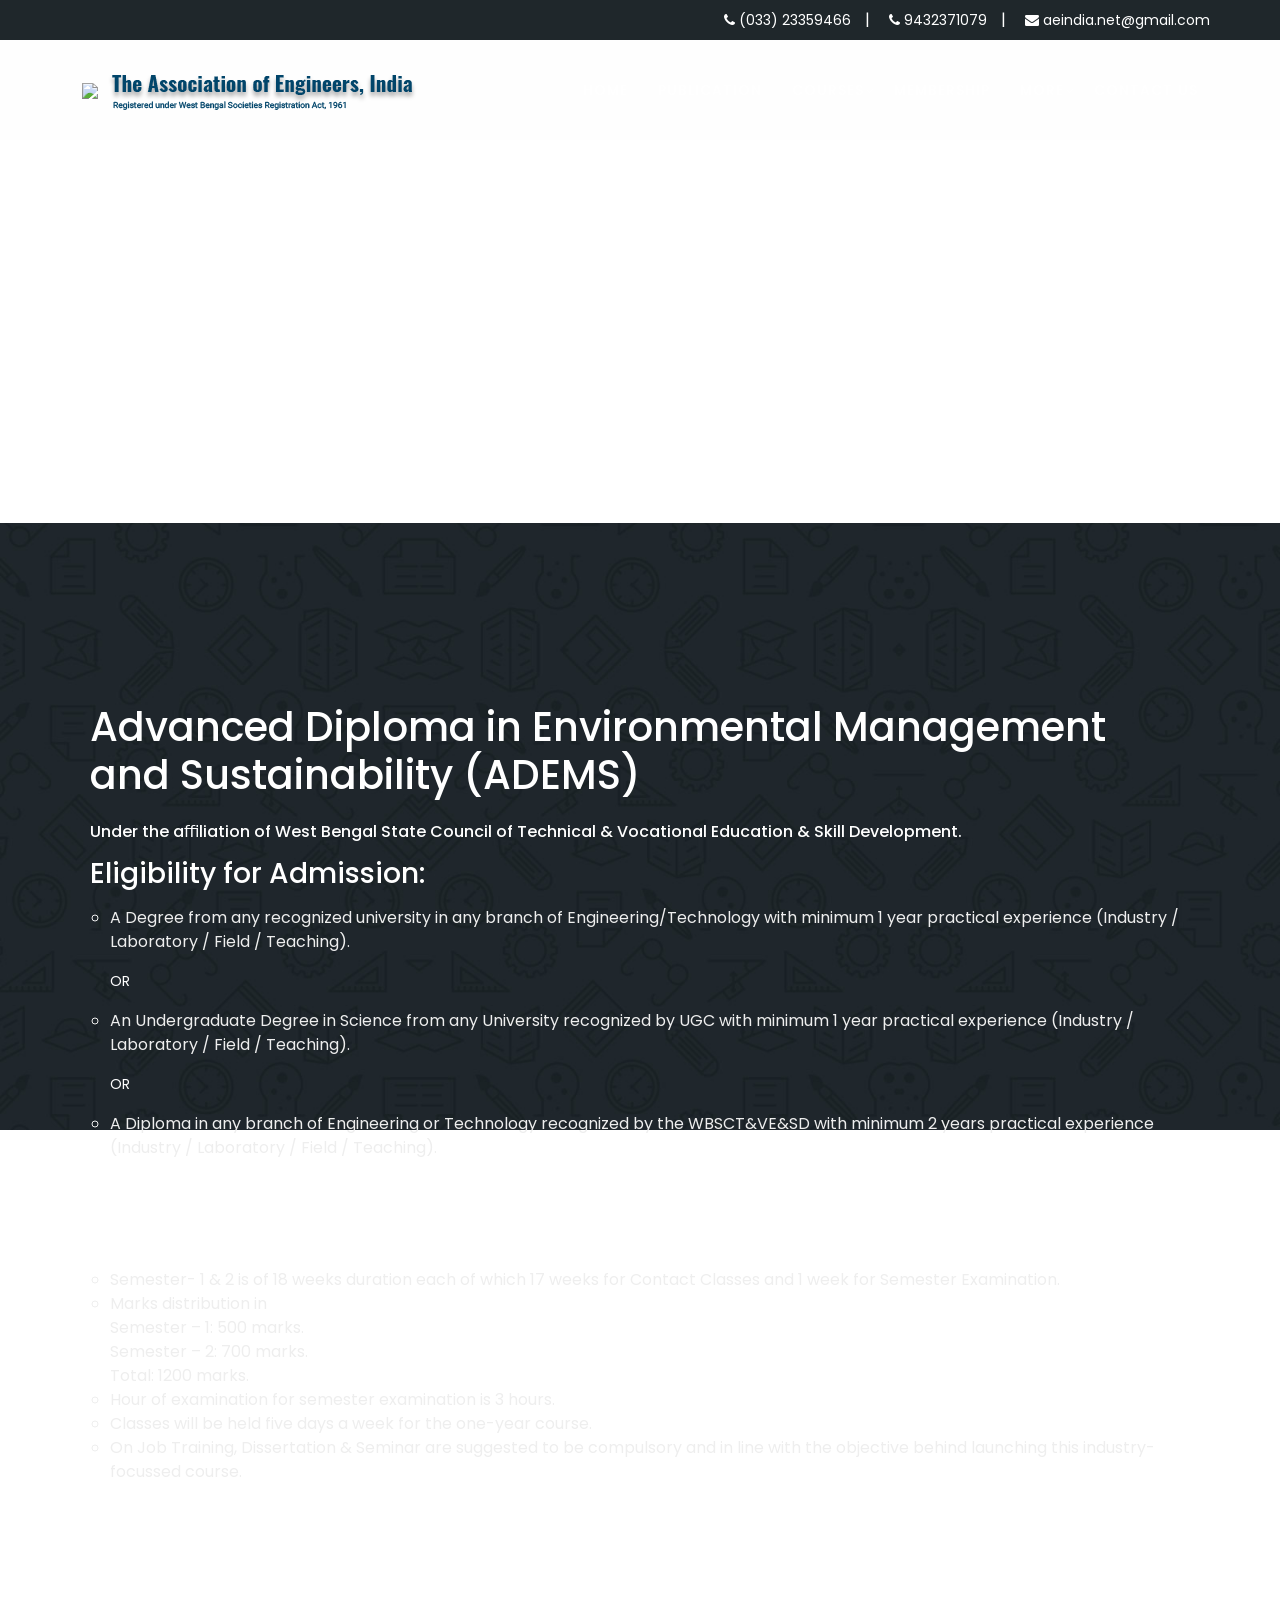
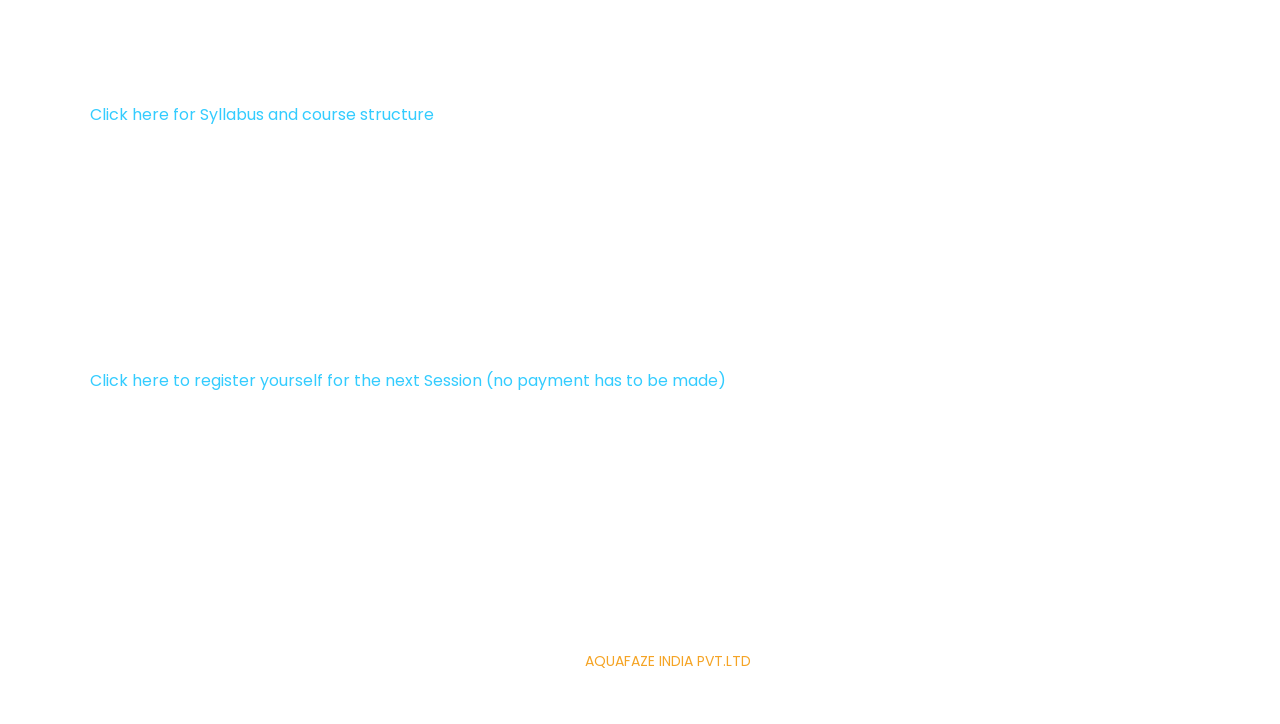
==== commit c7c9744d: "]format HTML files with consistent indentation and spacing" ====
--- a/adems.html
+++ b/adems.html
@@ -1,22 +1,24 @@
 <!DOCTYPE html>
 <html lang="en">
-  <head>
-    <meta name="description" content="">
-    <meta charset="utf-8">
-    <meta name="viewport" content="width=device-width, initial-scale=1, shrink-to-fit=no">
-    <meta name="description" content="">
-    <meta name="author" content="Association of Engineers, India">
-    <link rel="icon" type="image/x-icon" href="assets/images/Logo-main.png">
-    <link href="https://fonts.googleapis.com/css?family=Poppins:100,200,300,400,500,600,700,800,900" rel="stylesheet">
-    <title>The Association of Engineers,India</title>
-    <!-- Bootstrap core CSS -->
-    <link href="vendor/bootstrap/css/bootstrap.min.css" rel="stylesheet">
-    <!-- Additional CSS Files -->
-    <link rel="stylesheet" href="assets/css/fontawesome.css">
-    <link rel="stylesheet" href="assets/css/templatemo-edu-meeting.css">
-    <link rel="stylesheet" href="assets/css/owl.css">
-    <link rel="stylesheet" href="assets/css/lightbox.css">
-  </head>
+
+<head>
+  <meta name="description" content="">
+  <meta charset="utf-8">
+  <meta name="viewport" content="width=device-width, initial-scale=1, shrink-to-fit=no">
+  <meta name="description" content="">
+  <meta name="author" content="Association of Engineers, India">
+  <link rel="icon" type="image/x-icon" href="assets/images/Logo-main.png">
+  <link href="https://fonts.googleapis.com/css?family=Poppins:100,200,300,400,500,600,700,800,900" rel="stylesheet">
+  <title>The Association of Engineers,India</title>
+  <!-- Bootstrap core CSS -->
+  <link href="vendor/bootstrap/css/bootstrap.min.css" rel="stylesheet">
+  <!-- Additional CSS Files -->
+  <link rel="stylesheet" href="assets/css/fontawesome.css">
+  <link rel="stylesheet" href="assets/css/templatemo-edu-meeting.css">
+  <link rel="stylesheet" href="assets/css/owl.css">
+  <link rel="stylesheet" href="assets/css/lightbox.css">
+</head>
+
 <body>
   <!-- Sub Header -->
   <div class="sub-header">
@@ -27,11 +29,13 @@
           </div>
         </div>
         <div class="right-icons">
-            <ul>
-              <li><a href="tel: (033) 23359466"><i class="fa fa-phone"> </i> (033) 23359466</a><span style="color: #fff;margin-left: 10px;"> |</span></li>
-              <li><a href="tel: (033) 23359466"><i class="fa fa-phone"> </i> 9432371079</a><span style="color: #fff;margin-left: 10px;"> |</span></li>
-              <li><a href="mailto: aeindia.net@gmail.com"><i class="fa fa-envelope"> </i> aeindia.net@gmail.com</a></li>
-            </ul>
+          <ul>
+            <li><a href="tel: (033) 23359466"><i class="fa fa-phone"> </i> (033) 23359466</a><span
+                style="color: #fff;margin-left: 10px;"> |</span></li>
+            <li><a href="tel: (033) 23359466"><i class="fa fa-phone"> </i> 9432371079</a><span
+                style="color: #fff;margin-left: 10px;"> |</span></li>
+            <li><a href="mailto: aeindia.net@gmail.com"><i class="fa fa-envelope"> </i> aeindia.net@gmail.com</a></li>
+          </ul>
         </div>
       </div>
     </div>
@@ -39,57 +43,59 @@
   <!-- ***** Header Area Start ***** -->
   <header class="header-area header-sticky">
     <div class="container">
-        <div class="row">
-            <div class="col-12">
-                <nav class="main-nav">
-                    <!-- ***** Logo Start ***** -->
-                    <a href="index.html" class="logo">
-                        <img src="assets/images/Logo-main.png" class="nav-logo">
-                        <img src="assets/images/logo-full.png" class="nav-logo two">
-                    </a>
-                    <!-- ***** Logo End ***** -->
-                    <!-- ***** Menu Start ***** -->
-                    <ul class="nav">
-                      <li><a href="index.html">Home</a></li>
-                      <li><a href="blog.html">Publication</a></li>
-                      <li class="has-sub"><a href="javascript:void(0)">Courses</a>
-                        <ul class="sub-menu" id="two-menu">
-                          <li><a href="ades.html">Advance Diploma in Industrial Safety (ADIS)</a></li>
-                          <li><a href="adems.html">Advanced Diploma in Environmental<br> Management and Sustainability (ADEMS)</a></li> 
-                        </ul>
-                      </li>
-                      <li><a href="membership.html">Membership</a></li>
-                      <li class="has-sub">
-                          <a href="javascript:void(0)">More</a>
-                          <ul class="sub-menu">
-                            <li><a href="events.html">Events</a></li>
-                            <li><a href="alumni.html">Our Alumni</a></li>
-                            <li><a href="notice.html">Notice</a></li>
-                            <li><a href="Downloads.html">Downloads</a></li>
-                            <li><a href="Gallery.html">Gallery</a></li>
-                              
-                          </ul>
-                      </li>
-                      <li><a href="contact.html">Contact Us</a></li> 
-                  </ul>        
-                    <a class='menu-trigger'>
-                        <span>Menu</span>
-                    </a>
-                    <!-- ***** Menu End ***** -->
-                </nav>
-            </div>
-        </div>
-    </div>
-</header>
+      <div class="row">
+        <div class="col-12">
+          <nav class="main-nav">
+            <!-- ***** Logo Start ***** -->
+            <a href="index.html" class="logo">
+              <img src="assets/images/Logo-main.png" class="nav-logo">
+              <img src="assets/images/logo-full.png" class="nav-logo two">
+            </a>
+            <!-- ***** Logo End ***** -->
+            <!-- ***** Menu Start ***** -->
+            <ul class="nav">
+              <li><a href="index.html">Home</a></li>
+              <li><a href="blog.html">Publication</a></li>
+              <li class="has-sub"><a href="javascript:void(0)">Courses</a>
+                <ul class="sub-menu" id="two-menu">
+                  <li><a href="ades.html">Advance Diploma in Industrial Safety (ADIS)</a></li>
+                  <li><a href="adems.html">Advanced Diploma in Environmental<br> Management and Sustainability
+                      (ADEMS)</a></li>
+                </ul>
+              </li>
+              <li><a href="membership.html">Membership</a></li>
+              <li class="has-sub">
+                <a href="javascript:void(0)">More</a>
+                <ul class="sub-menu">
+                  <li><a href="events.html">Events</a></li>
+                  <li><a href="alumni.html">Our Alumni</a></li>
+                  <li><a href="notice.html">Notice</a></li>
+                  <li><a href="Downloads.html">Downloads</a></li>
+                  <li><a href="Gallery.html">Gallery</a></li>
+
+                </ul>
+              </li>
+              <li><a href="contact.html">Contact Us</a></li>
+            </ul>
+            <a class='menu-trigger'>
+              <span>Menu</span>
+            </a>
+            <!-- ***** Menu End ***** -->
+          </nav>
+        </div>
+      </div>
+    </div>
+  </header>
   <!-- ***** Header Area End ***** -->
-<style>
-h5{
-  margin: 10px 0;
-}
-h3{
-  margin: 10px 0;
-}
-</style>
+  <style>
+    h5 {
+      margin: 10px 0;
+    }
+
+    h3 {
+      margin: 10px 0;
+    }
+  </style>
   <section class="heading-page header-text" id="top">
     <div class="container">
       <div class="row">
@@ -104,126 +110,133 @@
     <div class="container">
       <div class="row">
         <div class="course-details">
-            <h1>Advanced Diploma in Environmental Management and Sustainability (ADEMS)<br>
-            <span style="font-size: 16px;">[COMING SOON SUBJECT TO APPROVAL OF WBSCT&VE&SD ]</span></h1>
-            <h3>Eligibility for Admission:</h3>
-            <ul>
-                <li>A Degree from any recognized university in any branch of Engineering/Technology with minimum 1 year practical experience (Industry / Laboratory / Field / Teaching).</li>
-                <p>OR</p>
-                <li>An Undergraduate Degree in Science from any University recognized by UGC with minimum 1 year practical experience (Industry / Laboratory / Field / Teaching).
-                </li>
-                <p>OR</p>
-                <li>
-                  A Diploma in any branch of Engineering or Technology recognized by the WBSCT&VE&SD with minimum 2 years practical experience (Industry / Laboratory / Field / Teaching).
-                </li>
-            </ul>
-    
-            <h3>Duration:</h3>
-            <p>Two Semesters each of six months duration: Total 1 Year.</p>
-            <ul>
-                <li>Semester- 1 & 2 is of 18 weeks duration each of which 17 weeks for Contact Classes and 1 week for Semester Examination.
-                </li>
-                <li>Marks distribution in<br>
-                  Semester – 1: 500 marks.<br>
-                  Semester – 2: 700 marks.<br>
-                  Total: 1200 marks.
-                  </li>
-                <li>Hour of examination for semester examination is 3 hours.</li>
-                <li>Classes will be held five days a week for the one-year course.</li>
-                <li>On Job Training, Dissertation & Seminar are suggested to be compulsory and in line with the objective behind launching this industry-focussed course.</li>
-            </ul>
-            <h3>No. of Seats per year:</h3>
-            <h5>40</h5>
-            <h3>Tuition Fee:</h3>
-            <h5>Rs.50,000/- (payable in two instalments)</h5>
-            <h3>Course structure and Syllabus:</h3>
-            <a href="https://sctvesd.wb.gov.in/academic/polytechnic/advanced_diploma">Click here for Syllabus and course structure</a>
-            <h3>For further details please contact</h3>
-            <p>Principal / General Manager<br>
-              The Association of Engineers, India<br>
-              IA-11, Salt Lake City, Sector-III,<br>
-              Kolkata – 700097<br>
-              Phone: 23359466, Email: aei817@yahoo.co.in<br>
-              </p>
-            <h3>Are you interested to join the Course?
-            </h3>
-            <a href="https://tinyurl.com/aeiadems">Click here to register yourself for the next Session (no payment has to be made)</a>
-            <h1 style="margin-top: 15px;">Courses in the offing:</h1>
-
-              <h5>Certificate course on Solar PV and Solar Energy systems</h5>
-              <h5>Certificate course on Rainwater Harvesting</h5>
-              
+          <h1>Advanced Diploma in Environmental Management and Sustainability (ADEMS)<br>
+            <span style="font-size: 16px;">Under the aﬃliation of West Bengal State Council of Technical & Vocational
+              Education & Skill
+              Development.</span>
+          </h1>
+          <h3>Eligibility for Admission:</h3>
+          <ul>
+            <li>A Degree from any recognized university in any branch of Engineering/Technology with minimum 1 year
+              practical experience (Industry / Laboratory / Field / Teaching).</li>
+            <p>OR</p>
+            <li>An Undergraduate Degree in Science from any University recognized by UGC with minimum 1 year practical
+              experience (Industry / Laboratory / Field / Teaching).
+            </li>
+            <p>OR</p>
+            <li>
+              A Diploma in any branch of Engineering or Technology recognized by the WBSCT&VE&SD with minimum 2 years
+              practical experience (Industry / Laboratory / Field / Teaching).
+            </li>
+          </ul>
+
+          <h3>Duration:</h3>
+          <p>Two Semesters each of six months duration: Total 1 Year.</p>
+          <ul>
+            <li>Semester- 1 & 2 is of 18 weeks duration each of which 17 weeks for Contact Classes and 1 week for
+              Semester Examination.
+            </li>
+            <li>Marks distribution in<br>
+              Semester – 1: 500 marks.<br>
+              Semester – 2: 700 marks.<br>
+              Total: 1200 marks.
+            </li>
+            <li>Hour of examination for semester examination is 3 hours.</li>
+            <li>Classes will be held five days a week for the one-year course.</li>
+            <li>On Job Training, Dissertation & Seminar are suggested to be compulsory and in line with the objective
+              behind launching this industry-focussed course.</li>
+          </ul>
+          <h3>No. of Seats per year:</h3>
+          <h5>40</h5>
+          <h3>Tuition Fee:</h3>
+          <h5>Rs.50,000/- (payable in two instalments)</h5>
+          <h3>Course structure and Syllabus:</h3>
+          <a href="https://sctvesd.wb.gov.in/academic/polytechnic/advanced_diploma">Click here for Syllabus and course
+            structure</a>
+          <h3>For further details please contact</h3>
+          <p>Principal / General Manager<br>
+            The Association of Engineers, India<br>
+            IA-11, Salt Lake City, Sector-III,<br>
+            Kolkata – 700097<br>
+            Phone: 23359466, Email: aei817@yahoo.co.in<br>
+          </p>
+          <h3>Are you interested to join the Course?
+          </h3>
+          <a href="https://tinyurl.com/aeiadems">Click here to register yourself for the next Session (no payment has to
+            be made)</a>
         </div>
       </div>
     </div>
     <div class="footer">
-      <p>Copyright © 2025 Association Of Engineers, India All Rights Reserved. 
-          <br>Design: <a href="https://aquafazeindia.netlify.app/" target="_parent" title="">aquafaze india pvt.ltd</a></p>
+      <p>Copyright © 2027 Association Of Engineers, India All Rights Reserved.
+        <br>Design: <a href="https://aquafazeindia.netlify.app/" target="_parent" title="">aquafaze india pvt.ltd</a>
+      </p>
     </div>
   </section>
 
 
   <!-- Scripts -->
   <!-- Bootstrap core JavaScript -->
-    <script src="vendor/jquery/jquery.min.js"></script>
-    <script src="vendor/bootstrap/js/bootstrap.bundle.min.js"></script>
-
-    <script src="assets/js/isotope.min.js"></script>
-    <script src="assets/js/owl-carousel.js"></script>
-    <script src="assets/js/lightbox.js"></script>
-    <script src="assets/js/tabs.js"></script>
-    <script src="assets/js/video.js"></script>
-    <script src="assets/js/slick-slider.js"></script>
-    <script src="assets/js/custom.js"></script>
-    <script>
-        //according to loftblog tut
-        $('.nav li:first').addClass('active');
-
-        var showSection = function showSection(section, isAnimate) {
+  <script src="vendor/jquery/jquery.min.js"></script>
+  <script src="vendor/bootstrap/js/bootstrap.bundle.min.js"></script>
+
+  <script src="assets/js/isotope.min.js"></script>
+  <script src="assets/js/owl-carousel.js"></script>
+  <script src="assets/js/lightbox.js"></script>
+  <script src="assets/js/tabs.js"></script>
+  <script src="assets/js/video.js"></script>
+  <script src="assets/js/slick-slider.js"></script>
+  <script src="assets/js/custom.js"></script>
+  <script>
+    //according to loftblog tut
+    $('.nav li:first').addClass('active');
+
+    var showSection = function showSection(section, isAnimate) {
+      var
+        direction = section.replace(/#/, ''),
+        reqSection = $('.section').filter('[data-section="' + direction + '"]'),
+        reqSectionPos = reqSection.offset().top - 0;
+
+      if (isAnimate) {
+        $('body, html').animate({
+          scrollTop: reqSectionPos
+        },
+          800);
+      } else {
+        $('body, html').scrollTop(reqSectionPos);
+      }
+
+    };
+
+    var checkSection = function checkSection() {
+      $('.section').each(function () {
+        var
+          $this = $(this),
+          topEdge = $this.offset().top - 80,
+          bottomEdge = topEdge + $this.height(),
+          wScroll = $(window).scrollTop();
+        if (topEdge < wScroll && bottomEdge > wScroll) {
           var
-          direction = section.replace(/#/, ''),
-          reqSection = $('.section').filter('[data-section="' + direction + '"]'),
-          reqSectionPos = reqSection.offset().top - 0;
-
-          if (isAnimate) {
-            $('body, html').animate({
-              scrollTop: reqSectionPos },
-            800);
-          } else {
-            $('body, html').scrollTop(reqSectionPos);
-          }
-
-        };
-
-        var checkSection = function checkSection() {
-          $('.section').each(function () {
-            var
-            $this = $(this),
-            topEdge = $this.offset().top - 80,
-            bottomEdge = topEdge + $this.height(),
-            wScroll = $(window).scrollTop();
-            if (topEdge < wScroll && bottomEdge > wScroll) {
-              var
-              currentId = $this.data('section'),
-              reqLink = $('a').filter('[href*=\\#' + currentId + ']');
-              reqLink.closest('li').addClass('active').
-              siblings().removeClass('active');
-            }
-          });
-        };
-
-        $('.main-menu, .responsive-menu, .scroll-to-section').on('click', 'a', function (e) {
-          e.preventDefault();
-          showSection($(this).attr('href'), true);
-        });
-
-        $(window).scroll(function () {
-          checkSection();
-        });
-    </script>
+            currentId = $this.data('section'),
+            reqLink = $('a').filter('[href*=\\#' + currentId + ']');
+          reqLink.closest('li').addClass('active').
+            siblings().removeClass('active');
+        }
+      });
+    };
+
+    $('.main-menu, .responsive-menu, .scroll-to-section').on('click', 'a', function (e) {
+      e.preventDefault();
+      showSection($(this).attr('href'), true);
+    });
+
+    $(window).scroll(function () {
+      checkSection();
+    });
+  </script>
 </body>
 
 
-  </body>
-
-</html>
+</body>
+
+</html>
